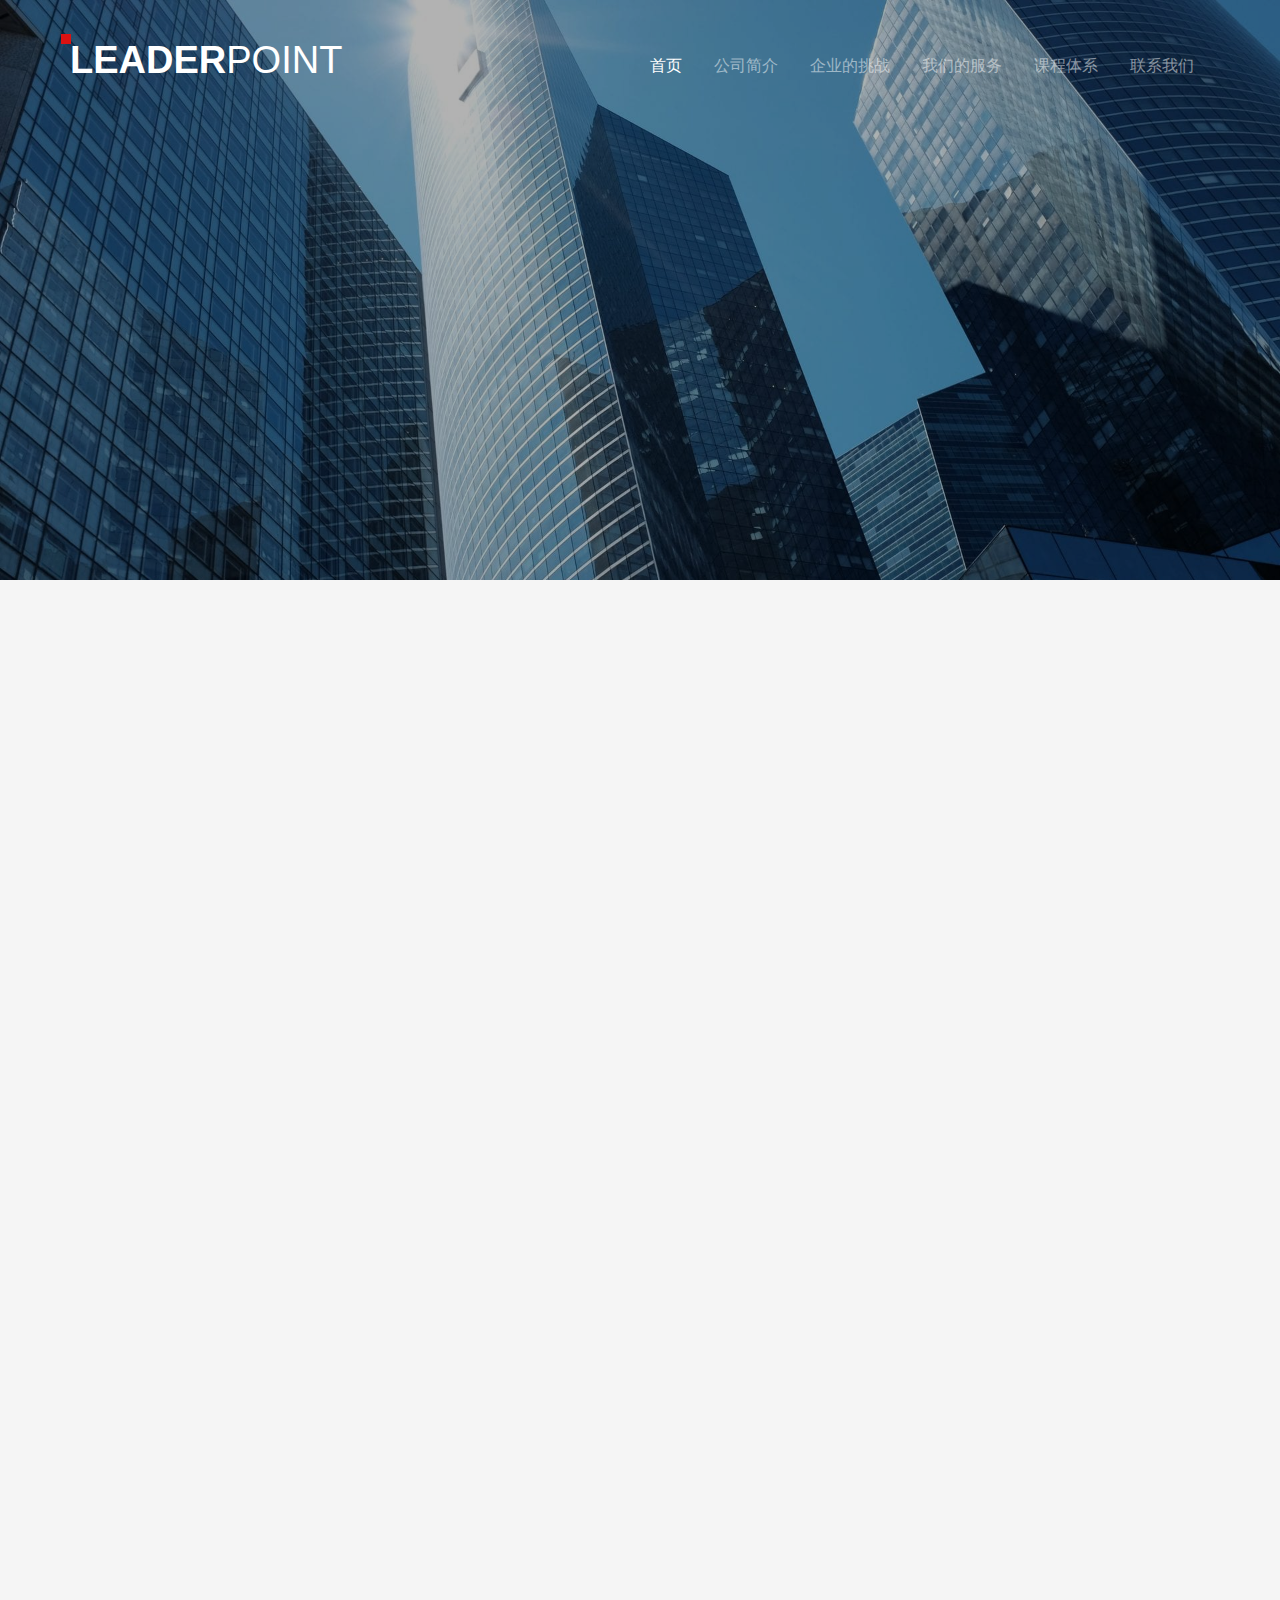
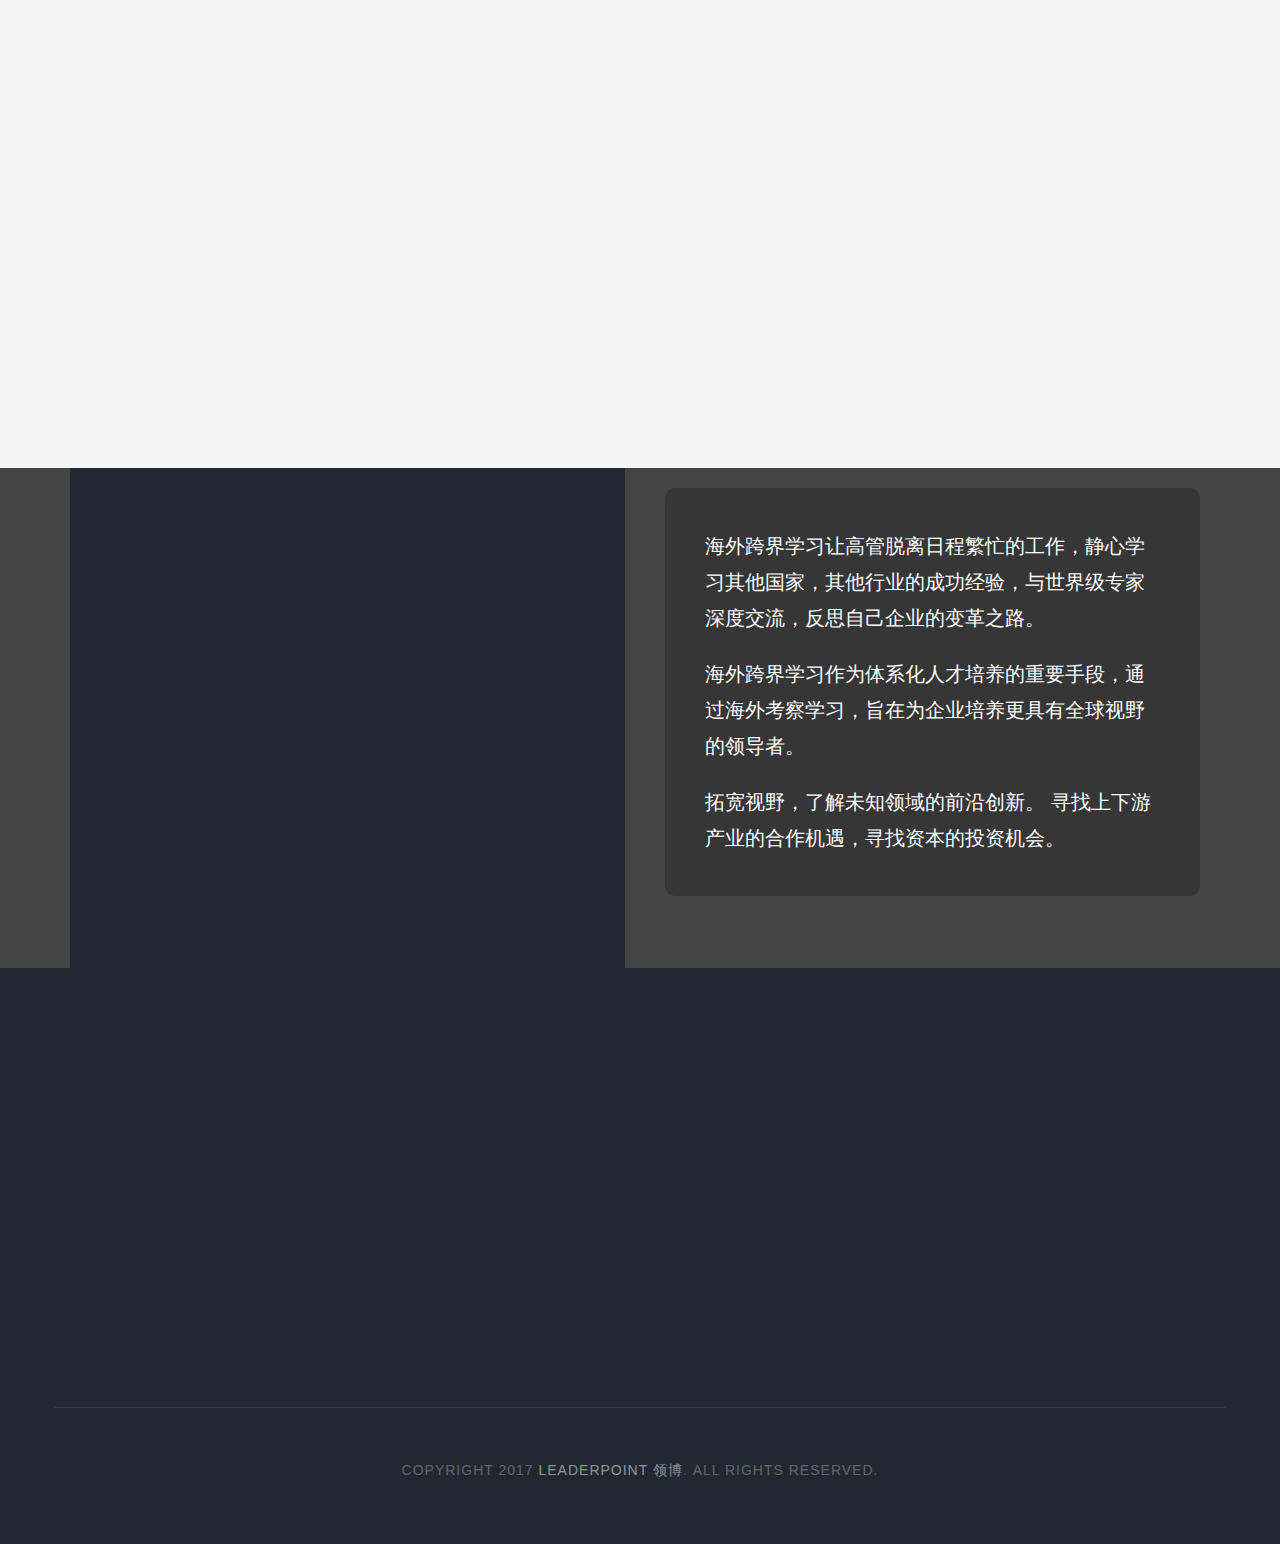
==== index.html @ 2b25ef6a "remove useless code" ====
<!DOCTYPE html>
<!--[if lt IE 7]>      <html class="no-js lt-ie9 lt-ie8 lt-ie7"> <![endif]-->
<!--[if IE 7]>         <html class="no-js lt-ie9 lt-ie8"> <![endif]-->
<!--[if IE 8]>         <html class="no-js lt-ie9"> <![endif]-->
<!--[if gt IE 8]><!-->
<html class="no-js">
<!--<![endif]-->

<head>
	<meta charset="utf-8">
	<meta http-equiv="X-UA-Compatible" content="IE=edge">
	<title>领博顾问公司 - 汇聚全球智慧，助力企业发展 </title>
	<meta name="viewport" content="width=device-width, initial-scale=1">
	<meta name="author" content="http://www.mzh.ren/">
	<link href='https://fonts.proxy.ustclug.org/css?family=Roboto:400,100,300,700,900' rel='stylesheet' type='text/css'>

	<!-- Animate.css -->
	<link rel="stylesheet" href="css/animate.css">
	<!-- Icomoon Icon Fonts-->
	<link rel="stylesheet" href="css/icomoon.css">
	<!-- Bootstrap  -->
	<link rel="stylesheet" href="css/bootstrap.css">
	<!-- Superfish -->
	<link rel="stylesheet" href="css/superfish.css">

	<link rel="stylesheet" href="css/style.css?v=0923">


	<!-- Modernizr JS -->
	<script src="js/modernizr-2.6.2.min.js"></script>
	<!-- FOR IE9 below -->
	<!--[if lt IE 9]>
	<script src="js/respond.min.js"></script>
	<![endif]-->

</head>

<body>
	<div id="fh5co-wrapper">
		<div id="fh5co-page">
			<div id="fh5co-header">
				<header id="fh5co-header-section">
					<div class="container">
						<div class="nav-header">
							<a href="#" class="js-fh5co-nav-toggle fh5co-nav-toggle"><i></i></a>
							<h1 id="fh5co-logo"><a href="index.html">Leader<span>Point</span></a></h1>
							<div id="logo-cover" style="background-image: url(images/logo-cover.png);">

							</div>
							<!-- START #fh5co-menu-wrap -->
							<nav id="fh5co-menu-wrap" role="navigation">
								<ul class="sf-menu" id="fh5co-primary-menu">
									<li class="active"> <a href="index.html">首页</a> </li>
									<li><a href="about.html">公司简介</a></li>
									<li> <a href="challenge.html">企业的挑战</a> </li>
									<li><a href="services.html">我们的服务</a> </li>
									<li><a href="classes.html">课程体系</a> </li>
									<li><a href="contact.html">联系我们</a></li>
								</ul>
							</nav>
						</div>
					</div>
				</header>
			</div>
			<!-- end:fh5co-header -->
			<div class="fh5co-hero">
				<div class="fh5co-overlay"></div>
				<div class="fh5co-cover" data-stellar-background-ratio="0.3" style="background-image: url(images/home-header-6.jpg);">
					<div class="desc animate-box">
						<div class="container">
							<div class="row">
								<div class="col-md-12">
									<h2 class="hero-title"><b class="bold">领</b><b>先行业</b><br><b class="bold">博</b><b>采众长</b></h2>
									<p class="site-desc" id="site-desc">
										领博顾问公司是一家专业管理培训公司，致力于为企业提供量身定做的管理咨询及培训服务。
									</p>
									<span><a class="btn btn-primary" href="services.html">我们的服务</a></span>
								</div>
							</div>
						</div>
					</div>
				</div>
			</div>
			<!-- end:fh5co-hero -->

			<div id="lp-classes-section" class="fh5co-lightgray-section lp-courses">
				<div class="container">
					<div class="row">
						<div class="col-md-8 col-md-offset-2">
							<div class="heading-section text-center animate-box">
								<h2>课程体系</h2>
							</div>
						</div>
					</div>
					<div class="row text-center">
						<div class="col-md-4 col-sm-6">
							<div class="team-section-grid animate-box">
								<img src="images/leadership4.jpg" />
								<h3 class="grid-title">管理技能</h3>
								<div class="overlay-section">
									<div class="desc">
										<h3>管理技能</h3>
										<span class="">《卓越领导力》《变革管理》《执行力》<br>《教练技术：通过教练指导发展员工》<br>《高效团队建设与运作》<br>《新经理的角色转换》<br>《如何做优秀经理人》《项目管理》</span>
										<span><a href="#" title="管理技能" class="btn btn-apply btn-default">申请课程</a></span>
									</div>
								</div>
							</div>
						</div>
						<div class="col-md-4 col-sm-6">
							<div class="team-section-grid animate-box">
								<img src="images/growth.jpg" />
								<h3 class="grid-title">个人成长</h3>
								<div class="overlay-section">
									<div class="desc">
										<h3>个人成长</h3>
										<span>《结构化思维》《时间管理》<br>《实用商务演讲与呈现技巧》<br>《团队建设与团队管理》<br>《跨部门团队沟通与合作》<br>《压力与情绪管理》《商务礼仪》</span>
										<span><a href="#" title="个人成长" class="btn btn-apply btn-default">申请课程</a></span>
									</div>
								</div>
							</div>
						</div>
						<div class="col-md-4 col-sm-6">
							<div class="team-section-grid animate-box">
								<img src="images/shapang2.png" />
								<h3 class="grid-title">沙盘模拟课程</h3>
								<div class="overlay-section">
									<div class="desc">
										<h3>沙盘模拟课程</h3>
										<span>《战略规划及全面运营领导力》<br>《财务引领企业经营改善》<br>《团队决策和冲突管理》<br>《变革中创新思维和流程》<br>《销售和服务业全面运营》<br></span>
										<span><a href="#" title="沙盘模拟课程" class="btn btn-apply btn-default">申请课程</a></span>

									</div>
								</div>
							</div>
						</div>
						<div class="col-md-4 col-sm-6">
							<div class="team-section-grid animate-box">
								<img src="images/hetong.jpg" />
								<h3 class="grid-title">销售</h3>
								<div class="overlay-section">
									<div class="desc">
										<h3>销售</h3>
										<span>《大客户销售：顾问式销售技巧》<br>《销售队伍的管理与发展》<br>《客户关系技巧》《市场营销管理》<br>《让顾客感动的服务策略》</span>
										<span><a href="#" title="销售" class="btn btn-apply btn-default">申请课程</a></span>
									</div>
								</div>
							</div>
						</div>
						<div class="col-md-4 col-sm-6">
							<div class="team-section-grid animate-box">
								<img src="images/gt4.jpg" />
								<h3 class="grid-title">沟通和运用</h3>
								<div class="overlay-section">
									<div class="desc">
										<h3>沟通和运用</h3>
										<span>《沟通和影响技术》<br>《洞察人性的沟通技巧》</span>
										<span><a href="#" title="沟通和运用" class="btn btn-apply btn-default">申请课程</a></span>
									</div>
								</div>
							</div>
						</div>
						<div class="col-md-4 col-sm-6">
							<div class="team-section-grid animate-box">
								<img src="images/workout2.jpg" />
								<h3 class="grid-title">分析和解决问题</h3>

								<div class="overlay-section">
									<div class="desc">
										<h3>分析和解决问题</h3>
										<span>《在合作中解决问题和决策》</span>
										<span><a href="#" title="分析和解决问题" class="btn btn-apply btn-default">申请课程</a></span>
									</div>
								</div>
							</div>
						</div>

						<div class="col-md-4 col-sm-6">
							<div class="team-section-grid animate-box">
								<img src="images/peixun.jpg" />
								<h3 class="grid-title">专业培训技能</h3>

								<div class="overlay-section">
									<div class="desc">
										<h3>专业培训技能</h3>
										<span>《培训培训师》（根据客户需求设计课程）<br>《培训需求分析与设计》</span>
										<span><a href="#" title="专业培训技能" class="btn btn-apply btn-default">申请课程</a></span>
									</div>
								</div>
							</div>
						</div>



						<div class="col-md-4 col-sm-6">
							<div class="team-section-grid animate-box">
								<img src="images/hr2.png" />
								<h3 class="grid-title">人力资源</h3>
								<div class="overlay-section">
									<div class="desc">
										<h3>人力资源</h3>
										<span>《非人力资源的人力资源管理》<br>《人力资源管理在企业中的价值》<br>《绩效管理》 </span>
										<span><a href="#" title="人力资源" class="btn btn-apply btn-default">申请课程</a></span>

									</div>
								</div>
							</div>
						</div>

						<div class="col-md-4 col-sm-6">
							<div class="team-section-grid animate-box">
								<img src="images/mlearning2.jpg" />
								<h3 class="grid-title">移动学习课程</h3>
								<div class="overlay-section">
									<div class="desc">
										<h3>移动学习课程</h3>
										<span>《新任经理人十项修炼课程》<br>《中高管领导力提升课程》</span>
										<span><a href="#" title="移动学习课程" class="btn btn-apply btn-default">申请课程</a></span>
									</div>
								</div>
							</div>
						</div>

					</div>
				</div>
			</div>
			<div class="fh5co-overseas-course fh5co-parallax" style="background-image: url(images/bridge2.jpg);" data-stellar-background-ratio="0.1">
				<div class="overlay"></div>
				<div class="container">
					<div class="row">

						<div class="col-md-6 col-xs-12 col-xs-offset-0 fh5co-table">
							<div class="fh5co-intro fh5co-table-cell box-area">
								<div class="animate-box">
									<h1 id="bigtitle">海外跨界学习项目</h1>
									<p>跨界学习，顾名思义，就是跨越行业、跨越边界、跨越空间的学习。</p>
									<a href="#" title="海外跨界学习项目" class="btn btn-apply btn-primary">申请课程</a>
								</div>
							</div>
						</div>
						<div class="col-md-6 col-xs-12 col-xs-offset-0 fh5co-table">
							<div class="lp-oversea-text">

								<p>
									海外跨界学习让高管脱离日程繁忙的工作，静心学习其他国家，其他行业的成功经验，与世界级专家深度交流，反思自己企业的变革之路。
								</p>
								<p>
									海外跨界学习作为体系化人才培养的重要手段，通过海外考察学习，旨在为企业培养更具有全球视野的领导者。
								</p>
								<p>
									拓宽视野，了解未知领域的前沿创新。 寻找上下游产业的合作机遇，寻找资本的投资机会。
								</p>
							</div>
						</div>
					</div>
				</div>
			</div>
			<!-- end: fh5co-parallax -->


			<!-- fh5co-blog-section -->
			<footer>
				<div id="footer">
					<div class="container">
						<div class="row">
							<div class="col-md-4 animate-box about-box">
								<h3 class="section-title">关于领博</h3>
								<p>领博顾问公司是一家专业管理培训公司，致力于为企业提供量身定做的管理咨询及培训服务。</p>
								<p>
									我们的使命：提升人的能力， 达成组织目标。
								</p>
							</div>

							<div class="col-md-4 animate-box">
								<h3 class="section-title">联系我们</h3>
								<ul class="contact-info">
									<li><i class="icon-map-marker"></i>广州市天河区体育东路114-118号财富广场西塔2007室</li>
									<li><i class="icon-phone"></i>020-28313908</li>
									<li><i class="icon-printer"></i>020-28313577</li>
									<li><i class="icon-envelope"></i><a href="#">leaderpoint@163.com</a></li>
									<li><i class="icon-globe2"></i><a href="#">www.leaderpoint.com.cn</a></li>
								</ul>
							</div>
							<div class="col-md-4 animate-box">
								<h3 class="section-title">留言</h3>
								<form class="contact-form">
									<div class="form-group">
										<label for="name" class="sr-only">姓名</label>
										<input type="name" class="form-control" id="name" placeholder="姓名 (必填)">
									</div>
									<div class="form-group">
										<label for="email" class="sr-only">邮箱</label>
										<input type="email" class="form-control" id="email" placeholder="邮箱 (必填)">
									</div>
									<div class="form-group">
										<label for="message" class="sr-only">内容</label>
										<textarea class="form-control" id="message" rows="3" placeholder="内容 (必填)"></textarea>
									</div>
									<div class="form-group">
										<input type="submit" id="btn-submit" class="btn btn-send-message btn-md" value="发送留言">
									</div>
								</form>
							</div>
						</div>
						<div class="row copy-right">
							<div class="col-md-6 col-md-offset-3 text-center">
								<p>Copyright 2017 <a href="#">LeaderPoint 领博</a>. All Rights Reserved. </p>
							</div>
						</div>
					</div>
				</div>
			</footer>


		</div>
		<!-- END fh5co-page -->

	</div>

	<div id="page-cover"></div>

	<div id="apply-panel">
		<form action="" id="apply-form">
			<h3>申请课程</h3>
			<div class="form-group">
				<label for="name" class="sr-only">姓名</label>
				<input type="name" class="form-control" id="apply-name" placeholder="姓名 (必填)">
			</div>
			<div class="form-group">
				<label for="email" class="sr-only">邮箱</label>
				<input type="email" class="form-control" id="apply-email" placeholder="邮箱 (必填)">
			</div>
			<div class="form-group">
				<label for="message" class="sr-only">内容</label>
				<textarea class="form-control" id="apply-message" rows="4" placeholder="内容 (必填)"></textarea>
			</div>
			<div class="form-group">
				<input type="submit" id="btn-submit-apply" class="btn btn-primary btn-send-message" value="确认申请">
				<input type="button" id="btn-cancel" class="btn btn-cancel" value="取消申请">
			</div>
		</form>

		</form>
	</div>

	<!-- END fh5co-wrapper -->

	<!-- jQuery -->


	<script src="js/jquery.min.js"></script>
	<!-- jQuery Easing -->
	<script src="js/jquery.easing.1.3.js"></script>
	<!-- Bootstrap -->
	<script src="js/bootstrap.min.js"></script>
	<!-- Waypoints -->
	<script src="js/jquery.waypoints.min.js"></script>
	<!-- Stellar -->
	<script src="js/jquery.stellar.min.js"></script>
	<!-- Superfish -->
	<script src="js/hoverIntent.js"></script>
	<script src="js/superfish.js"></script>

	<!-- Main JS (Do not remove) -->
	<script src="js/main.js"></script>

</body>

</html>
---- css/icomoon.css ----
@font-face {
    font-family: 'icomoon';
    src:    url('fonts/icomoon.eot?1oniuf');
    src:    url('fonts/icomoon.eot?1oniuf#iefix') format('embedded-opentype'),
        url('fonts/icomoon.ttf?1oniuf') format('truetype'),
        url('fonts/icomoon.woff?1oniuf') format('woff'),
        url('fonts/icomoon.svg?1oniuf#icomoon') format('svg');
    font-weight: normal;
    font-style: normal;
}

[class^="icon-"], [class*=" icon-"] {
    /* use !important to prevent issues with browser extensions that change fonts */
    font-family: 'icomoon' !important;
    speak: none;
    font-style: normal;
    font-weight: normal;
    font-variant: normal;
    text-transform: none;
    line-height: 1;

    /* Better Font Rendering =========== */
    -webkit-font-smoothing: antialiased;
    -moz-osx-font-smoothing: grayscale;
}

.icon-mobile:before {
    content: "\e000";
}
.icon-laptop:before {
    content: "\e001";
}
.icon-desktop:before {
    content: "\e002";
}
.icon-tablet:before {
    content: "\e003";
}
.icon-phone:before {
    content: "\e004";
}
.icon-document:before {
    content: "\e005";
}
.icon-documents:before {
    content: "\e006";
}
.icon-search:before {
    content: "\e007";
}
.icon-clipboard:before {
    content: "\e008";
}
.icon-newspaper:before {
    content: "\e009";
}
.icon-notebook:before {
    content: "\e00a";
}
.icon-book-open:before {
    content: "\e00b";
}
.icon-browser:before {
    content: "\e00c";
}
.icon-calendar:before {
    content: "\e00d";
}
.icon-presentation:before {
    content: "\e00e";
}
.icon-picture:before {
    content: "\e00f";
}
.icon-pictures:before {
    content: "\e010";
}
.icon-video:before {
    content: "\e011";
}
.icon-camera:before {
    content: "\e012";
}
.icon-printer:before {
    content: "\e013";
}
.icon-toolbox:before {
    content: "\e014";
}
.icon-briefcase:before {
    content: "\e015";
}
.icon-wallet:before {
    content: "\e016";
}
.icon-gift:before {
    content: "\e017";
}
.icon-bargraph:before {
    content: "\e018";
}
.icon-grid:before {
    content: "\e019";
}
.icon-expand:before {
    content: "\e01a";
}
.icon-focus:before {
    content: "\e01b";
}
.icon-edit:before {
    content: "\e01c";
}
.icon-adjustments:before {
    content: "\e01d";
}
.icon-ribbon:before {
    content: "\e01e";
}
.icon-hourglass:before {
    content: "\e01f";
}
.icon-lock:before {
    content: "\e020";
}
.icon-megaphone:before {
    content: "\e021";
}
.icon-shield:before {
    content: "\e022";
}
.icon-trophy:before {
    content: "\e023";
}
.icon-flag:before {
    content: "\e024";
}
.icon-map:before {
    content: "\e025";
}
.icon-puzzle:before {
    content: "\e026";
}
.icon-basket:before {
    content: "\e027";
}
.icon-envelope:before {
    content: "\e028";
}
.icon-streetsign:before {
    content: "\e029";
}
.icon-telescope:before {
    content: "\e02a";
}
.icon-gears:before {
    content: "\e02b";
}
.icon-key:before {
    content: "\e02c";
}
.icon-paperclip:before {
    content: "\e02d";
}
.icon-attachment:before {
    content: "\e02e";
}
.icon-pricetags:before {
    content: "\e02f";
}
.icon-lightbulb:before {
    content: "\e030";
}
.icon-layers:before {
    content: "\e031";
}
.icon-pencil:before {
    content: "\e032";
}
.icon-tools:before {
    content: "\e033";
}
.icon-tools-2:before {
    content: "\e034";
}
.icon-scissors:before {
    content: "\e035";
}
.icon-paintbrush:before {
    content: "\e036";
}
.icon-magnifying-glass:before {
    content: "\e037";
}
.icon-circle-compass:before {
    content: "\e038";
}
.icon-linegraph:before {
    content: "\e039";
}
.icon-mic:before {
    content: "\e03a";
}
.icon-strategy:before {
    content: "\e03b";
}
.icon-beaker:before {
    content: "\e03c";
}
.icon-caution:before {
    content: "\e03d";
}
.icon-recycle:before {
    content: "\e03e";
}
.icon-anchor:before {
    content: "\e03f";
}
.icon-profile-male:before {
    content: "\e040";
}
.icon-profile-female:before {
    content: "\e041";
}
.icon-bike:before {
    content: "\e042";
}
.icon-wine:before {
    content: "\e043";
}
.icon-hotairballoon:before {
    content: "\e044";
}
.icon-globe:before {
    content: "\e045";
}
.icon-genius:before {
    content: "\e046";
}
.icon-map-pin:before {
    content: "\e047";
}
.icon-dial:before {
    content: "\e048";
}
.icon-chat:before {
    content: "\e049";
}
.icon-heart:before {
    content: "\e04a";
}
.icon-cloud:before {
    content: "\e04b";
}
.icon-upload:before {
    content: "\e04c";
}
.icon-download:before {
    content: "\e04d";
}
.icon-target:before {
    content: "\e04e";
}
.icon-hazardous:before {
    content: "\e04f";
}
.icon-piechart:before {
    content: "\e050";
}
.icon-speedometer:before {
    content: "\e051";
}
.icon-global:before {
    content: "\e052";
}
.icon-compass:before {
    content: "\e053";
}
.icon-lifesaver:before {
    content: "\e054";
}
.icon-clock:before {
    content: "\e055";
}
.icon-aperture:before {
    content: "\e056";
}
.icon-quote:before {
    content: "\e057";
}
.icon-scope:before {
    content: "\e058";
}
.icon-alarmclock:before {
    content: "\e059";
}
.icon-refresh:before {
    content: "\e05a";
}
.icon-happy:before {
    content: "\e05b";
}
.icon-sad:before {
    content: "\e05c";
}
.icon-facebook:before {
    content: "\e05d";
}
.icon-twitter:before {
    content: "\e05e";
}
.icon-googleplus:before {
    content: "\e05f";
}
.icon-rss:before {
    content: "\e060";
}
.icon-tumblr:before {
    content: "\e061";
}
.icon-linkedin:before {
    content: "\e062";
}
.icon-dribbble:before {
    content: "\e063";
}
.icon-box2:before {
    content: "\ea82";
}
.icon-write:before {
    content: "\ea83";
}
.icon-clock2:before {
    content: "\ea84";
}
.icon-reply2:before {
    content: "\ea85";
}
.icon-reply-all2:before {
    content: "\ea86";
}
.icon-forward2:before {
    content: "\ea87";
}
.icon-flag2:before {
    content: "\ea88";
}
.icon-search2:before {
    content: "\ea89";
}
.icon-trash2:before {
    content: "\ea8a";
}
.icon-envelope2:before {
    content: "\ea8b";
}
.icon-bubble:before {
    content: "\ea8c";
}
.icon-bubbles:before {
    content: "\ea8d";
}
.icon-user2:before {
    content: "\ea8e";
}
.icon-users2:before {
    content: "\ea8f";
}
.icon-cloud2:before {
    content: "\ea90";
}
.icon-download2:before {
    content: "\ea91";
}
.icon-upload2:before {
    content: "\ea92";
}
.icon-rain:before {
    content: "\ea93";
}
.icon-sun:before {
    content: "\ea94";
}
.icon-moon2:before {
    content: "\ea95";
}
.icon-bell2:before {
    content: "\ea96";
}
.icon-folder2:before {
    content: "\ea97";
}
.icon-pin2:before {
    content: "\ea98";
}
.icon-sound2:before {
    content: "\ea99";
}
.icon-microphone:before {
    content: "\ea9a";
}
.icon-camera2:before {
    content: "\ea9b";
}
.icon-image2:before {
    content: "\ea9c";
}
.icon-cog2:before {
    content: "\ea9d";
}
.icon-calendar2:before {
    content: "\ea9e";
}
.icon-book2:before {
    content: "\ea9f";
}
.icon-map-marker:before {
    content: "\eaa0";
}
.icon-store:before {
    content: "\eaa1";
}
.icon-support:before {
    content: "\eaa2";
}
.icon-tag2:before {
    content: "\eaa3";
}
.icon-heart2:before {
    content: "\eaa4";
}
.icon-video-camera:before {
    content: "\eaa5";
}
.icon-trophy2:before {
    content: "\eaa6";
}
.icon-cart:before {
    content: "\eaa7";
}
.icon-eye2:before {
    content: "\eaa8";
}
.icon-cancel:before {
    content: "\eaa9";
}
.icon-chart:before {
    content: "\eaaa";
}
.icon-target2:before {
    content: "\eaab";
}
.icon-printer2:before {
    content: "\eaac";
}
.icon-location2:before {
    content: "\eaad";
}
.icon-bookmark2:before {
    content: "\eaae";
}
.icon-monitor:before {
    content: "\eaaf";
}
.icon-cross2:before {
    content: "\eab0";
}
.icon-plus2:before {
    content: "\eab1";
}
.icon-left:before {
    content: "\eab2";
}
.icon-up:before {
    content: "\eab3";
}
.icon-browser2:before {
    content: "\eab4";
}
.icon-windows:before {
    content: "\eab5";
}
.icon-switch2:before {
    content: "\eab6";
}
.icon-dashboard:before {
    content: "\eab7";
}
.icon-play:before {
    content: "\eab8";
}
.icon-fast-forward:before {
    content: "\eab9";
}
.icon-next:before {
    content: "\eaba";
}
.icon-refresh2:before {
    content: "\eabb";
}
.icon-film:before {
    content: "\eabc";
}
.icon-home2:before {
    content: "\eabd";
}
.icon-add-to-list:before {
    content: "\e901";
}
.icon-classic-computer:before {
    content: "\e902";
}
.icon-controller-fast-backward:before {
    content: "\e903";
}
.icon-creative-commons-attribution:before {
    content: "\e904";
}
.icon-creative-commons-noderivs:before {
    content: "\e905";
}
.icon-creative-commons-noncommercial-eu:before {
    content: "\e906";
}
.icon-creative-commons-noncommercial-us:before {
    content: "\e907";
}
.icon-creative-commons-public-domain:before {
    content: "\e908";
}
.icon-creative-commons-remix:before {
    content: "\e909";
}
.icon-creative-commons-share:before {
    content: "\e90a";
}
.icon-creative-commons-sharealike:before {
    content: "\e90b";
}
.icon-creative-commons:before {
    content: "\e90c";
}
.icon-document-landscape:before {
    content: "\e90d";
}
.icon-remove-user:before {
    content: "\e90e";
}
.icon-warning:before {
    content: "\e90f";
}
.icon-arrow-bold-down:before {
    content: "\e910";
}
.icon-arrow-bold-left:before {
    content: "\e911";
}
.icon-arrow-bold-right:before {
    content: "\e912";
}
.icon-arrow-bold-up:before {
    content: "\e913";
}
.icon-arrow-down:before {
    content: "\e914";
}
.icon-arrow-left:before {
    content: "\e915";
}
.icon-arrow-long-down:before {
    content: "\e916";
}
.icon-arrow-long-left:before {
    content: "\e917";
}
.icon-arrow-long-right:before {
    content: "\e918";
}
.icon-arrow-long-up:before {
    content: "\e919";
}
.icon-arrow-right:before {
    content: "\e91a";
}
.icon-arrow-up:before {
    content: "\e91b";
}
.icon-arrow-with-circle-down:before {
    content: "\e91c";
}
.icon-arrow-with-circle-left:before {
    content: "\e91d";
}
.icon-arrow-with-circle-right:before {
    content: "\e91e";
}
.icon-arrow-with-circle-up:before {
    content: "\e91f";
}
.icon-bookmark:before {
    content: "\e920";
}
.icon-bookmarks:before {
    content: "\e921";
}
.icon-chevron-down:before {
    content: "\e922";
}
.icon-chevron-left:before {
    content: "\e923";
}
.icon-chevron-right:before {
    content: "\e924";
}
.icon-chevron-small-down:before {
    content: "\e925";
}
.icon-chevron-small-left:before {
    content: "\e926";
}
.icon-chevron-small-right:before {
    content: "\e927";
}
.icon-chevron-small-up:before {
    content: "\e928";
}
.icon-chevron-thin-down:before {
    content: "\e929";
}
.icon-chevron-thin-left:before {
    content: "\e92a";
}
.icon-chevron-thin-right:before {
    content: "\e92b";
}
.icon-chevron-thin-up:before {
    content: "\e92c";
}
.icon-chevron-up:before {
    content: "\e92d";
}
.icon-chevron-with-circle-down:before {
    content: "\e92e";
}
.icon-chevron-with-circle-left:before {
    content: "\e92f";
}
.icon-chevron-with-circle-right:before {
    content: "\e930";
}
.icon-chevron-with-circle-up:before {
    content: "\e931";
}
.icon-cloud3:before {
    content: "\e932";
}
.icon-controller-fast-forward:before {
    content: "\e933";
}
.icon-controller-jump-to-start:before {
    content: "\e934";
}
.icon-controller-next:before {
    content: "\e935";
}
.icon-controller-paus:before {
    content: "\e936";
}
.icon-controller-play:before {
    content: "\e937";
}
.icon-controller-record:before {
    content: "\e938";
}
.icon-controller-stop:before {
    content: "\e939";
}
.icon-controller-volume:before {
    content: "\e93a";
}
.icon-dot-single:before {
    content: "\e93b";
}
.icon-dots-three-horizontal:before {
    content: "\e93c";
}
.icon-dots-three-vertical:before {
    content: "\e93d";
}
.icon-dots-two-horizontal:before {
    content: "\e93e";
}
.icon-dots-two-vertical:before {
    content: "\e93f";
}
.icon-download3:before {
    content: "\e940";
}
.icon-emoji-flirt:before {
    content: "\e941";
}
.icon-flow-branch:before {
    content: "\e942";
}
.icon-flow-cascade:before {
    content: "\e943";
}
.icon-flow-line:before {
    content: "\e944";
}
.icon-flow-parallel:before {
    content: "\e945";
}
.icon-flow-tree:before {
    content: "\e946";
}
.icon-install:before {
    content: "\e947";
}
.icon-layers2:before {
    content: "\e948";
}
.icon-open-book:before {
    content: "\e949";
}
.icon-resize-100:before {
    content: "\e94a";
}
.icon-resize-full-screen:before {
    content: "\e94b";
}
.icon-save:before {
    content: "\e94c";
}
.icon-select-arrows:before {
    content: "\e94d";
}
.icon-sound-mute:before {
    content: "\e94e";
}
.icon-sound:before {
    content: "\e94f";
}
.icon-trash:before {
    content: "\e950";
}
.icon-triangle-down:before {
    content: "\e951";
}
.icon-triangle-left:before {
    content: "\e952";
}
.icon-triangle-right:before {
    content: "\e953";
}
.icon-triangle-up:before {
    content: "\e954";
}
.icon-uninstall:before {
    content: "\e955";
}
.icon-upload-to-cloud:before {
    content: "\e956";
}
.icon-upload3:before {
    content: "\e957";
}
.icon-add-user:before {
    content: "\e958";
}
.icon-address:before {
    content: "\e959";
}
.icon-adjust:before {
    content: "\e95a";
}
.icon-air:before {
    content: "\e95b";
}
.icon-aircraft-landing:before {
    content: "\e95c";
}
.icon-aircraft-take-off:before {
    content: "\e95d";
}
.icon-aircraft:before {
    content: "\e95e";
}
.icon-align-bottom:before {
    content: "\e95f";
}
.icon-align-horizontal-middle:before {
    content: "\e960";
}
.icon-align-left:before {
    content: "\e961";
}
.icon-align-right:before {
    content: "\e962";
}
.icon-align-top:before {
    content: "\e963";
}
.icon-align-vertical-middle:before {
    content: "\e964";
}
.icon-archive:before {
    content: "\e965";
}
.icon-area-graph:before {
    content: "\e966";
}
.icon-attachment2:before {
    content: "\e967";
}
.icon-awareness-ribbon:before {
    content: "\e968";
}
.icon-back-in-time:before {
    content: "\e969";
}
.icon-back:before {
    content: "\e96a";
}
.icon-bar-graph:before {
    content: "\e96b";
}
.icon-battery:before {
    content: "\e96c";
}
.icon-beamed-note:before {
    content: "\e96d";
}
.icon-bell:before {
    content: "\e96e";
}
.icon-blackboard:before {
    content: "\e96f";
}
.icon-block:before {
    content: "\e970";
}
.icon-book:before {
    content: "\e971";
}
.icon-bowl:before {
    content: "\e972";
}
.icon-box:before {
    content: "\e973";
}
.icon-briefcase2:before {
    content: "\e974";
}
.icon-browser3:before {
    content: "\e975";
}
.icon-brush:before {
    content: "\e976";
}
.icon-bucket:before {
    content: "\e977";
}
.icon-cake:before {
    content: "\e978";
}
.icon-calculator:before {
    content: "\e979";
}
.icon-calendar3:before {
    content: "\e97a";
}
.icon-camera3:before {
    content: "\e97b";
}
.icon-ccw:before {
    content: "\e97c";
}
.icon-chat2:before {
    content: "\e97d";
}
.icon-check:before {
    content: "\e97e";
}
.icon-circle-with-cross:before {
    content: "\e97f";
}
.icon-circle-with-minus:before {
    content: "\e980";
}
.icon-circle-with-plus:before {
    content: "\e981";
}
.icon-circle:before {
    content: "\e982";
}
.icon-circular-graph:before {
    content: "\e983";
}
.icon-clapperboard:before {
    content: "\e984";
}
.icon-clipboard2:before {
    content: "\e985";
}
.icon-clock3:before {
    content: "\e986";
}
.icon-code:before {
    content: "\e987";
}
.icon-cog:before {
    content: "\e988";
}
.icon-colours:before {
    content: "\e989";
}
.icon-compass2:before {
    content: "\e98a";
}
.icon-copy:before {
    content: "\e98b";
}
.icon-credit-card:before {
    content: "\e98c";
}
.icon-credit:before {
    content: "\e98d";
}
.icon-cross:before {
    content: "\e98e";
}
.icon-cup:before {
    content: "\e98f";
}
.icon-cw:before {
    content: "\e990";
}
.icon-cycle:before {
    content: "\e991";
}
.icon-database:before {
    content: "\e992";
}
.icon-dial-pad:before {
    content: "\e993";
}
.icon-direction:before {
    content: "\e994";
}
.icon-document2:before {
    content: "\e995";
}
.icon-documents2:before {
    content: "\e996";
}
.icon-drink:before {
    content: "\e997";
}
.icon-drive:before {
    content: "\e998";
}
.icon-drop:before {
    content: "\e999";
}
.icon-edit2:before {
    content: "\e99a";
}
.icon-email:before {
    content: "\e99b";
}
.icon-emoji-happy:before {
    content: "\e99c";
}
.icon-emoji-neutral:before {
    content: "\e99d";
}
.icon-emoji-sad:before {
    content: "\e99e";
}
.icon-erase:before {
    content: "\e99f";
}
.icon-eraser:before {
    content: "\e9a0";
}
.icon-export:before {
    content: "\e9a1";
}
.icon-eye:before {
    content: "\e9a2";
}
.icon-feather:before {
    content: "\e9a3";
}
.icon-flag3:before {
    content: "\e9a4";
}
.icon-flash:before {
    content: "\e9a5";
}
.icon-flashlight:before {
    content: "\e9a6";
}
.icon-flat-brush:before {
    content: "\e9a7";
}
.icon-folder-images:before {
    content: "\e9a8";
}
.icon-folder-music:before {
    content: "\e9a9";
}
.icon-folder-video:before {
    content: "\e9aa";
}
.icon-folder:before {
    content: "\e9ab";
}
.icon-forward:before {
    content: "\e9ac";
}
.icon-funnel:before {
    content: "\e9ad";
}
.icon-game-controller:before {
    content: "\e9ae";
}
.icon-gauge:before {
    content: "\e9af";
}
.icon-globe2:before {
    content: "\e9b0";
}
.icon-graduation-cap:before {
    content: "\e9b1";
}
.icon-grid2:before {
    content: "\e9b2";
}
.icon-hair-cross:before {
    content: "\e9b3";
}
.icon-hand:before {
    content: "\e9b4";
}
.icon-heart-outlined:before {
    content: "\e9b5";
}
.icon-heart3:before {
    content: "\e9b6";
}
.icon-help-with-circle:before {
    content: "\e9b7";
}
.icon-help:before {
    content: "\e9b8";
}
.icon-home:before {
    content: "\e9b9";
}
.icon-hour-glass:before {
    content: "\e9ba";
}
.icon-image-inverted:before {
    content: "\e9bb";
}
.icon-image:before {
    content: "\e9bc";
}
.icon-images:before {
    content: "\e9bd";
}
.icon-inbox:before {
    content: "\e9be";
}
.icon-infinity:before {
    content: "\e9bf";
}
.icon-info-with-circle:before {
    content: "\e9c0";
}
.icon-info:before {
    content: "\e9c1";
}
.icon-key2:before {
    content: "\e9c2";
}
.icon-keyboard:before {
    content: "\e9c3";
}
.icon-lab-flask:before {
    content: "\e9c4";
}
.icon-landline:before {
    content: "\e9c5";
}
.icon-language:before {
    content: "\e9c6";
}
.icon-laptop2:before {
    content: "\e9c7";
}
.icon-leaf:before {
    content: "\e9c8";
}
.icon-level-down:before {
    content: "\e9c9";
}
.icon-level-up:before {
    content: "\e9ca";
}
.icon-lifebuoy:before {
    content: "\e9cb";
}
.icon-light-bulb:before {
    content: "\e9cc";
}
.icon-light-down:before {
    content: "\e9cd";
}
.icon-light-up:before {
    content: "\e9ce";
}
.icon-line-graph:before {
    content: "\e9cf";
}
.icon-link:before {
    content: "\e9d0";
}
.icon-list:before {
    content: "\e9d1";
}
.icon-location-pin:before {
    content: "\e9d2";
}
.icon-location:before {
    content: "\e9d3";
}
.icon-lock-open:before {
    content: "\e9d4";
}
.icon-lock2:before {
    content: "\e9d5";
}
.icon-log-out:before {
    content: "\e9d6";
}
.icon-login:before {
    content: "\e9d7";
}
.icon-loop:before {
    content: "\e9d8";
}
.icon-magnet:before {
    content: "\e9d9";
}
.icon-magnifying-glass2:before {
    content: "\e9da";
}
.icon-mail:before {
    content: "\e9db";
}
.icon-man:before {
    content: "\e9dc";
}
.icon-map2:before {
    content: "\e9dd";
}
.icon-mask:before {
    content: "\e9de";
}
.icon-medal:before {
    content: "\e9df";
}
.icon-megaphone2:before {
    content: "\e9e0";
}
.icon-menu:before {
    content: "\e9e1";
}
.icon-message:before {
    content: "\e9e2";
}
.icon-mic2:before {
    content: "\e9e3";
}
.icon-minus:before {
    content: "\e9e4";
}
.icon-mobile2:before {
    content: "\e9e5";
}
.icon-modern-mic:before {
    content: "\e9e6";
}
.icon-moon:before {
    content: "\e9e7";
}
.icon-mouse:before {
    content: "\e9e8";
}
.icon-music:before {
    content: "\e9e9";
}
.icon-network:before {
    content: "\e9ea";
}
.icon-new-message:before {
    content: "\e9eb";
}
.icon-new:before {
    content: "\e9ec";
}
.icon-news:before {
    content: "\e9ed";
}
.icon-note:before {
    content: "\e9ee";
}
.icon-notification:before {
    content: "\e9ef";
}
.icon-old-mobile:before {
    content: "\e9f0";
}
.icon-old-phone:before {
    content: "\e9f1";
}
.icon-palette:before {
    content: "\e9f2";
}
.icon-paper-plane:before {
    content: "\e9f3";
}
.icon-pencil2:before {
    content: "\e9f4";
}
.icon-phone2:before {
    content: "\e9f5";
}
.icon-pie-chart:before {
    content: "\e9f6";
}
.icon-pin:before {
    content: "\e9f7";
}
.icon-plus:before {
    content: "\e9f8";
}
.icon-popup:before {
    content: "\e9f9";
}
.icon-power-plug:before {
    content: "\e9fa";
}
.icon-price-ribbon:before {
    content: "\e9fb";
}
.icon-price-tag:before {
    content: "\e9fc";
}
.icon-print:before {
    content: "\e9fd";
}
.icon-progress-empty:before {
    content: "\e9fe";
}
.icon-progress-full:before {
    content: "\e9ff";
}
.icon-progress-one:before {
    content: "\ea00";
}
.icon-progress-two:before {
    content: "\ea01";
}
.icon-publish:before {
    content: "\ea02";
}
.icon-quote2:before {
    content: "\ea03";
}
.icon-radio:before {
    content: "\ea04";
}
.icon-reply-all:before {
    content: "\ea05";
}
.icon-reply:before {
    content: "\ea06";
}
.icon-retweet:before {
    content: "\ea07";
}
.icon-rocket:before {
    content: "\ea08";
}
.icon-round-brush:before {
    content: "\ea09";
}
.icon-rss2:before {
    content: "\ea0a";
}
.icon-ruler:before {
    content: "\ea0b";
}
.icon-scissors2:before {
    content: "\ea0c";
}
.icon-share-alternitive:before {
    content: "\ea0d";
}
.icon-share:before {
    content: "\ea0e";
}
.icon-shareable:before {
    content: "\ea0f";
}
.icon-shield2:before {
    content: "\ea10";
}
.icon-shop:before {
    content: "\ea11";
}
.icon-shopping-bag:before {
    content: "\ea12";
}
.icon-shopping-basket:before {
    content: "\ea13";
}
.icon-shopping-cart:before {
    content: "\ea14";
}
.icon-shuffle:before {
    content: "\ea15";
}
.icon-signal:before {
    content: "\ea16";
}
.icon-sound-mix:before {
    content: "\ea17";
}
.icon-sports-club:before {
    content: "\ea18";
}
.icon-spreadsheet:before {
    content: "\ea19";
}
.icon-squared-cross:before {
    content: "\ea1a";
}
.icon-squared-minus:before {
    content: "\ea1b";
}
.icon-squared-plus:before {
    content: "\ea1c";
}
.icon-star-outlined:before {
    content: "\ea1d";
}
.icon-star:before {
    content: "\ea1e";
}
.icon-stopwatch:before {
    content: "\ea1f";
}
.icon-suitcase:before {
    content: "\ea20";
}
.icon-swap:before {
    content: "\ea21";
}
.icon-sweden:before {
    content: "\ea22";
}
.icon-switch:before {
    content: "\ea23";
}
.icon-tablet2:before {
    content: "\ea24";
}
.icon-tag:before {
    content: "\ea25";
}
.icon-text-document-inverted:before {
    content: "\ea26";
}
.icon-text-document:before {
    content: "\ea27";
}
.icon-text:before {
    content: "\ea28";
}
.icon-thermometer:before {
    content: "\ea29";
}
.icon-thumbs-down:before {
    content: "\ea2a";
}
.icon-thumbs-up:before {
    content: "\ea2b";
}
.icon-thunder-cloud:before {
    content: "\ea2c";
}
.icon-ticket:before {
    content: "\ea2d";
}
.icon-time-slot:before {
    content: "\ea2e";
}
.icon-tools2:before {
    content: "\ea2f";
}
.icon-traffic-cone:before {
    content: "\ea30";
}
.icon-tree:before {
    content: "\ea31";
}
.icon-trophy3:before {
    content: "\ea32";
}
.icon-tv:before {
    content: "\ea33";
}
.icon-typing:before {
    content: "\ea34";
}
.icon-unread:before {
    content: "\ea35";
}
.icon-untag:before {
    content: "\ea36";
}
.icon-user:before {
    content: "\ea37";
}
.icon-users:before {
    content: "\ea38";
}
.icon-v-card:before {
    content: "\ea39";
}
.icon-video2:before {
    content: "\ea3a";
}
.icon-vinyl:before {
    content: "\ea3b";
}
.icon-voicemail:before {
    content: "\ea3c";
}
.icon-wallet2:before {
    content: "\ea3d";
}
.icon-water:before {
    content: "\ea3e";
}
.icon-500px-with-circle:before {
    content: "\ea3f";
}
.icon-500px:before {
    content: "\ea40";
}
.icon-basecamp:before {
    content: "\ea41";
}
.icon-behance:before {
    content: "\ea42";
}
.icon-creative-cloud:before {
    content: "\ea43";
}
.icon-dropbox:before {
    content: "\ea44";
}
.icon-evernote:before {
    content: "\ea45";
}
.icon-flattr:before {
    content: "\ea46";
}
.icon-foursquare:before {
    content: "\ea47";
}
.icon-google-drive:before {
    content: "\ea48";
}
.icon-google-hangouts:before {
    content: "\ea49";
}
.icon-grooveshark:before {
    content: "\ea4a";
}
.icon-icloud:before {
    content: "\ea4b";
}
.icon-mixi:before {
    content: "\ea4c";
}
.icon-onedrive:before {
    content: "\ea4d";
}
.icon-paypal:before {
    content: "\ea4e";
}
.icon-picasa:before {
    content: "\ea4f";
}
.icon-qq:before {
    content: "\ea50";
}
.icon-rdio-with-circle:before {
    content: "\ea51";
}
.icon-renren:before {
    content: "\ea52";
}
.icon-scribd:before {
    content: "\ea53";
}
.icon-sina-weibo:before {
    content: "\ea54";
}
.icon-skype-with-circle:before {
    content: "\ea55";
}
.icon-skype:before {
    content: "\ea56";
}
.icon-slideshare:before {
    content: "\ea57";
}
.icon-smashing:before {
    content: "\ea58";
}
.icon-soundcloud:before {
    content: "\ea59";
}
.icon-spotify-with-circle:before {
    content: "\ea5a";
}
.icon-spotify:before {
    content: "\ea5b";
}
.icon-swarm:before {
    content: "\ea5c";
}
.icon-vine-with-circle:before {
    content: "\ea5d";
}
.icon-vine:before {
    content: "\ea5e";
}
.icon-vk-alternitive:before {
    content: "\ea5f";
}
.icon-vk-with-circle:before {
    content: "\ea60";
}
.icon-vk:before {
    content: "\ea61";
}
.icon-xing-with-circle:before {
    content: "\ea62";
}
.icon-xing:before {
    content: "\ea63";
}
.icon-yelp:before {
    content: "\ea64";
}
.icon-dribbble-with-circle:before {
    content: "\ea65";
}
.icon-dribbble2:before {
    content: "\ea66";
}
.icon-facebook-with-circle:before {
    content: "\ea67";
}
.icon-facebook2:before {
    content: "\ea68";
}
.icon-flickr-with-circle:before {
    content: "\ea69";
}
.icon-flickr:before {
    content: "\ea6a";
}
.icon-github-with-circle:before {
    content: "\ea6b";
}
.icon-github:before {
    content: "\ea6c";
}
.icon-google-with-circle:before {
    content: "\ea6d";
}
.icon-google:before {
    content: "\ea6e";
}
.icon-instagram-with-circle:before {
    content: "\ea6f";
}
.icon-instagram:before {
    content: "\ea70";
}
.icon-lastfm-with-circle:before {
    content: "\ea71";
}
.icon-lastfm:before {
    content: "\ea72";
}
.icon-linkedin-with-circle:before {
    content: "\ea73";
}
.icon-linkedin2:before {
    content: "\ea74";
}
.icon-pinterest-with-circle:before {
    content: "\ea75";
}
.icon-pinterest:before {
    content: "\ea76";
}
.icon-rdio:before {
    content: "\ea77";
}
.icon-stumbleupon-with-circle:before {
    content: "\ea78";
}
.icon-stumbleupon:before {
    content: "\ea79";
}
.icon-tumblr-with-circle:before {
    content: "\ea7a";
}
.icon-tumblr2:before {
    content: "\ea7b";
}
.icon-twitter-with-circle:before {
    content: "\ea7c";
}
.icon-twitter2:before {
    content: "\ea7d";
}
.icon-vimeo-with-circle:before {
    content: "\ea7e";
}
.icon-vimeo:before {
    content: "\ea7f";
}
.icon-youtube-with-circle:before {
    content: "\ea80";
}
.icon-youtube:before {
    content: "\ea81";
}
.icon-home3:before {
    content: "\eabe";
}
.icon-home22:before {
    content: "\eabf";
}
.icon-home32:before {
    content: "\eac0";
}
.icon-office:before {
    content: "\eac1";
}
.icon-newspaper2:before {
    content: "\eac2";
}
.icon-pencil3:before {
    content: "\eac3";
}
.icon-pencil22:before {
    content: "\eac4";
}
.icon-quill:before {
    content: "\eac5";
}
.icon-pen:before {
    content: "\eac6";
}
.icon-blog:before {
    content: "\eac7";
}
.icon-eyedropper:before {
    content: "\eac8";
}
.icon-droplet:before {
    content: "\eac9";
}
.icon-paint-format:before {
    content: "\eaca";
}
.icon-image3:before {
    content: "\eacb";
}
.icon-images2:before {
    content: "\eacc";
}
.icon-camera4:before {
    content: "\eacd";
}
.icon-headphones:before {
    content: "\eace";
}
.icon-music2:before {
    content: "\eacf";
}
.icon-play2:before {
    content: "\ead0";
}
.icon-film2:before {
    content: "\ead1";
}
.icon-video-camera2:before {
    content: "\ead2";
}
.icon-dice:before {
    content: "\ead3";
}
.icon-pacman:before {
    content: "\ead4";
}
.icon-spades:before {
    content: "\ead5";
}
.icon-clubs:before {
    content: "\ead6";
}
.icon-diamonds:before {
    content: "\ead7";
}
.icon-bullhorn:before {
    content: "\ead8";
}
.icon-connection:before {
    content: "\ead9";
}
.icon-podcast:before {
    content: "\eada";
}
.icon-feed:before {
    content: "\eadb";
}
.icon-mic3:before {
    content: "\eadc";
}
.icon-book3:before {
    content: "\eadd";
}
.icon-books:before {
    content: "\eade";
}
.icon-library:before {
    content: "\eadf";
}
.icon-file-text:before {
    content: "\eae0";
}
.icon-profile:before {
    content: "\eae1";
}
.icon-file-empty:before {
    content: "\eae2";
}
.icon-files-empty:before {
    content: "\eae3";
}
.icon-file-text2:before {
    content: "\eae4";
}
.icon-file-picture:before {
    content: "\eae5";
}
.icon-file-music:before {
    content: "\eae6";
}
.icon-file-play:before {
    content: "\eae7";
}
.icon-file-video:before {
    content: "\eae8";
}
.icon-file-zip:before {
    content: "\eae9";
}
.icon-copy2:before {
    content: "\eaea";
}
.icon-paste:before {
    content: "\eaeb";
}
.icon-stack:before {
    content: "\eaec";
}
.icon-folder3:before {
    content: "\eaed";
}
.icon-folder-open:before {
    content: "\eaee";
}
.icon-folder-plus:before {
    content: "\eaef";
}
.icon-folder-minus:before {
    content: "\eaf0";
}
.icon-folder-download:before {
    content: "\eaf1";
}
.icon-folder-upload:before {
    content: "\eaf2";
}
.icon-price-tag2:before {
    content: "\eaf3";
}
.icon-price-tags:before {
    content: "\eaf4";
}
.icon-barcode:before {
    content: "\eaf5";
}
.icon-qrcode:before {
    content: "\eaf6";
}
.icon-ticket2:before {
    content: "\eaf7";
}
.icon-cart2:before {
    content: "\eaf8";
}
.icon-coin-dollar:before {
    content: "\eaf9";
}
.icon-coin-euro:before {
    content: "\eafa";
}
.icon-coin-pound:before {
    content: "\eafb";
}
.icon-coin-yen:before {
    content: "\eafc";
}
.icon-credit-card2:before {
    content: "\eafd";
}
.icon-calculator2:before {
    content: "\eafe";
}
.icon-lifebuoy2:before {
    content: "\eaff";
}
.icon-phone3:before {
    content: "\eb00";
}
.icon-phone-hang-up:before {
    content: "\eb01";
}
.icon-address-book:before {
    content: "\eb02";
}
.icon-envelop:before {
    content: "\eb03";
}
.icon-pushpin:before {
    content: "\eb04";
}
.icon-location3:before {
    content: "\eb05";
}
.icon-location22:before {
    content: "\eb06";
}
.icon-compass3:before {
    content: "\eb07";
}
.icon-compass22:before {
    content: "\eb08";
}
.icon-map3:before {
    content: "\eb09";
}
.icon-map22:before {
    content: "\eb0a";
}
.icon-history:before {
    content: "\eb0b";
}
.icon-clock4:before {
    content: "\eb0c";
}
.icon-clock22:before {
    content: "\eb0d";
}
.icon-alarm:before {
    content: "\eb0e";
}
.icon-bell3:before {
    content: "\eb0f";
}
.icon-stopwatch2:before {
    content: "\eb10";
}
.icon-calendar4:before {
    content: "\eb11";
}
.icon-printer3:before {
    content: "\eb12";
}
.icon-keyboard2:before {
    content: "\eb13";
}
.icon-display:before {
    content: "\eb14";
}
.icon-laptop3:before {
    content: "\eb15";
}
.icon-mobile3:before {
    content: "\eb16";
}
.icon-mobile22:before {
    content: "\eb17";
}
.icon-tablet3:before {
    content: "\eb18";
}
.icon-tv2:before {
    content: "\eb19";
}
.icon-drawer:before {
    content: "\eb1a";
}
.icon-drawer2:before {
    content: "\eb1b";
}
.icon-box-add:before {
    content: "\eb1c";
}
.icon-box-remove:before {
    content: "\eb1d";
}
.icon-download4:before {
    content: "\eb1e";
}
.icon-upload4:before {
    content: "\eb1f";
}
.icon-floppy-disk:before {
    content: "\eb20";
}
.icon-drive2:before {
    content: "\eb21";
}
.icon-database2:before {
    content: "\eb22";
}
.icon-undo:before {
    content: "\eb23";
}
.icon-redo:before {
    content: "\eb24";
}
.icon-undo2:before {
    content: "\eb25";
}
.icon-redo2:before {
    content: "\eb26";
}
.icon-forward3:before {
    content: "\eb27";
}
.icon-reply3:before {
    content: "\eb28";
}
.icon-bubble2:before {
    content: "\eb29";
}
.icon-bubbles2:before {
    content: "\eb2a";
}
.icon-bubbles22:before {
    content: "\eb2b";
}
.icon-bubble22:before {
    content: "\eb2c";
}
.icon-bubbles3:before {
    content: "\eb2d";
}
.icon-bubbles4:before {
    content: "\eb2e";
}
.icon-user3:before {
    content: "\eb2f";
}
.icon-users3:before {
    content: "\eb30";
}
.icon-user-plus:before {
    content: "\eb31";
}
.icon-user-minus:before {
    content: "\eb32";
}
.icon-user-check:before {
    content: "\eb33";
}
.icon-user-tie:before {
    content: "\eb34";
}
.icon-quotes-left:before {
    content: "\eb35";
}
.icon-quotes-right:before {
    content: "\eb36";
}
.icon-hour-glass2:before {
    content: "\eb37";
}
.icon-spinner:before {
    content: "\eb38";
}
.icon-spinner2:before {
    content: "\eb39";
}
.icon-spinner3:before {
    content: "\eb3a";
}
.icon-spinner4:before {
    content: "\eb3b";
}
.icon-spinner5:before {
    content: "\eb3c";
}
.icon-spinner6:before {
    content: "\eb3d";
}
.icon-spinner7:before {
    content: "\eb3e";
}
.icon-spinner8:before {
    content: "\eb3f";
}
.icon-spinner9:before {
    content: "\eb40";
}
.icon-spinner10:before {
    content: "\eb41";
}
.icon-spinner11:before {
    content: "\eb42";
}
.icon-binoculars:before {
    content: "\eb43";
}
.icon-search3:before {
    content: "\eb44";
}
.icon-zoom-in:before {
    content: "\eb45";
}
.icon-zoom-out:before {
    content: "\eb46";
}
.icon-enlarge:before {
    content: "\eb47";
}
.icon-shrink:before {
    content: "\eb48";
}
.icon-enlarge2:before {
    content: "\eb49";
}
.icon-shrink2:before {
    content: "\eb4a";
}
.icon-key3:before {
    content: "\eb4b";
}
.icon-key22:before {
    content: "\eb4c";
}
.icon-lock3:before {
    content: "\eb4d";
}
.icon-unlocked:before {
    content: "\eb4e";
}
.icon-wrench:before {
    content: "\eb4f";
}
.icon-equalizer:before {
    content: "\eb50";
}
.icon-equalizer2:before {
    content: "\eb51";
}
.icon-cog3:before {
    content: "\eb52";
}
.icon-cogs:before {
    content: "\eb53";
}
.icon-hammer:before {
    content: "\eb54";
}
.icon-magic-wand:before {
    content: "\eb55";
}
.icon-aid-kit:before {
    content: "\eb56";
}
.icon-bug:before {
    content: "\eb57";
}
.icon-pie-chart2:before {
    content: "\eb58";
}
.icon-stats-dots:before {
    content: "\eb59";
}
.icon-stats-bars:before {
    content: "\eb5a";
}
.icon-stats-bars2:before {
    content: "\eb5b";
}
.icon-trophy4:before {
    content: "\eb5c";
}
.icon-gift2:before {
    content: "\eb5d";
}
.icon-glass:before {
    content: "\eb5e";
}
.icon-glass2:before {
    content: "\eb5f";
}
.icon-mug:before {
    content: "\eb60";
}
.icon-spoon-knife:before {
    content: "\eb61";
}
.icon-leaf2:before {
    content: "\eb62";
}
.icon-rocket2:before {
    content: "\eb63";
}
.icon-meter:before {
    content: "\eb64";
}
.icon-meter2:before {
    content: "\eb65";
}
.icon-hammer2:before {
    content: "\eb66";
}
.icon-fire:before {
    content: "\eb67";
}
.icon-lab:before {
    content: "\eb68";
}
.icon-magnet2:before {
    content: "\eb69";
}
.icon-bin:before {
    content: "\eb6a";
}
.icon-bin2:before {
    content: "\eb6b";
}
.icon-briefcase3:before {
    content: "\eb6c";
}
.icon-airplane:before {
    content: "\eb6d";
}
.icon-truck:before {
    content: "\eb6e";
}
.icon-road:before {
    content: "\eb6f";
}
.icon-accessibility:before {
    content: "\eb70";
}
.icon-target3:before {
    content: "\eb71";
}
.icon-shield3:before {
    content: "\eb72";
}
.icon-power:before {
    content: "\eb73";
}
.icon-switch3:before {
    content: "\eb74";
}
.icon-power-cord:before {
    content: "\eb75";
}
.icon-clipboard3:before {
    content: "\eb76";
}
.icon-list-numbered:before {
    content: "\eb77";
}
.icon-list2:before {
    content: "\eb78";
}
.icon-list22:before {
    content: "\eb79";
}
.icon-tree2:before {
    content: "\eb7a";
}
.icon-menu2:before {
    content: "\eb7b";
}
.icon-menu22:before {
    content: "\eb7c";
}
.icon-menu3:before {
    content: "\eb7d";
}
.icon-menu4:before {
    content: "\eb7e";
}
.icon-cloud4:before {
    content: "\eb7f";
}
.icon-cloud-download:before {
    content: "\eb80";
}
.icon-cloud-upload:before {
    content: "\eb81";
}
.icon-cloud-check:before {
    content: "\eb82";
}
.icon-download22:before {
    content: "\eb83";
}
.icon-upload22:before {
    content: "\eb84";
}
.icon-download32:before {
    content: "\eb85";
}
.icon-upload32:before {
    content: "\eb86";
}
.icon-sphere:before {
    content: "\eb87";
}
.icon-earth:before {
    content: "\eb88";
}
.icon-link2:before {
    content: "\eb89";
}
.icon-flag4:before {
    content: "\eb8a";
}
.icon-attachment3:before {
    content: "\eb8b";
}
.icon-eye3:before {
    content: "\eb8c";
}
.icon-eye-plus:before {
    content: "\eb8d";
}
.icon-eye-minus:before {
    content: "\eb8e";
}
.icon-eye-blocked:before {
    content: "\eb8f";
}
.icon-bookmark3:before {
    content: "\eb90";
}
.icon-bookmarks2:before {
    content: "\eb91";
}
.icon-sun2:before {
    content: "\eb92";
}
.icon-contrast:before {
    content: "\eb93";
}
.icon-brightness-contrast:before {
    content: "\eb94";
}
.icon-star-empty:before {
    content: "\eb95";
}
.icon-star-half:before {
    content: "\eb96";
}
.icon-star-full:before {
    content: "\eb97";
}
.icon-heart4:before {
    content: "\eb98";
}
.icon-heart-broken:before {
    content: "\eb99";
}
.icon-man2:before {
    content: "\eb9a";
}
.icon-woman:before {
    content: "\eb9b";
}
.icon-man-woman:before {
    content: "\eb9c";
}
.icon-happy2:before {
    content: "\eb9d";
}
.icon-happy22:before {
    content: "\eb9e";
}
.icon-smile:before {
    content: "\eb9f";
}
.icon-smile2:before {
    content: "\eba0";
}
.icon-tongue:before {
    content: "\eba1";
}
.icon-tongue2:before {
    content: "\eba2";
}
.icon-sad2:before {
    content: "\eba3";
}
.icon-sad22:before {
    content: "\eba4";
}
.icon-wink:before {
    content: "\eba5";
}
.icon-wink2:before {
    content: "\eba6";
}
.icon-grin:before {
    content: "\eba7";
}
.icon-grin2:before {
    content: "\eba8";
}
.icon-cool:before {
    content: "\eba9";
}
.icon-cool2:before {
    content: "\ebaa";
}
.icon-angry:before {
    content: "\ebab";
}
.icon-angry2:before {
    content: "\ebac";
}
.icon-evil:before {
    content: "\ebad";
}
.icon-evil2:before {
    content: "\ebae";
}
.icon-shocked:before {
    content: "\ebaf";
}
.icon-shocked2:before {
    content: "\ebb0";
}
.icon-baffled:before {
    content: "\ebb1";
}
.icon-baffled2:before {
    content: "\ebb2";
}
.icon-confused:before {
    content: "\ebb3";
}
.icon-confused2:before {
    content: "\ebb4";
}
.icon-neutral:before {
    content: "\ebb5";
}
.icon-neutral2:before {
    content: "\ebb6";
}
.icon-hipster:before {
    content: "\ebb7";
}
.icon-hipster2:before {
    content: "\ebb8";
}
.icon-wondering:before {
    content: "\ebb9";
}
.icon-wondering2:before {
    content: "\ebba";
}
.icon-sleepy:before {
    content: "\ebbb";
}
.icon-sleepy2:before {
    content: "\ebbc";
}
.icon-frustrated:before {
    content: "\ebbd";
}
.icon-frustrated2:before {
    content: "\ebbe";
}
.icon-crying:before {
    content: "\ebbf";
}
.icon-crying2:before {
    content: "\ebc0";
}
.icon-point-up:before {
    content: "\ebc1";
}
.icon-point-right:before {
    content: "\ebc2";
}
.icon-point-down:before {
    content: "\ebc3";
}
.icon-point-left:before {
    content: "\ebc4";
}
.icon-warning2:before {
    content: "\ebc5";
}
.icon-notification2:before {
    content: "\ebc6";
}
.icon-question:before {
    content: "\ebc7";
}
.icon-plus3:before {
    content: "\ebc8";
}
.icon-minus2:before {
    content: "\ebc9";
}
.icon-info2:before {
    content: "\ebca";
}
.icon-cancel-circle:before {
    content: "\ebcb";
}
.icon-blocked:before {
    content: "\ebcc";
}
.icon-cross3:before {
    content: "\ebcd";
}
.icon-checkmark:before {
    content: "\ebce";
}
.icon-checkmark2:before {
    content: "\ebcf";
}
.icon-spell-check:before {
    content: "\ebd0";
}
.icon-enter:before {
    content: "\ebd1";
}
.icon-exit:before {
    content: "\ebd2";
}
.icon-play22:before {
    content: "\ebd3";
}
.icon-pause:before {
    content: "\ebd4";
}
.icon-stop:before {
    content: "\ebd5";
}
.icon-previous:before {
    content: "\ebd6";
}
.icon-next2:before {
    content: "\ebd7";
}
.icon-backward:before {
    content: "\ebd8";
}
.icon-forward22:before {
    content: "\ebd9";
}
.icon-play3:before {
    content: "\ebda";
}
.icon-pause2:before {
    content: "\ebdb";
}
.icon-stop2:before {
    content: "\ebdc";
}
.icon-backward2:before {
    content: "\ebdd";
}
.icon-forward32:before {
    content: "\ebde";
}
.icon-first:before {
    content: "\ebdf";
}
.icon-last:before {
    content: "\ebe0";
}
.icon-previous2:before {
    content: "\ebe1";
}
.icon-next22:before {
    content: "\ebe2";
}
.icon-eject:before {
    content: "\ebe3";
}
.icon-volume-high:before {
    content: "\ebe4";
}
.icon-volume-medium:before {
    content: "\ebe5";
}
.icon-volume-low:before {
    content: "\ebe6";
}
.icon-volume-mute:before {
    content: "\ebe7";
}
.icon-volume-mute2:before {
    content: "\ebe8";
}
.icon-volume-increase:before {
    content: "\ebe9";
}
.icon-volume-decrease:before {
    content: "\ebea";
}
.icon-loop2:before {
    content: "\ebeb";
}
.icon-loop22:before {
    content: "\ebec";
}
.icon-infinite:before {
    content: "\ebed";
}
.icon-shuffle2:before {
    content: "\ebee";
}
.icon-arrow-up-left:before {
    content: "\ebef";
}
.icon-arrow-up2:before {
    content: "\ebf0";
}
.icon-arrow-up-right:before {
    content: "\ebf1";
}
.icon-arrow-right2:before {
    content: "\ebf2";
}
.icon-arrow-down-right:before {
    content: "\ebf3";
}
.icon-arrow-down2:before {
    content: "\ebf4";
}
.icon-arrow-down-left:before {
    content: "\ebf5";
}
.icon-arrow-left2:before {
    content: "\ebf6";
}
.icon-arrow-up-left2:before {
    content: "\ebf7";
}
.icon-arrow-up22:before {
    content: "\ebf8";
}
.icon-arrow-up-right2:before {
    content: "\ebf9";
}
.icon-arrow-right22:before {
    content: "\ebfa";
}
.icon-arrow-down-right2:before {
    content: "\ebfb";
}
.icon-arrow-down22:before {
    content: "\ebfc";
}
.icon-arrow-down-left2:before {
    content: "\ebfd";
}
.icon-arrow-left22:before {
    content: "\ebfe";
}
.icon-circle-up:before {
    content: "\e900";
}
.icon-circle-right:before {
    content: "\ebff";
}
.icon-circle-down:before {
    content: "\ec00";
}
.icon-circle-left:before {
    content: "\ec01";
}
.icon-tab:before {
    content: "\ec02";
}
.icon-move-up:before {
    content: "\ec03";
}
.icon-move-down:before {
    content: "\ec04";
}
.icon-sort-alpha-asc:before {
    content: "\ec05";
}
.icon-sort-alpha-desc:before {
    content: "\ec06";
}
.icon-sort-numeric-asc:before {
    content: "\ec07";
}
.icon-sort-numberic-desc:before {
    content: "\ec08";
}
.icon-sort-amount-asc:before {
    content: "\ec09";
}
.icon-sort-amount-desc:before {
    content: "\ec0a";
}
.icon-command:before {
    content: "\ec0b";
}
.icon-shift:before {
    content: "\ec0c";
}
.icon-ctrl:before {
    content: "\ec0d";
}
.icon-opt:before {
    content: "\ec0e";
}
.icon-checkbox-checked:before {
    content: "\ec0f";
}
.icon-checkbox-unchecked:before {
    content: "\ec10";
}
.icon-radio-checked:before {
    content: "\ec11";
}
.icon-radio-checked2:before {
    content: "\ec12";
}
.icon-radio-unchecked:before {
    content: "\ec13";
}
.icon-crop:before {
    content: "\ec14";
}
.icon-make-group:before {
    content: "\ec15";
}
.icon-ungroup:before {
    content: "\ec16";
}
.icon-scissors3:before {
    content: "\ec17";
}
.icon-filter:before {
    content: "\ec18";
}
.icon-font:before {
    content: "\ec19";
}
.icon-ligature:before {
    content: "\ec1a";
}
.icon-ligature2:before {
    content: "\ec1b";
}
.icon-text-height:before {
    content: "\ec1c";
}
.icon-text-width:before {
    content: "\ec1d";
}
.icon-font-size:before {
    content: "\ec1e";
}
.icon-bold:before {
    content: "\ec1f";
}
.icon-underline:before {
    content: "\ec20";
}
.icon-italic:before {
    content: "\ec21";
}
.icon-strikethrough:before {
    content: "\ec22";
}
.icon-omega:before {
    content: "\ec23";
}
.icon-sigma:before {
    content: "\ec24";
}
.icon-page-break:before {
    content: "\ec25";
}
.icon-superscript:before {
    content: "\ec26";
}
.icon-subscript:before {
    content: "\ec27";
}
.icon-superscript2:before {
    content: "\ec28";
}
.icon-subscript2:before {
    content: "\ec29";
}
.icon-text-color:before {
    content: "\ec2a";
}
.icon-pagebreak:before {
    content: "\ec2b";
}
.icon-clear-formatting:before {
    content: "\ec2c";
}
.icon-table:before {
    content: "\ec2d";
}
.icon-table2:before {
    content: "\ec2e";
}
.icon-insert-template:before {
    content: "\ec2f";
}
.icon-pilcrow:before {
    content: "\ec30";
}
.icon-ltr:before {
    content: "\ec31";
}
.icon-rtl:before {
    content: "\ec32";
}
.icon-section:before {
    content: "\ec33";
}
.icon-paragraph-left:before {
    content: "\ec34";
}
.icon-paragraph-center:before {
    content: "\ec35";
}
.icon-paragraph-right:before {
    content: "\ec36";
}
.icon-paragraph-justify:before {
    content: "\ec37";
}
.icon-indent-increase:before {
    content: "\ec38";
}
.icon-indent-decrease:before {
    content: "\ec39";
}
.icon-share2:before {
    content: "\ec3a";
}
.icon-new-tab:before {
    content: "\ec3b";
}
.icon-embed:before {
    content: "\ec3c";
}
.icon-embed2:before {
    content: "\ec3d";
}
.icon-terminal:before {
    content: "\ec3e";
}
.icon-share22:before {
    content: "\ec3f";
}
.icon-mail2:before {
    content: "\ec40";
}
.icon-mail22:before {
    content: "\ec41";
}
.icon-mail3:before {
    content: "\ec42";
}
.icon-mail4:before {
    content: "\ec43";
}
.icon-amazon:before {
    content: "\ec44";
}
.icon-google2:before {
    content: "\ec45";
}
.icon-google22:before {
    content: "\ec46";
}
.icon-google3:before {
    content: "\ec47";
}
.icon-google-plus:before {
    content: "\ec48";
}
.icon-google-plus2:before {
    content: "\ec49";
}
.icon-google-plus3:before {
    content: "\ec4a";
}
.icon-hangouts:before {
    content: "\ec4b";
}
.icon-google-drive2:before {
    content: "\ec4c";
}
.icon-facebook3:before {
    content: "\ec4d";
}
.icon-facebook22:before {
    content: "\ec4e";
}
.icon-instagram2:before {
    content: "\ec4f";
}
.icon-whatsapp:before {
    content: "\ec50";
}
.icon-spotify2:before {
    content: "\ec51";
}
.icon-telegram:before {
    content: "\ec52";
}
.icon-twitter3:before {
    content: "\ec53";
}
.icon-vine2:before {
    content: "\ec54";
}
.icon-vk2:before {
    content: "\ec55";
}
.icon-renren2:before {
    content: "\ec56";
}
.icon-sina-weibo2:before {
    content: "\ec57";
}
.icon-rss3:before {
    content: "\ec58";
}
.icon-rss22:before {
    content: "\ec59";
}
.icon-youtube2:before {
    content: "\ec5a";
}
.icon-youtube22:before {
    content: "\ec5b";
}
.icon-twitch:before {
    content: "\ec5c";
}
.icon-vimeo2:before {
    content: "\ec5d";
}
.icon-vimeo22:before {
    content: "\ec5e";
}
.icon-lanyrd:before {
    content: "\ec5f";
}
.icon-flickr2:before {
    content: "\ec60";
}
.icon-flickr22:before {
    content: "\ec61";
}
.icon-flickr3:before {
    content: "\ec62";
}
.icon-flickr4:before {
    content: "\ec63";
}
.icon-dribbble3:before {
    content: "\ec64";
}
.icon-behance2:before {
    content: "\ec65";
}
.icon-behance22:before {
    content: "\ec66";
}
.icon-deviantart:before {
    content: "\ec67";
}
.icon-500px2:before {
    content: "\ec68";
}
.icon-steam:before {
    content: "\ec69";
}
.icon-steam2:before {
    content: "\ec6a";
}
.icon-dropbox2:before {
    content: "\ec6b";
}
.icon-onedrive2:before {
    content: "\ec6c";
}
.icon-github2:before {
    content: "\ec6d";
}
.icon-npm:before {
    content: "\ec6e";
}
.icon-basecamp2:before {
    content: "\ec6f";
}
.icon-trello:before {
    content: "\ec70";
}
.icon-wordpress:before {
    content: "\ec71";
}
.icon-joomla:before {
    content: "\ec72";
}
.icon-ello:before {
    content: "\ec73";
}
.icon-blogger:before {
    content: "\ec74";
}
.icon-blogger2:before {
    content: "\ec75";
}
.icon-tumblr3:before {
    content: "\ec76";
}
.icon-tumblr22:before {
    content: "\ec77";
}
.icon-yahoo:before {
    content: "\ec78";
}
.icon-yahoo2:before {
    content: "\ec79";
}
.icon-tux:before {
    content: "\ec7a";
}
.icon-appleinc:before {
    content: "\ec7b";
}
.icon-finder:before {
    content: "\ec7c";
}
.icon-android:before {
    content: "\ec7d";
}
.icon-windows2:before {
    content: "\ec7e";
}
.icon-windows8:before {
    content: "\ec7f";
}
.icon-soundcloud2:before {
    content: "\ec80";
}
.icon-soundcloud22:before {
    content: "\ec81";
}
.icon-skype2:before {
    content: "\ec82";
}
.icon-reddit:before {
    content: "\ec83";
}
.icon-hackernews:before {
    content: "\ec84";
}
.icon-wikipedia:before {
    content: "\ec85";
}
.icon-linkedin3:before {
    content: "\ec86";
}
.icon-linkedin22:before {
    content: "\ec87";
}
.icon-lastfm2:before {
    content: "\ec88";
}
.icon-lastfm22:before {
    content: "\ec89";
}
.icon-delicious:before {
    content: "\ec8a";
}
.icon-stumbleupon2:before {
    content: "\ec8b";
}
.icon-stumbleupon22:before {
    content: "\ec8c";
}
.icon-stackoverflow:before {
    content: "\ec8d";
}
.icon-pinterest2:before {
    content: "\ec8e";
}
.icon-pinterest22:before {
    content: "\ec8f";
}
.icon-xing2:before {
    content: "\ec90";
}
.icon-xing22:before {
    content: "\ec91";
}
.icon-flattr2:before {
    content: "\ec92";
}
.icon-foursquare2:before {
    content: "\ec93";
}
.icon-yelp2:before {
    content: "\ec94";
}
.icon-paypal2:before {
    content: "\ec95";
}
.icon-chrome:before {
    content: "\ec96";
}
.icon-firefox:before {
    content: "\ec97";
}
.icon-IE:before {
    content: "\ec98";
}
.icon-edge:before {
    content: "\ec99";
}
.icon-safari:before {
    content: "\ec9a";
}
.icon-opera:before {
    content: "\ec9b";
}
.icon-file-pdf:before {
    content: "\ec9c";
}
.icon-file-openoffice:before {
    content: "\ec9d";
}
.icon-file-word:before {
    content: "\ec9e";
}
.icon-file-excel:before {
    content: "\ec9f";
}
.icon-libreoffice:before {
    content: "\eca0";
}
.icon-html-five:before {
    content: "\eca1";
}
.icon-html-five2:before {
    content: "\eca2";
}
.icon-css3:before {
    content: "\eca3";
}
.icon-git:before {
    content: "\eca4";
}
.icon-codepen:before {
    content: "\eca5";
}
.icon-svg:before {
    content: "\eca6";
}
.icon-IcoMoon:before {
    content: "\eca7";
}
---- css/superfish.css ----
/*** ESSENTIAL STYLES ***/
.sf-menu, .sf-menu * {
	margin: 0;
	padding: 0;
	list-style: none;
}
.sf-menu li {
	position: relative;
}
.sf-menu ul {
	position: absolute;
	display: none;
	top: 100%;
	right: 0;
	
	z-index: 99;
}
.sf-menu > li {
	float: left;
}
.sf-menu li:hover > ul,
.sf-menu li.sfHover > ul {
	display: block;
}

.sf-menu a {
	display: block;
	position: relative;
}
.sf-menu ul ul {
	top: 0;
	left: 100%;
}


/*** DEMO SKIN ***/
.sf-menu {
	float: left;
	margin-bottom: 1em;
}
.sf-menu ul {
	box-shadow: 2px 2px 6px rgba(0,0,0,.2);
	min-width: 12em; /* allow long menu items to determine submenu width */
	*width: 12em; /* no auto sub width for IE7, see white-space comment below */
}
.sf-menu a {
	border-left: 1px solid #fff;
	border-top: 1px solid #dFeEFF; /* fallback colour must use full shorthand */
	border-top: 1px solid rgba(255,255,255,.5);
	padding: .75em 1em;
	text-decoration: none;
	zoom: 1; /* IE7 */
}
.sf-menu a {
	color: #13a;
}
.sf-menu li {
	background: #BDD2FF;
	white-space: nowrap; /* no need for Supersubs plugin */
	*white-space: normal; /* ...unless you support IE7 (let it wrap) */
	-webkit-transition: background .2s;
	transition: background .2s;
}
.sf-menu ul li {
	background: #AABDE6;
}
.sf-menu ul ul li {
	background: #9AAEDB;
}
.sf-menu li:hover,
.sf-menu li.sfHover {
	background: #CFDEFF;
	/* only transition out, not in */
	-webkit-transition: none;
	transition: none;
}

/*** arrows (for all except IE7) **/
.sf-arrows .sf-with-ul {
	padding-right: 2.5em;
	*padding-right: 1em; /* no CSS arrows for IE7 (lack pseudo-elements) */
}
/* styling for both css and generated arrows */
.sf-arrows .sf-with-ul:after {
	content: '';
	position: absolute;
	top: 50%;
	right: 1em;
	margin-top: -3px;
	height: 0;
	width: 0;
	/* order of following 3 rules important for fallbacks to work */
	border: 5px solid transparent;
	border-top-color: #dFeEFF; /* edit this to suit design (no rgba in IE8) */
	border-top-color: rgba(255,255,255,.5);
}
.sf-arrows > li > .sf-with-ul:focus:after,
.sf-arrows > li:hover > .sf-with-ul:after,
.sf-arrows > .sfHover > .sf-with-ul:after {
	border-top-color: white; /* IE8 fallback colour */
}
/* styling for right-facing arrows */
.sf-arrows ul .sf-with-ul:after {
	margin-top: -5px;
	/*margin-right: -3px;*/
	border-color: transparent;
	border-left-color: #dFeEFF; /* edit this to suit design (no rgba in IE8) */
	border-left-color: rgba(255,255,255,.5);
}
.sf-arrows ul li > .sf-with-ul:focus:after,
.sf-arrows ul li:hover > .sf-with-ul:after,
.sf-arrows ul .sfHover > .sf-with-ul:after {
	border-left-color: white;
}
---- css/style.css ----
@font-face {
  font-family: 'icomoon';
  src: url("../fonts/icomoon/icomoon.eot?srf3rx");
  src: url("../fonts/icomoon/icomoon.eot?srf3rx#iefix") format("embedded-opentype"), url("../fonts/icomoon/icomoon.ttf?srf3rx") format("truetype"), url("../fonts/icomoon/icomoon.woff?srf3rx") format("woff"), url("../fonts/icomoon/icomoon.svg?srf3rx#icomoon") format("svg");
  font-weight: normal;
  font-style: normal;
}
/* =======================================================
*
* 	Template Style 
*	Edit this section
*
* ======================================================= */
body {
  font-family: "Roboto", Arial, sans-serif;
  line-height: 1.8;
  font-size: 16px;
  background: #fff;
  color: #848484;
  font-weight: 300;
  overflow-x: hidden;
}
body.fh5co-offcanvas {
  overflow: hidden;
}

a {
  color: #4CB648;
  -webkit-transition: 0.5s;
  -o-transition: 0.5s;
  transition: 0.5s;
}
a:hover {
  text-decoration: none !important;
  color: #4CB648 !important;
}

p, ul, ol {
  margin-bottom: 1.5em;
  font-size: 20px;
  color: #848484;
  font-family: "Roboto", Arial, sans-serif;
}

h1, h2, h3, h4, h5, h6 {
  color: #212121;
  font-family: "Roboto", Arial, sans-serif;
  font-weight: 400;
  margin: 0 0 30px 0;
}

figure {
  margin-bottom: 2em;
}

::-webkit-selection {
  color: #fcfcfc;
  background: #4CB648;
}

::-moz-selection {
  color: #fcfcfc;
  background: #4CB648;
}

::selection {
  color: #fcfcfc;
  background: #4CB648;
}

#fh5co-header {
  position: relative;
  margin-bottom: 0;
  z-index: 9999999;
}

.fh5co-cover,
.fh5co-hero {
  position: relative;
  height: 800px;
  height: 580px;
  text-align: center;
}
@media screen and (max-width: 768px) {
  .fh5co-cover,
  .fh5co-hero {
    height: 700px;
    height: 580px;
  }
}
.fh5co-cover.fh5co-hero-2,
.fh5co-hero.fh5co-hero-2 {
  height: 600px;
}
.fh5co-cover.fh5co-hero-2 .fh5co-overlay,
.fh5co-hero.fh5co-hero-2 .fh5co-overlay {
  position: absolute !important;
  width: 100%;
  top: 0;
  left: 0;
  bottom: 0;
  right: 0;
  z-index: 1;
  background: rgba(0, 0, 0, 0.7);
}

.fh5co-overlay {
  position: absolute !important;
  width: 100%;
  top: 0;
  left: 0;
  bottom: 0;
  right: 0;
  z-index: 1;
  background: rgba(0, 0, 0, 0.3);
}

.fh5co-cover {
  background-size: cover;
  position: relative;
}
@media screen and (max-width: 768px) {
  .fh5co-cover {
    heifght: inherit;
    padding: 3em 0;
  }
}
.fh5co-cover .btn {
  padding: 1em 2em;
  opacity: .9;
  -webkit-border-radius: 30px;
  -moz-border-radius: 30px;
  -ms-border-radius: 30px;
  border-radius: 30px;
}
.fh5co-cover.fh5co-cover_2 {
  height: 600px;
}
@media screen and (max-width: 768px) {
  .fh5co-cover.fh5co-cover_2 {
    heifght: inherit;
    padding: 3em 0;
  }
}
.fh5co-cover .desc {
  top: 50%;
  position: absolute;
  width: 100%;
  margin-top: -100px;
  z-index: 2;
  color: #fff;
}
@media screen and (max-width: 768px) {
  .fh5co-cover .desc {
    padding-left: 15px;
    padding-right: 15px;
  }
}
.fh5co-cover .desc h2 {
  color: #fff;
  font-size: 55px;
  font-weight: 300;
  margin-bottom: 10px;
  line-height: 60px;
  letter-spacing: 1px;
}
@media screen and (max-width: 768px) {
  .fh5co-cover .desc h2 {
    font-size: 40px;
    line-height: 50px;
  }
}
.fh5co-cover .desc span {
  display: block;
  margin-bottom: 25px;
  font-size: 24px;
  letter-spacing: 1px;
  color: rgba(255, 255, 255, 0.8);
}
.fh5co-cover .desc span i {
  color: #DA1212;
}
.fh5co-cover .desc span a {
  color: rgba(255, 255, 255, 0.8);
}
.fh5co-cover .desc span a:hover, .fh5co-cover .desc span a:focus {
  color: #fff !important;
}
.fh5co-cover .desc span a.fh5co-site-name {
  padding-bottom: 2px;
  border-bottom: 1px solid rgba(255, 255, 255, 0.7);
}

/* Superfish Override Menu */
.sf-menu {
  margin: 0 !important;
}

.sf-menu {
  float: right;
}

.sf-menu ul {
  box-shadow: none;
  border: transparent;
  min-width: 12em;
  *width: 12em;
}

.sf-menu a {
  color: rgba(255, 255, 255, 0.5);
  padding: 0.75em 1em !important;
  font-weight: normal;
  border-left: none;
  border-top: none;
  border-top: none;
  text-decoration: none;
  zoom: 1;
  font-size: 16px;
  border-bottom: none !important;
  font-weight: 300;
}
.sf-menu a:hover, .sf-menu a:focus {
  color: #fff !important;
}

.sf-menu li.active a:hover, .sf-menu li.active a:focus {
  /*color: #fff;*/
  color:#da1212;
}

.sf-menu li,
.sf-menu ul li,
.sf-menu ul ul li,
.sf-menu li:hover,
.sf-menu li.sfHover {
  background: transparent;
}

.sf-menu ul li a,
.sf-menu ul ul li a {
  text-transform: none;
  padding: 0.25em 1em !important;
  letter-spacing: 1px;
}

.sf-menu li:hover a,
.sf-menu li.sfHover a,
.sf-menu ul li:hover a,
.sf-menu ul li.sfHover a,
.sf-menu li.active a {
  color: #fff;
}

.sf-menu ul li:hover,
.sf-menu ul li.sfHover {
  background: transparent;
}

.sf-menu ul li {
  background: transparent;
}

.sf-arrows .sf-with-ul {
  padding-right: 2.5em;
  *padding-right: 1em;
}

.sf-arrows .sf-with-ul:after {
  content: '';
  position: absolute;
  top: 50%;
  right: 1em;
  margin-top: -3px;
  height: 0;
  width: 0;
  border: 5px solid transparent;
  border-top-color: #ccc;
}

.sf-arrows > li > .sf-with-ul:focus:after,
.sf-arrows > li:hover > .sf-with-ul:after,
.sf-arrows > .sfHover > .sf-with-ul:after {
  border-top-color: #ccc;
}

.sf-arrows ul .sf-with-ul:after {
  margin-top: -5px;
  margin-right: -3px;
  border-color: transparent;
  border-left-color: #ccc;
}

.sf-arrows ul li > .sf-with-ul:focus:after,
.sf-arrows ul li:hover > .sf-with-ul:after,
.sf-arrows ul .sfHover > .sf-with-ul:after {
  border-left-color: #ccc;
}

#fh5co-header-section {
  padding: 0;
  position: absolute;
  top: 0;
  left: 0;
  width: 100%;
  z-index: 2;
}

.nav-header {
  margin-top: 40px;
  position: relative;
  float: left;
  width: 100%;
}

#fh5co-logo {
  z-index: 2;
  font-size: 38px;
  text-transform: uppercase;
  font-weight: 900;
  float: left;
  margin-bottom: 0;
  margin-top: 0;
}
#fh5co-logo a {
  position: relative;
}
#fh5co-logo a:after {
  position: absolute;
  content: '';
  top: -5px;
  left: -9px;
  background: #DA1212;
  width: 10px;
  height: 10px;
}
#fh5co-logo span {
  padding: 0;
  margin: 0;
  font-weight: 100;
}
@media screen and (max-width: 768px) {
  #fh5co-logo {
    width: 100%;
    float: none;
    text-align: center;
  }
}
#fh5co-logo a {
  color: #fff;
}
#fh5co-logo a:hover, #fh5co-logo a:focus {
  color: #fff !important;
}

#fh5co-menu-wrap {
  position: relative;
  z-index: 2;
  display: block;
  float: right;
}

#fh5co-primary-menu > li > ul li.active > a {
  color: #4CB648 !important;
}
#fh5co-primary-menu > li > .sf-with-ul:after {
  border: none !important;
  font-family: 'icomoon';
  speak: none;
  font-style: normal;
  font-weight: normal;
  font-variant: normal;
  text-transform: none;
  line-height: 1;
  /* Better Font Rendering =========== */
  -webkit-font-smoothing: antialiased;
  -moz-osx-font-smoothing: grayscale;
  position: absolute;
  float: right;
  margin-right: -5px;
  top: 50%;
  margin-top: -7px;
  content: "\e922";
  color: rgba(255, 255, 255, 0.5);
}
#fh5co-primary-menu > li > ul li {
  position: relative;
}
#fh5co-primary-menu > li > ul li > .sf-with-ul:after {
  border: none !important;
  font-family: 'icomoon';
  speak: none;
  font-style: normal;
  font-weight: normal;
  font-variant: normal;
  text-transform: none;
  line-height: 1;
  /* Better Font Rendering =========== */
  -webkit-font-smoothing: antialiased;
  -moz-osx-font-smoothing: grayscale;
  position: absolute;
  float: right;
  margin-right: 10px;
  top: 20px;
  font-size: 16px;
  content: "\e924";
  color: rgba(0, 0, 0, 0.5);
}

#fh5co-primary-menu .fh5co-sub-menu {
  padding: 10px 7px 10px;
  background: #fff;
  left: 0;
  -webkit-border-radius: 5px;
  -moz-border-radius: 5px;
  -ms-border-radius: 5px;
  border-radius: 5px;
  -webkit-box-shadow: 0 5px 15px rgba(0, 0, 0, 0.15);
  -moz-box-shadow: 0 5px 15px rgba(0, 0, 0, 0.15);
  -ms-box-shadow: 0 5px 15px rgba(0, 0, 0, 0.15);
  -o-box-shadow: 0 5px 15px rgba(0, 0, 0, 0.15);
  box-shadow: 0 5px 15px rgba(0, 0, 0, 0.15);
}
#fh5co-primary-menu .fh5co-sub-menu > li > .fh5co-sub-menu {
  left: 100%;
}

#fh5co-primary-menu .fh5co-sub-menu:before {
  position: absolute;
  top: -9px;
  left: 20px;
  width: 0;
  height: 0;
  content: '';
}

#fh5co-primary-menu .fh5co-sub-menu:after {
  position: absolute;
  top: -8px;
  left: 30px;
  width: 0;
  height: 0;
  border-right: 8px solid transparent;
  border-bottom: 8px solid #fff;
  border-left: 8px solid transparent;
  content: '';
}

#fh5co-primary-menu .fh5co-sub-menu .fh5co-sub-menu:before {
  top: 6px;
  left: 100%;
}

#fh5co-primary-menu .fh5co-sub-menu .fh5co-sub-menu:after {
  top: 7px;
  right: 100%;
  border: none !important;
}

.site-header.has-image #primary-menu .sub-menu {
  border-color: #ebebeb;
  -webkit-box-shadow: 0 5px 15px 4px rgba(0, 0, 0, 0.09);
  -moz-box-shadow: 0 5px 15px 4px rgba(0, 0, 0, 0.09);
  -ms-box-shadow: 0 5px 15px 4px rgba(0, 0, 0, 0.09);
  -o-box-shadow: 0 5px 15px 4px rgba(0, 0, 0, 0.09);
  box-shadow: 0 5px 15px 4px rgba(0, 0, 0, 0.09);
}
.site-header.has-image #primary-menu .sub-menu:before {
  display: none;
}

#fh5co-primary-menu .fh5co-sub-menu a {
  letter-spacing: 0;
  padding: 0 15px;
  font-size: 18px;
  line-height: 34px;
  color: #575757 !important;
  text-transform: none;
  background: none;
}
#fh5co-primary-menu .fh5co-sub-menu a:hover {
  color: #4CB648 !important;
}

#fh5co-programs-section,
#fh5co-schedule-section,
#fh5co-team-section,
#fh5co-blog-section,
#fh5co-contact {
  padding: 5em 0;
}
@media screen and (max-width: 768px) {
  #fh5co-programs-section,
  #fh5co-schedule-section,
  #fh5co-team-section,
  #fh5co-blog-section,
  #fh5co-contact {
    padding: 4em 0;
  }
}

.fh5co-lightgray-section {
  background: rgba(0, 0, 0, 0.04);
}

.heading-section {
  margin-bottom: 4em;
}
.heading-section h2 {
  font-size: 36px;
  letter-spacing: 1px;
  text-transform: uppercase;
  position: relative;
  font-weight: 900;
}

.program {
  margin-bottom: 4em;
}
.program img {
  color: red;
  width: 70px;
  margin-bottom: 30px;
}
.program h3 {
  font-size: 20px;
}
.program.program-schedule {
  margin-bottom: 2em;
  padding: 40px;
  background: #fff;
  -webkit-border-radius: 4px;
  -moz-border-radius: 4px;
  -ms-border-radius: 4px;
  border-radius: 4px;
  -webkit-transition: 0.3s;
  -o-transition: 0.3s;
  transition: 0.3s;
}
.program.program-schedule img {
  width: 40px !important;
}
.program.program-schedule h3 {
  margin-bottom: 0;
}
.program.program-schedule small {
  display: block;
  font-size: 12px;
}
.program.program-schedule:hover, .program.program-schedule:focus {
  -webkit-box-shadow: 0px 6px 55px -23px rgba(0, 0, 0, 0.72);
  -moz-box-shadow: 0px 6px 55px -23px rgba(0, 0, 0, 0.72);
  box-shadow: 0px 6px 55px -23px rgba(0, 0, 0, 0.72);
}

.schedule {
  padding: 0;
  margin: 0 0 40px 0;
}
.schedule li {
  display: -moz-inline-stack;
  display: inline-block;
  zoom: 1;
  *display: inline;
  font-size: 16px;
}
.schedule li a {
  color: rgba(0, 0, 0, 0.5);
  padding: 5px 20px;
  cursor: pointer;
}
.schedule li a:active, .schedule li a:focus {
  text-decoration: none;
}
.schedule li a.active {
  background: #4CB648;
  color: #fff !important;
  -webkit-border-radius: 30px;
  -moz-border-radius: 30px;
  -ms-border-radius: 30px;
  border-radius: 30px;
}
@media screen and (max-width: 768px) {
  .schedule li {
    display: -moz-inline-stack;
    display: inline-block;
    zoom: 1;
    *display: inline;
    margin-bottom: 10px;
    font-size: 18px;
  }
}

.schedule-content {
  position: absolute;
  top: 0;
  left: 0;
  width: 100%;
  opacity: 0;
  visibility: hidden;
  -webkit-transition: 0.3s;
  -o-transition: 0.3s;
  transition: 0.3s;
}
.schedule-content.active {
  opacity: 1;
  visibility: visible;
}

.fh5co-table,
.fh5co-table-cell,
.fh5co-parallax {
  height: 500px;
}

.fh5co-parallax {
  background-color: #555;
  background-attachment: fixed;
  background-size: cover;
  position: relative;
  background-position: center center!important;
}
.fh5co-parallax .overlay {
  position: absolute;
  top: 0;
  left: 0;
  right: 0;
  bottom: 0;
  background: black;
  opacity: .2;
}

@media screen and (max-width: 768px) {
  .fh5co-parallax {
    height: inherit;
    /* padding: 4em 0; */
  }
}
.fh5co-parallax .fh5co-intro h1 {
  color: #fff;
  font-size: 70px;
  font-weight: 300;
  margin-bottom: 10px;
}
@media screen and (max-width: 768px) {
  .fh5co-parallax .fh5co-intro h1 {
    font-size: 30px;
  }
}
.fh5co-parallax .fh5co-intro p {
  color: #fff;
}
.fh5co-parallax .fh5co-intro p a {
  color: #fff;
  border-bottom: 2px solid rgba(255, 255, 255, 0.2);
}
.fh5co-parallax .fh5co-intro p a:hover {
  color: #fff;
}
.fh5co-parallax .fh5co-intro.box-area {
  padding: 40px;
  background: #222831;
}

.fh5co-table {
  display: table;
}

.fh5co-table-cell {
  display: table-cell;
  vertical-align: middle;
}

.fh5co-pricing {
  padding: 7em 0;
}
@media screen and (max-width: 768px) {
  .fh5co-pricing {
    padding: 3em 0;
  }
}
.fh5co-pricing .pricing {
  display: block;
  float: left;
  margin-bottom: 30px;
}
.fh5co-pricing .price-box {
  text-align: center;
  padding: 30px;
  background: #fff;
  -webkit-border-radius: 5px;
  -moz-border-radius: 5px;
  -ms-border-radius: 5px;
  border-radius: 5px;
  margin-bottom: 40px;
  position: relative;
}
.fh5co-pricing .price-box.popular .btn-select-plan {
  background: #4CB648;
}
.fh5co-pricing .price-box.popular .price {
  color: #4CB648;
}
.fh5co-pricing .price-box .btn-select-plan {
  padding: 10px 20px;
  background: #5bc0de;
  color: #fff;
}
.fh5co-pricing .price-box .classes {
  padding: 0;
}
.fh5co-pricing .price-box .classes li {
  display: block;
  list-style: none;
  margin: 0;
  font-size: 16px;
  padding: 8px 10px;
}
.fh5co-pricing .price-box .classes li.color {
  background: rgba(0, 0, 0, 0.04);
}
.fh5co-pricing .pricing-plan {
  margin: 0 0 50px 0;
  padding: 0;
  font-size: 13px;
  letter-spacing: 2px;
  text-transform: uppercase;
  font-weight: 700;
  color: #888f94;
}
.fh5co-pricing .pricing-plan.pricing-plan-offer {
  margin-bottom: 24px;
}
.fh5co-pricing .pricing-plan span {
  display: block;
  margin-top: 10px;
  margin-bottom: 0;
  color: #d5d8db;
}
.fh5co-pricing .price {
  font-size: 72px;
  color: #6d6d6d;
  line-height: 50px;
}
.fh5co-pricing .price .currency {
  font-size: 30px;
  top: -0.9em;
  padding-right: 10px;
}
.fh5co-pricing .price small {
  font-size: 13px;
  display: block;
  text-transform: uppercase;
  color: #888f94;
}

.team-section-grid {
  position: relative;
  margin-bottom: 30px;
  overflow: hidden;
  background-position: center center;
}
.team-section-grid .overlay-section {
  position: absolute;
  top: 0;
  bottom: -450px;
  left: 0;
  right: 0;
  opacity: 0;
  background: rgba(0, 0, 0, 0.5);
  -webkit-transition: 0.6s;
  -o-transition: 0.6s;
  transition: 0.6s;
}
.team-section-grid .overlay-section h3 {
  color: #fff;
  margin-bottom: 10px;
  font-size: 20px;
  text-transform: uppercase;
  letter-spacing: 3px;
}
.team-section-grid .overlay-section span {
  display: block;
  margin-bottom: 15px;
}
.team-section-grid .overlay-section p {
  color: rgba(255, 255, 255, 0.7);
}
.team-section-grid .overlay-section p.fh5co-social-icons a:hover, .team-section-grid .overlay-section p.fh5co-social-icons a:focus {
  text-decoration: none !important;
}
.team-section-grid .overlay-section p.fh5co-social-icons i {
  font-size: 40px;
  color: #fff;
}
.team-section-grid .overlay-section span {
  color: #fff;
  display: block;
}
.team-section-grid .overlay-section .desc {
  position: absolute;
  bottom: 0;
  left: 0;
  right: 0;
  /*padding: 30px;*/
  padding: 10px;
}
.team-section-grid:hover .overlay-section {
  bottom: 0;
  opacity: 1;
}

.about {
  padding-bottom: 5em;
}
.about img {
  margin-bottom: 50px;
}

#fh5co-contact .contact-info {
  margin: 0;
  padding: 0;
}
#fh5co-contact .contact-info li {
  list-style: none;
  margin: 0 0 20px 0;
  position: relative;
  padding-left: 40px;
}
#fh5co-contact .contact-info li i {
  position: absolute;
  top: .3em;
  left: 0;
  font-size: 22px;
  color: rgba(0, 0, 0, 0.2);
}
#fh5co-contact .contact-info li a {
  font-weight: 400 !important;
  color: rgba(0, 0, 0, 0.3);
}
#fh5co-contact .form-control {
  -webkit-box-shadow: none;
  -moz-box-shadow: none;
  -ms-box-shadow: none;
  -o-box-shadow: none;
  box-shadow: none;
  border: none;
  border: 1px solid rgba(0, 0, 0, 0.1);
  font-size: 18px;
  font-weight: 400;
  -webkit-border-radius: 0px;
  -moz-border-radius: 0px;
  -ms-border-radius: 0px;
  border-radius: 0px;
}
#fh5co-contact .form-control:focus, #fh5co-contact .form-control:active {
  border-bottom: 1px solid rgba(0, 0, 0, 0.5);
}
#fh5co-contact input[type="text"] {
  height: 50px;
}
#fh5co-contact .form-group {
  margin-bottom: 30px;
}

.section-title {
  font-weight: 900;
  text-transform: uppercase;
}

.fh5co-blog {
  margin-bottom: 50px;
  position: relative;
}
.fh5co-blog .inner-post {
  position: absolute;
  top: 0;
  left: 0;
  width: 200px;
  height: 150px;
}
.fh5co-blog .inner-post img {
  -webkit-border-radius: 4px;
  -moz-border-radius: 4px;
  -ms-border-radius: 4px;
  border-radius: 4px;
}
@media screen and (max-width: 768px) {
  .fh5co-blog .inner-post {
    width: 100%;
    position: relative !important;
    height: inherit !important;
    margin-bottom: 30px;
  }
}
.fh5co-blog .desc {
  padding-left: 230px;
}
@media screen and (max-width: 768px) {
  .fh5co-blog .desc {
    padding-left: 0;
  }
}
.fh5co-blog .desc h3 {
  font-size: 22px;
  margin-bottom: 10px;
  line-height: 32px;
}
.fh5co-blog .desc h3 a {
  color: rgba(0, 0, 0, 0.7);
}
.fh5co-blog .desc span {
  display: inline-block;
  margin-bottom: 15px;
  margin-right: 20px;
}
.fh5co-blog .desc.desc2 {
  padding-left: 100px;
}
@media screen and (max-width: 768px) {
  .fh5co-blog .desc.desc2 {
    padding-left: 0;
  }
}
.fh5co-blog .meta-date {
  position: absolute;
  top: 0;
  left: 0;
  padding: 10px 20px;
  background: #4CB648;
}
@media screen and (max-width: 768px) {
  .fh5co-blog .meta-date {
    position: relative;
    float: left;
    width: 100%;
    margin-bottom: 20px;
  }
}
.fh5co-blog .meta-date p {
  margin: 0;
  display: block;
  color: #fff;
}
.fh5co-blog .meta-date p span {
  display: block;
  font-size: 14px;
}
@media screen and (max-width: 768px) {
  .fh5co-blog .meta-date p span {
    float: left;
    margin-right: 10px;
    margin-top: 8px;
  }
}
.fh5co-blog .meta-date p span.date {
  font-size: 30px;
  font-weight: 900;
  line-height: 28px;
}
@media screen and (max-width: 768px) {
  .fh5co-blog .meta-date p span.date {
    display: -moz-inline-stack;
    display: inline-block;
    zoom: 1;
    *display: inline;
    float: left;
    margin-right: 10px;
    margin-top: 8px;
  }
}

#map {
  width: 100%;
  height: 500px;
  position: relative;
}
@media screen and (max-width: 768px) {
  #map {
    height: 200px;
  }
}

.fh5co-social-icons > a {
  padding: 4px 10px;
  color: #4CB648;
}
.fh5co-social-icons > a i {
  font-size: 26px;
}
.fh5co-social-icons > a:hover, .fh5co-social-icons > a:focus, .fh5co-social-icons > a:active {
  text-decoration: none;
  color: #212121;
}

#footer {
  background: #222831;
  padding: 60px 0 40px;
}
#footer .section-title {
  color: rgba(255, 255, 255, 0.8);
}
#footer .contact-info {
  margin: 0 0 20px 0;
  padding: 0;
}
#footer .contact-info li {
  list-style: none;
  margin: 0 0 20px 0;
  position: relative;
  padding-left: 40px;
}
#footer .contact-info li i {
  position: absolute;
  top: 5px;
  left: 0;
  font-size: 22px;
  color: rgba(255, 255, 255, 0.7);
}
#footer .contact-info li a {
  color: rgba(255, 255, 255, 0.6);
}
#footer .contact-form .form-group input[type="name"],
#footer .contact-form .form-group input[type="text"],
#footer .contact-form .form-group input[type="email"],
#footer .contact-form .form-group textarea {
  font-size: 16px;
}
#footer .contact-form .form-group input[type="name"]::-webkit-input-placeholder,
#footer .contact-form .form-group input[type="text"]::-webkit-input-placeholder,
#footer .contact-form .form-group input[type="email"]::-webkit-input-placeholder,
#footer .contact-form .form-group textarea::-webkit-input-placeholder {
  color: rgba(255, 255, 255, 0.5);
}
#footer .contact-form .form-group input[type="name"]:-moz-placeholder,
#footer .contact-form .form-group input[type="text"]:-moz-placeholder,
#footer .contact-form .form-group input[type="email"]:-moz-placeholder,
#footer .contact-form .form-group textarea:-moz-placeholder {
  /* Firefox 18- */
  color: rgba(255, 255, 255, 0.5);
}
#footer .contact-form .form-group input[type="name"]::-moz-placeholder,
#footer .contact-form .form-group input[type="text"]::-moz-placeholder,
#footer .contact-form .form-group input[type="email"]::-moz-placeholder,
#footer .contact-form .form-group textarea::-moz-placeholder {
  /* Firefox 19+ */
  color: rgba(255, 255, 255, 0.5);
}
#footer .contact-form .form-group input[type="name"]:-ms-input-placeholder,
#footer .contact-form .form-group input[type="text"]:-ms-input-placeholder,
#footer .contact-form .form-group input[type="email"]:-ms-input-placeholder,
#footer .contact-form .form-group textarea:-ms-input-placeholder {
  color: rgba(255, 255, 255, 0.5);
}
#footer .contact-form .form-group input {
  color: rgba(255, 255, 255, 0.5);
  background: transparent;
  border: none;
  background: rgba(0, 0, 0, 0.2);
  box-shadow: none;
}
#footer .contact-form .form-group textarea {
  color: rgba(255, 255, 255, 0.5);
  background: transparent;
  border: none;
  background: rgba(0, 0, 0, 0.2);
  box-shadow: none;
}
#footer #btn-submit {
  color: rgba(255, 255, 255, 0.9) !important;
  background: #4CB648 !important;
}
#footer .copy-right {
  border-top: 1px solid rgba(255, 255, 255, 0.1);
  padding-top: 50px;
  margin-top: 50px;
}
#footer .copy-right p {
  color: rgba(255, 255, 255, 0.3);
  letter-spacing: 1px;
  font-size: 14px;
  text-transform: uppercase;
}
#footer .copy-right p a {
  color: rgba(255, 255, 255, 0.5);
}

.btn {
  -webkit-transition: 0.3s;
  -o-transition: 0.3s;
  transition: 0.3s;
}

.btn {
  text-transform: uppercase;
  letter-spacing: 2px;
  -webkit-transition: 0.3s;
  -o-transition: 0.3s;
  transition: 0.3s;
}
.btn.btn-primary {
  background: #4CB648;
  color: #fff;
  border: none !important;
  border: 2px solid transparent !important;
}
.btn.btn-primary:hover, .btn.btn-primary:active, .btn.btn-primary:focus {
  box-shadow: none;
  background: #4CB648;
  color: #fff !important;
}
.btn:hover, .btn:active, .btn:focus {
  background: #393e46 !important;
  color: #fff !important;
  outline: none !important;
}
.btn.btn-default:hover, .btn.btn-default:focus, .btn.btn-default:active {
  border-color: transparent;
}

.js .animate-box {
  opacity: 0;
}

#fh5co-wrapper {
  overflow-x: hidden;
  position: relative;
}

.fh5co-offcanvas {
  overflow: hidden;
}
.fh5co-offcanvas #fh5co-wrapper {
  overflow: hidden !important;
}

#fh5co-page {
  position: relative;
  -webkit-transition: 0.5s;
  -o-transition: 0.5s;
  transition: 0.5s;
}
.fh5co-offcanvas #fh5co-page {
  -moz-transform: translateX(-240px);
  -webkit-transform: translateX(-240px);
  -ms-transform: translateX(-240px);
  -o-transform: translateX(-240px);
  transform: translateX(-240px);
}

@media screen and (max-width: 768px) {
  #fh5co-menu-wrap {
    display: none;
  }
}

#offcanvas-menu {
  position: absolute;
  top: 0;
  bottom: 0;
  z-index: 99;
  background: #222;
  right: -240px;
  width: 240px;
  padding: 20px;
  overflow-y: scroll !important;
}
#offcanvas-menu ul {
  padding: 0;
  margin: 0;
}
#offcanvas-menu ul li {
  padding: 0;
  margin: 0 0 10px 0;
  list-style: none;
}
#offcanvas-menu ul li a {
  font-size: 18px;
  color: rgba(255, 255, 255, 0.4);
}
#offcanvas-menu ul li a:hover {
  color: #4CB648;
}
#offcanvas-menu ul li > .fh5co-sub-menu {
  margin-top: 9px;
  padding-left: 20px;
}
#offcanvas-menu ul li.active > a {
  color: #4CB648;
}
#offcanvas-menu ul .fh5co-sub-menu {
  display: block !important;
}

.fh5co-nav-toggle {
  cursor: pointer;
  text-decoration: none;
}
.fh5co-nav-toggle.active i::before, .fh5co-nav-toggle.active i::after {
  background: #fff;
}
.fh5co-nav-toggle.dark.active i::before, .fh5co-nav-toggle.dark.active i::after {
  background: #fff;
}
.fh5co-nav-toggle:hover, .fh5co-nav-toggle:focus, .fh5co-nav-toggle:active {
  outline: none;
  border-bottom: none !important;
}
.fh5co-nav-toggle i {
  position: relative;
  display: -moz-inline-stack;
  display: inline-block;
  zoom: 1;
  *display: inline;
  width: 30px;
  height: 2px;
  color: #fff;
  font: bold 14px/.4 Helvetica;
  text-transform: uppercase;
  text-indent: -55px;
  background: #fff;
  transition: all .2s ease-out;
}
.fh5co-nav-toggle i::before, .fh5co-nav-toggle i::after {
  content: '';
  width: 30px;
  height: 2px;
  background: #fff;
  position: absolute;
  left: 0;
  -webkit-transition: 0.2s;
  -o-transition: 0.2s;
  transition: 0.2s;
}
.fh5co-nav-toggle.dark i {
  position: relative;
  color: #000;
  background: #000;
  transition: all .2s ease-out;
}
.fh5co-nav-toggle.dark i::before, .fh5co-nav-toggle.dark i::after {
  background: #000;
  -webkit-transition: 0.2s;
  -o-transition: 0.2s;
  transition: 0.2s;
}

.fh5co-nav-toggle i::before {
  top: -7px;
}

.fh5co-nav-toggle i::after {
  bottom: -7px;
}

.fh5co-nav-toggle:hover i::before {
  top: -10px;
}

.fh5co-nav-toggle:hover i::after {
  bottom: -10px;
}

.fh5co-nav-toggle.active i {
  background: transparent;
}

.fh5co-nav-toggle.active i::before {
  top: 0;
  -webkit-transform: rotateZ(45deg);
  -moz-transform: rotateZ(45deg);
  -ms-transform: rotateZ(45deg);
  -o-transform: rotateZ(45deg);
  transform: rotateZ(45deg);
}

.fh5co-nav-toggle.active i::after {
  bottom: 0;
  -webkit-transform: rotateZ(-45deg);
  -moz-transform: rotateZ(-45deg);
  -ms-transform: rotateZ(-45deg);
  -o-transform: rotateZ(-45deg);
  transform: rotateZ(-45deg);
}

.fh5co-nav-toggle {
  position: absolute;
  top: 0px;
  right: 0px;
  z-index: 9999;
  display: block;
  margin: 0 auto;
  display: none;
  cursor: pointer;
}
@media screen and (max-width: 768px) {
  .fh5co-nav-toggle {
    display: block;
    top: 0px;
  }
}

@media screen and (max-width: 480px) {
  .col-xxs-12 {
    float: none;
    width: 100%;
  }
}

.row-bottom-padded-lg {
  padding-bottom: 7em;
}
@media screen and (max-width: 768px) {
  .row-bottom-padded-lg {
    padding-bottom: 2em;
  }
}

.row-top-padded-lg {
  padding-top: 7em;
}
@media screen and (max-width: 768px) {
  .row-top-padded-lg {
    padding-top: 2em;
  }
}

.row-bottom-padded-md {
  padding-bottom: 4em;
}
@media screen and (max-width: 768px) {
  .row-bottom-padded-md {
    padding-bottom: 2em;
  }
}

.row-top-padded-md {
  padding-top: 4em;
}
@media screen and (max-width: 768px) {
  .row-top-padded-md {
    padding-top: 2em;
  }
}

.row-bottom-padded-sm {
  padding-bottom: 2em;
}
@media screen and (max-width: 768px) {
  .row-bottom-padded-sm {
    padding-bottom: 2em;
  }
}

.row-top-padded-sm {
  padding-top: 2em;
}
@media screen and (max-width: 768px) {
  .row-top-padded-sm {
    padding-top: 2em;
  }
}

.border-bottom {
  border-bottom: 1px solid rgba(0, 0, 0, 0.06);
}

.lead {
  line-height: 1.8;
}

.no-js #loader {
  display: none;
}

.js #loader {
  display: block;
  position: absolute;
  left: 100px;
  top: 0;
}

.fh5co-loader {
  position: fixed;
  left: 0px;
  top: 0px;
  width: 100%;
  height: 100%;
  z-index: 9999;
  background: url(../images/hourglass.svg) center no-repeat #222222;
}

/*# sourceMappingURL=style.css.map */



h2.hero-title{
  text-align: center;
  font-weight: bold;
}

.hero-title b{
  font-weight: normal;
}

.hero-title b.bold{
  font-weight: 900;
}

.lp-oversea-text{
  margin: 10px;
  margin-top:20px;
  padding: 20px;
  background: rgba(0, 0, 0, 0.2);
  border-radius: 10px;
  color:#fff;
}

.lp-oversea-text p{
  color:#fff;
  margin: 20px;
}


#logo-cover{
  position: absolute;
  background-repeat: no-repeat;
  width:400px;
  height: 400px;
  left:-210px;
  top:-10px;
  pointer-events: none;
}

@media(max-width:1600px){
  #logo-cover{
    display: none;
  }
  .hero-title b.bold{
    color:#DA1212;
  }
}

#lp-classes-section{
  padding:5em 0;
}

##fh5co-logo{
  position: relative;
  z-index: 9999;
}




.team-section-grid{
   margin-bottom: 2em;
  padding: 10px;
  background: #fff;
    -webkit-border-radius: 4px;
    -moz-border-radius: 4px;
    -ms-border-radius: 4px;
    border-radius: 4px;
    -webkit-transition: 0.3s;
    -o-transition: 0.3s;
    transition: 0.3s;
}

.team-section-grid:hover, .team-section-grid:focus {
  -webkit-box-shadow: 0px 6px 55px -23px rgba(0, 0, 0, 0.72);
  -moz-box-shadow: 0px 6px 55px -23px rgba(0, 0, 0, 0.72);
  box-shadow: 0px 6px 55px -23px rgba(0, 0, 0, 0.72);
}

.team-section-grid img{
  width: 100%;
}

h3.grid-title{
  margin: 10px 0 0 0;
  line-height: 40px;
  height: 40px;
  overflow: hidden;
}

.lp-advantage .paras{
  padding: 10px;
  margin-bottom: 10px;
}

.alist{
  margin-top: 10px;
  margin-right: 10px;
  margin-left: 0;
  font-size: 14px;
  line-height: 24px;
  text-align: left;
}

.alist li{
  border-bottom: 1px dashed lightblue;
  margin: 5px 0;
}

h3.a-title{
  margin-bottom: 10px;
  margin-top: 5px;
}

.a-grid{
  min-height: 560px;
}

@media(max-width:400px) {
  #fh5co-logo{
    font-size: 24px;
  }
}

#lp-classes-section p,
#fh5co-team-section p{
  text-indent: 2em;
}

#fh5co-team-section blockquote p{
  text-indent: 0;
}

#fh5co-team-section blockquote{
  margin-left: 2em;
}


#fh5co-logo img{
  max-width: 200px;
  margin-top: -10px;
  margin-left: 10px;
}

.smallfont{
  font-size: 11px;
}

.site-desc{
  margin: 20px auto;
  color:#fff;
  max-width: 550px;
}


@media(max-width:1199px){
  .team-section-grid .overlay-section span{
    font-size: 14px;
    line-height: 1.5;
  }

 
  .lp-oversea-text p{
    font-size: 17px;
  }

  h3.c-title{
    font-size: 20px;
  }
}
@media(max-width:340px){
  h3.c-title{
    font-size: 16px;
  }
}


#footer ul,
  #footer p{
    font-size: 16px;
  }

   h1#bigtitle{
    font-size: 40px;
  }


  #page-cover{
    display: none;
    position: fixed;
    top:0;
    right:0;
    bottom: 0;
    left: 0;
    background: gray;
    opacity: 0.5;
    filter: alpha(opacity=50);
    z-index: 998;
  }

  #apply-panel{
    width:400px;
    height: 400px;
    border: 10px solid #888f94;
    border-radius: 10px;
    position: fixed;
    top:45%;
    left: 50%;
    margin-left: -200px;
    margin-top: -200px;
    background: #fff;
    z-index: 999;
    display: none;
  }

  #apply-form{
    padding: 30px;
  }

@media(max-width:500px){
  #apply-panel{
    width:90%;
    left:5%;
    margin-left: 0;    
  }
}
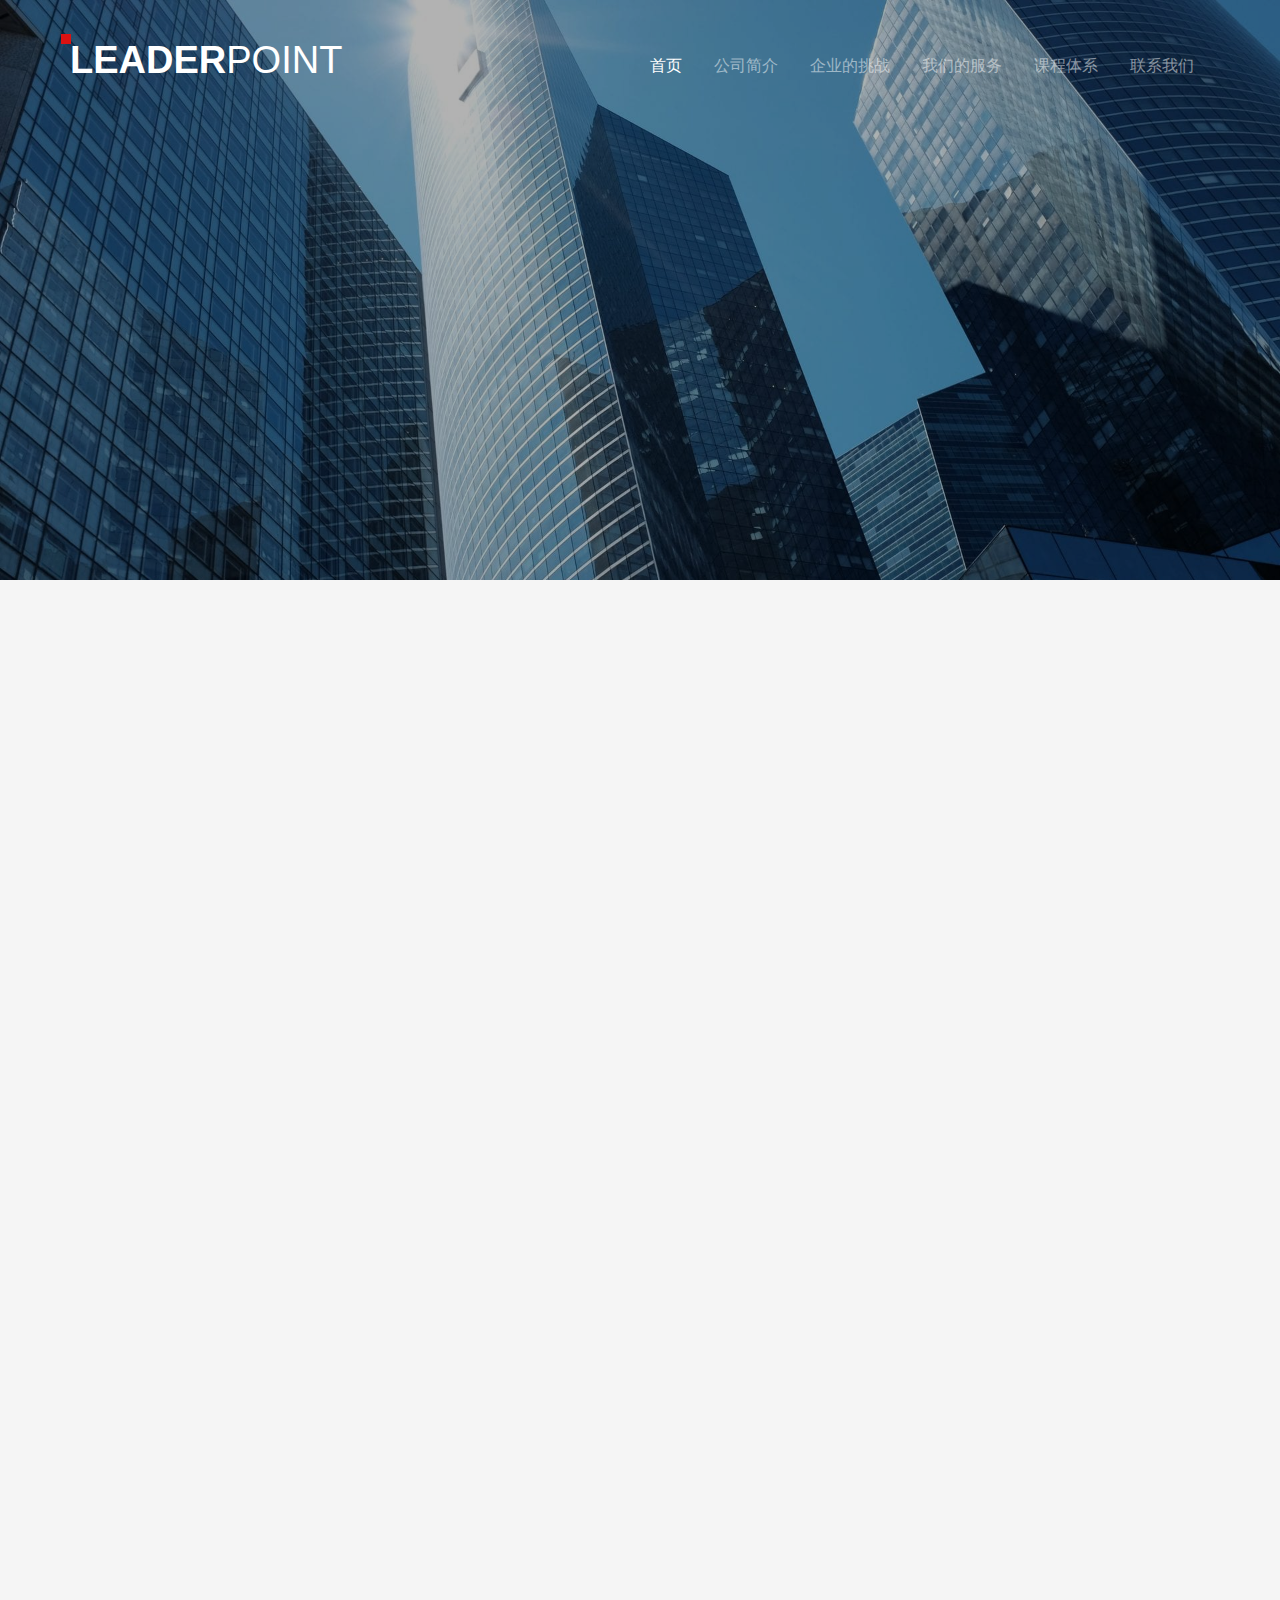
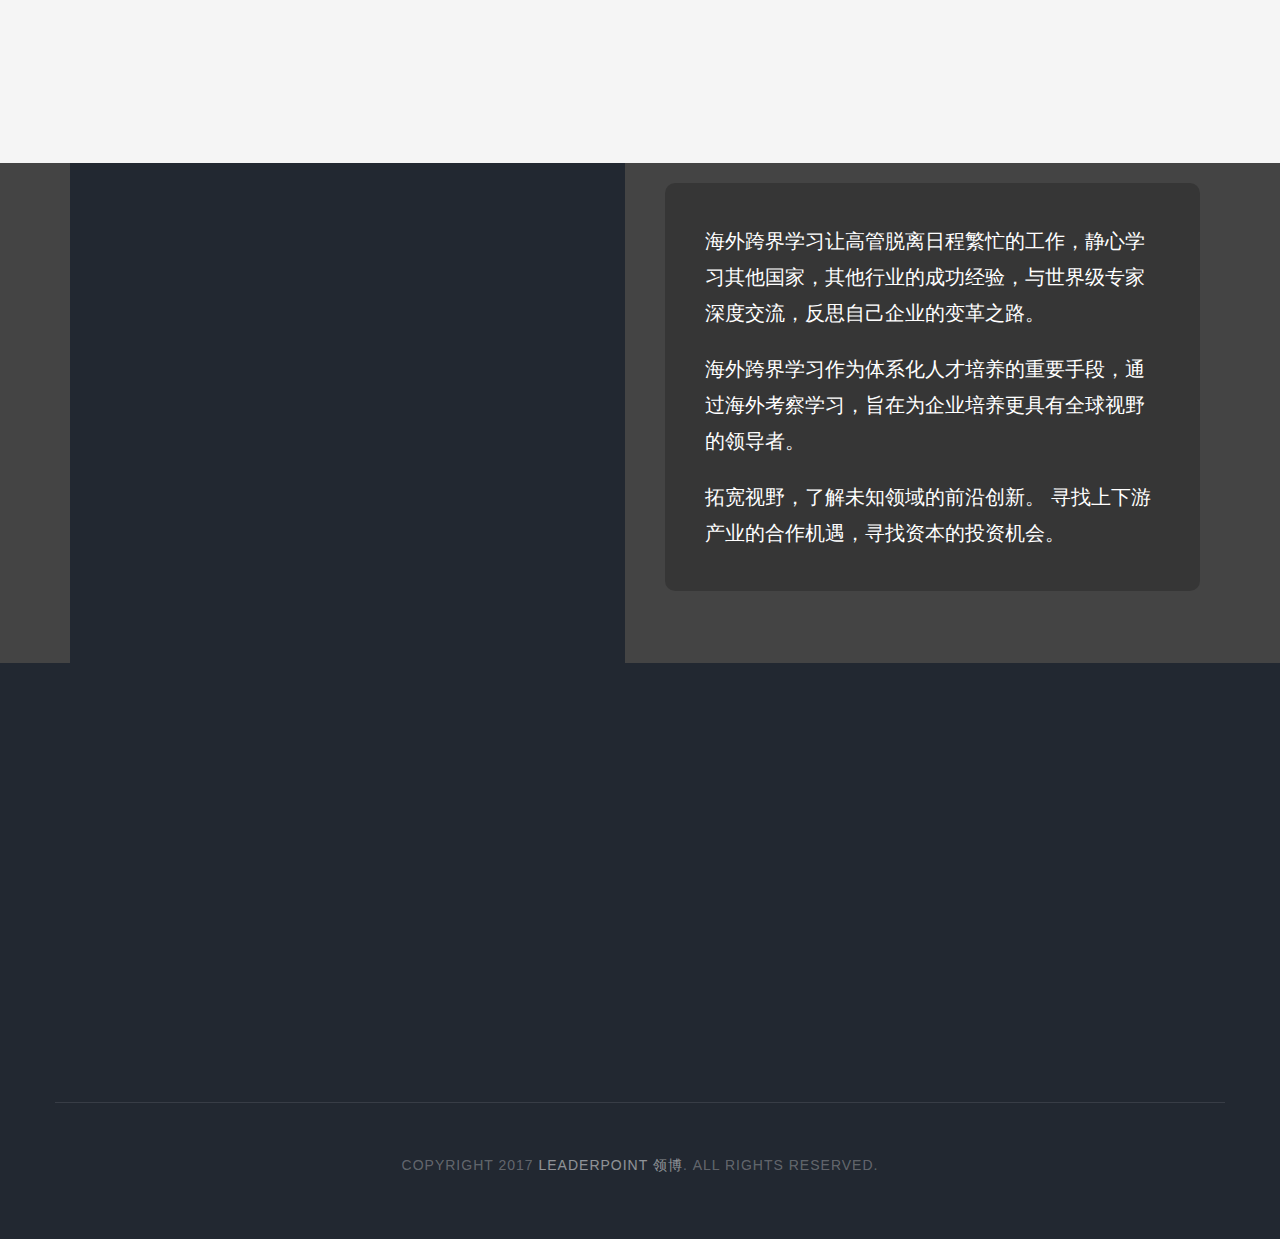
==== commit 536e7891: "change class pic" ====
--- a/index.html
+++ b/index.html
@@ -121,7 +121,7 @@
 						</div>
 						<div class="col-md-4 col-sm-6">
 							<div class="team-section-grid animate-box">
-								<img src="images/shapang2.png" />
+								<img src="images/shizhang.jpg" />
 								<h3 class="grid-title">沙盘模拟课程</h3>
 								<div class="overlay-section">
 									<div class="desc">
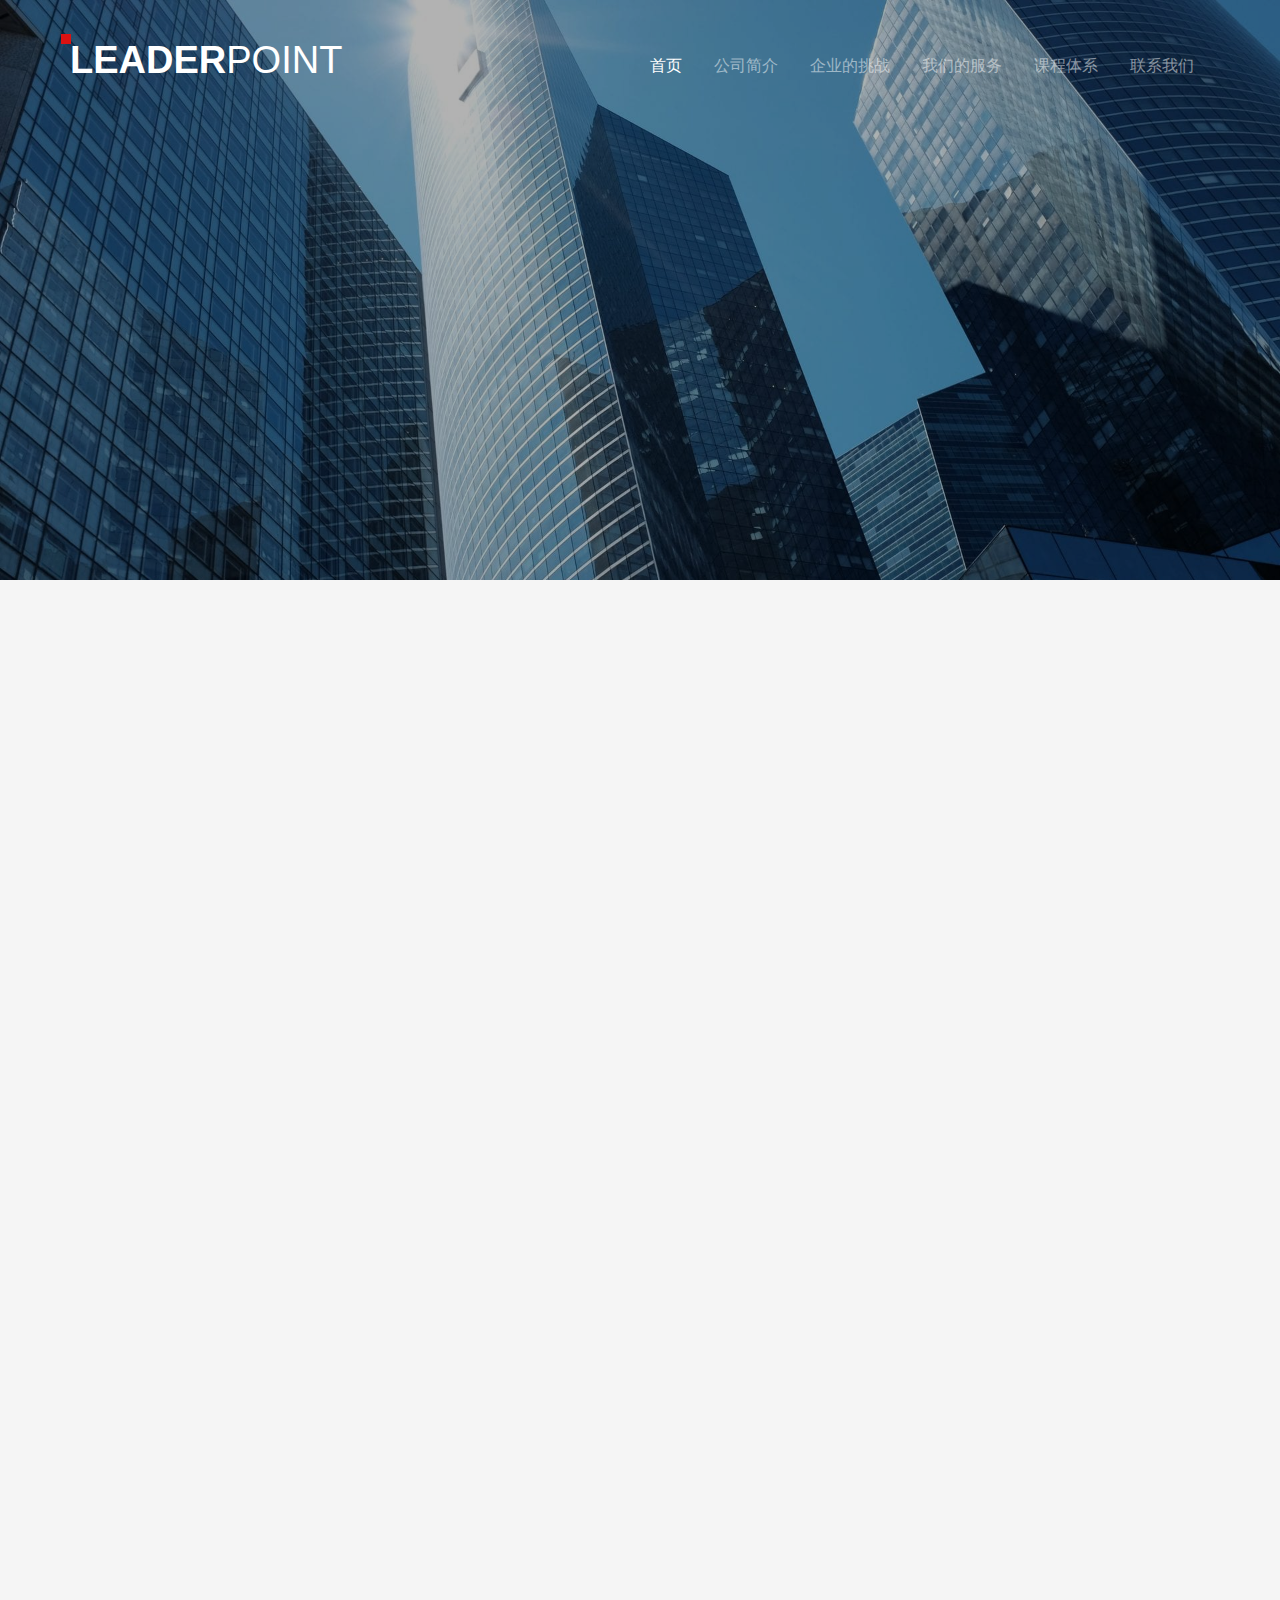
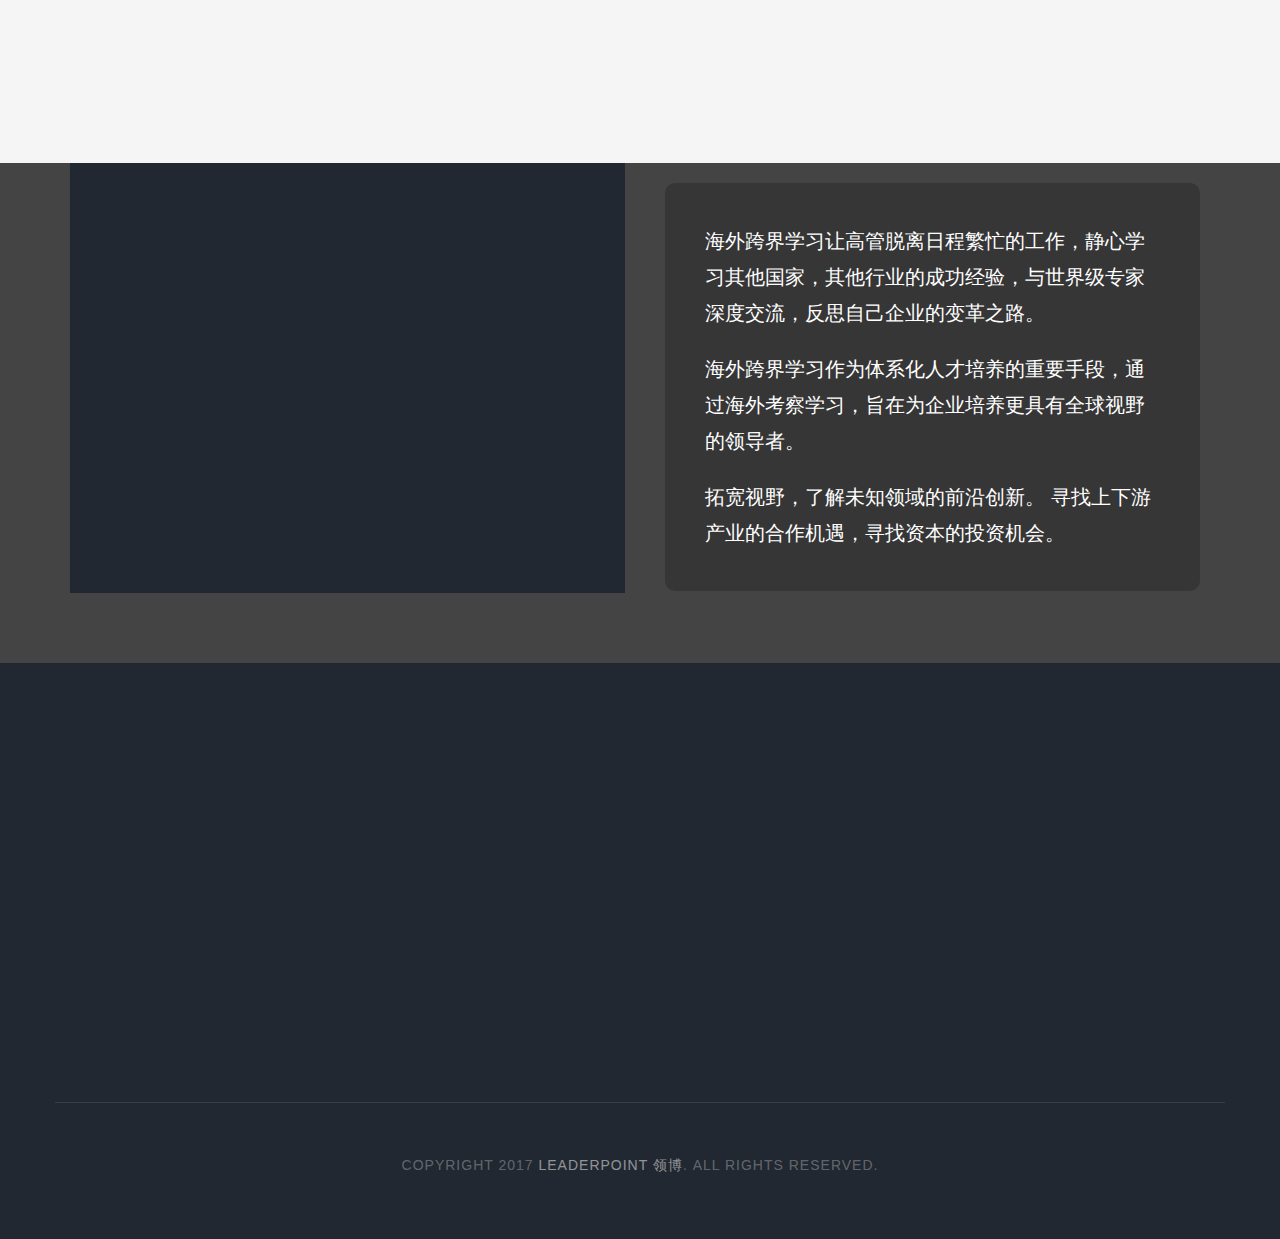
==== commit 00a9d78b: "change text" ====
--- a/index.html
+++ b/index.html
@@ -228,8 +228,8 @@
 				<div class="container">
 					<div class="row">
 
-						<div class="col-md-6 col-xs-12 col-xs-offset-0 fh5co-table">
-							<div class="fh5co-intro fh5co-table-cell box-area">
+						<div class="col-md-6 col-xs-12 col-xs-offset-0 fh5co-table" id="hwproject">
+							<div class="fh5co-intro  box-area">
 								<div class="animate-box">
 									<h1 id="bigtitle">海外跨界学习项目</h1>
 									<p>跨界学习，顾名思义，就是跨越行业、跨越边界、跨越空间的学习。</p>
@@ -252,11 +252,11 @@
 							</div>
 						</div>
 					</div>
+
 				</div>
 			</div>
 			<!-- end: fh5co-parallax -->
-
-
+			
 			<!-- fh5co-blog-section -->
 			<footer>
 				<div id="footer">
--- a/css/style.css
+++ b/css/style.css
@@ -636,6 +636,9 @@
     /* padding: 4em 0; */
   }
 }
+.fh5co-parallax .fh5co-intro{
+  height: 430px;
+}
 .fh5co-parallax .fh5co-intro h1 {
   color: #fff;
   font-size: 70px;
@@ -1618,4 +1621,10 @@
     left:5%;
     margin-left: 0;    
   }
+}
+
+
+.cutter{
+  clear: both;
+  height: 20px;
 }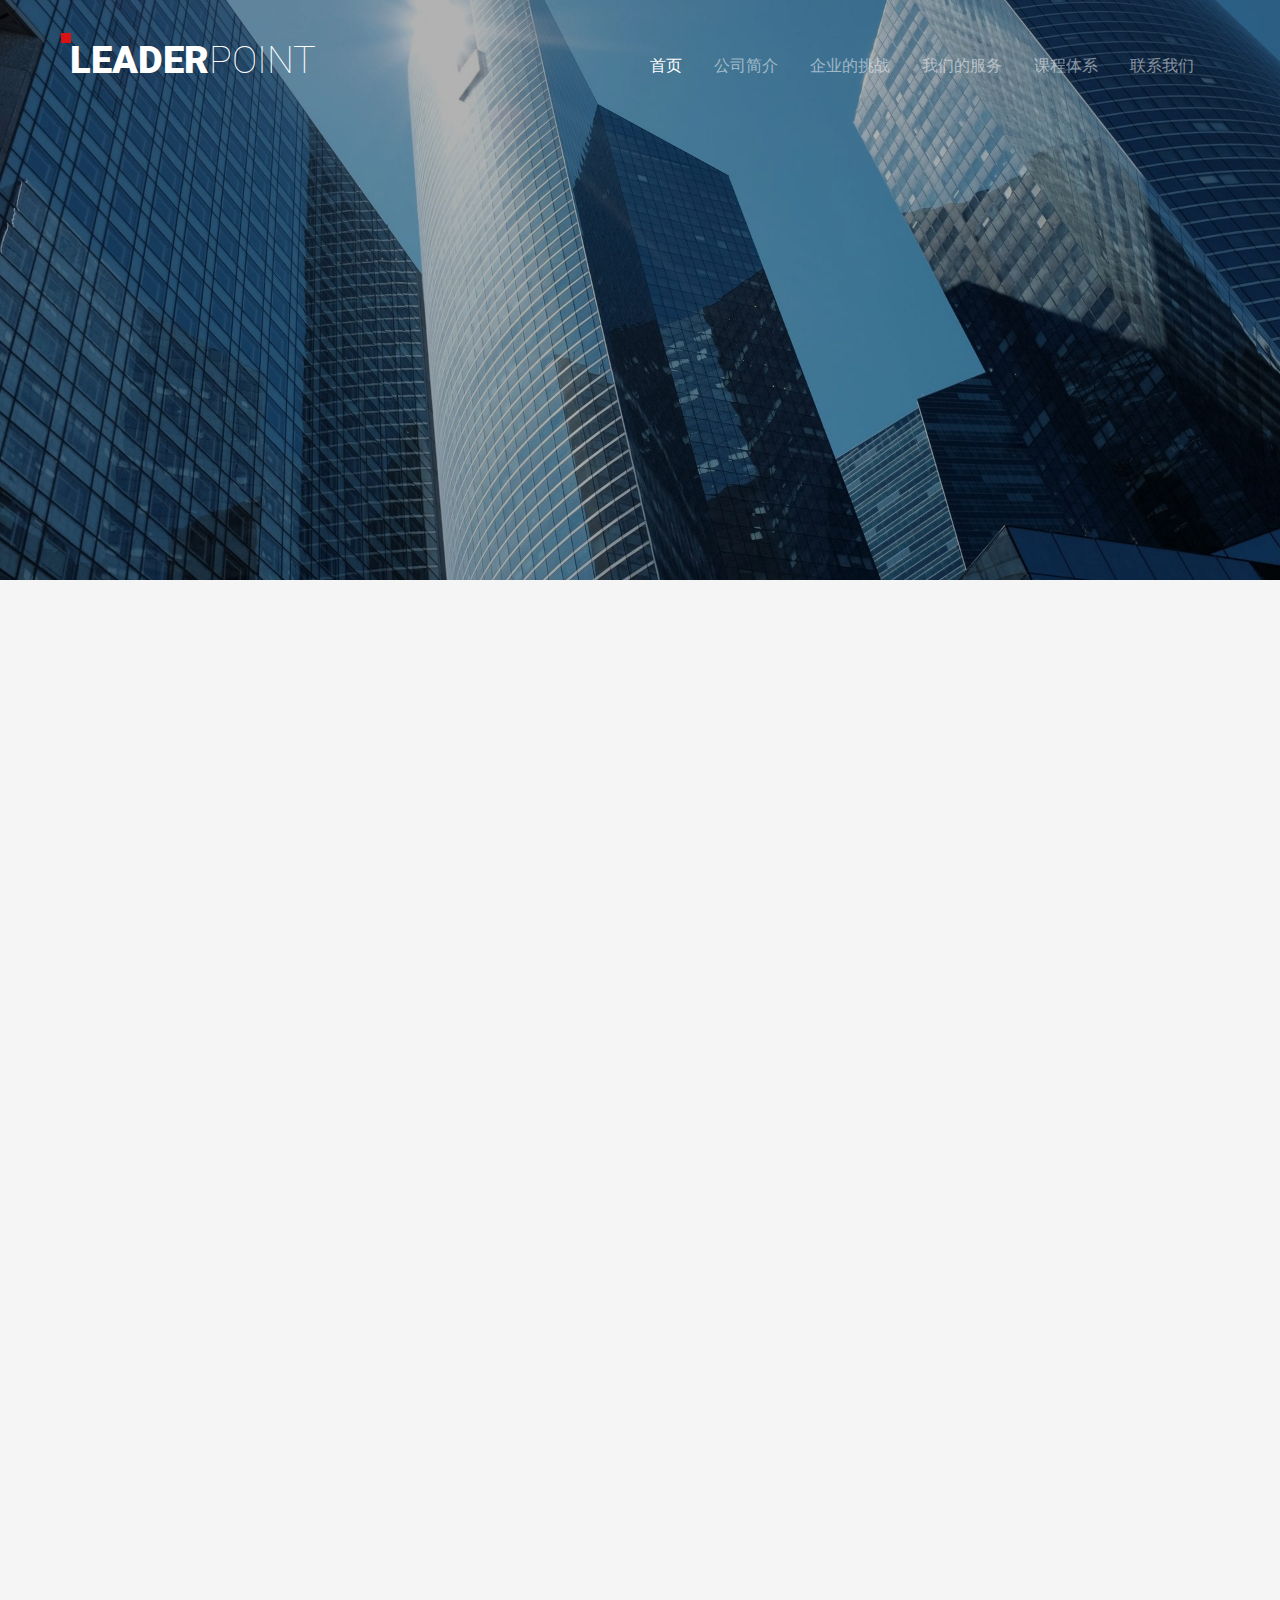
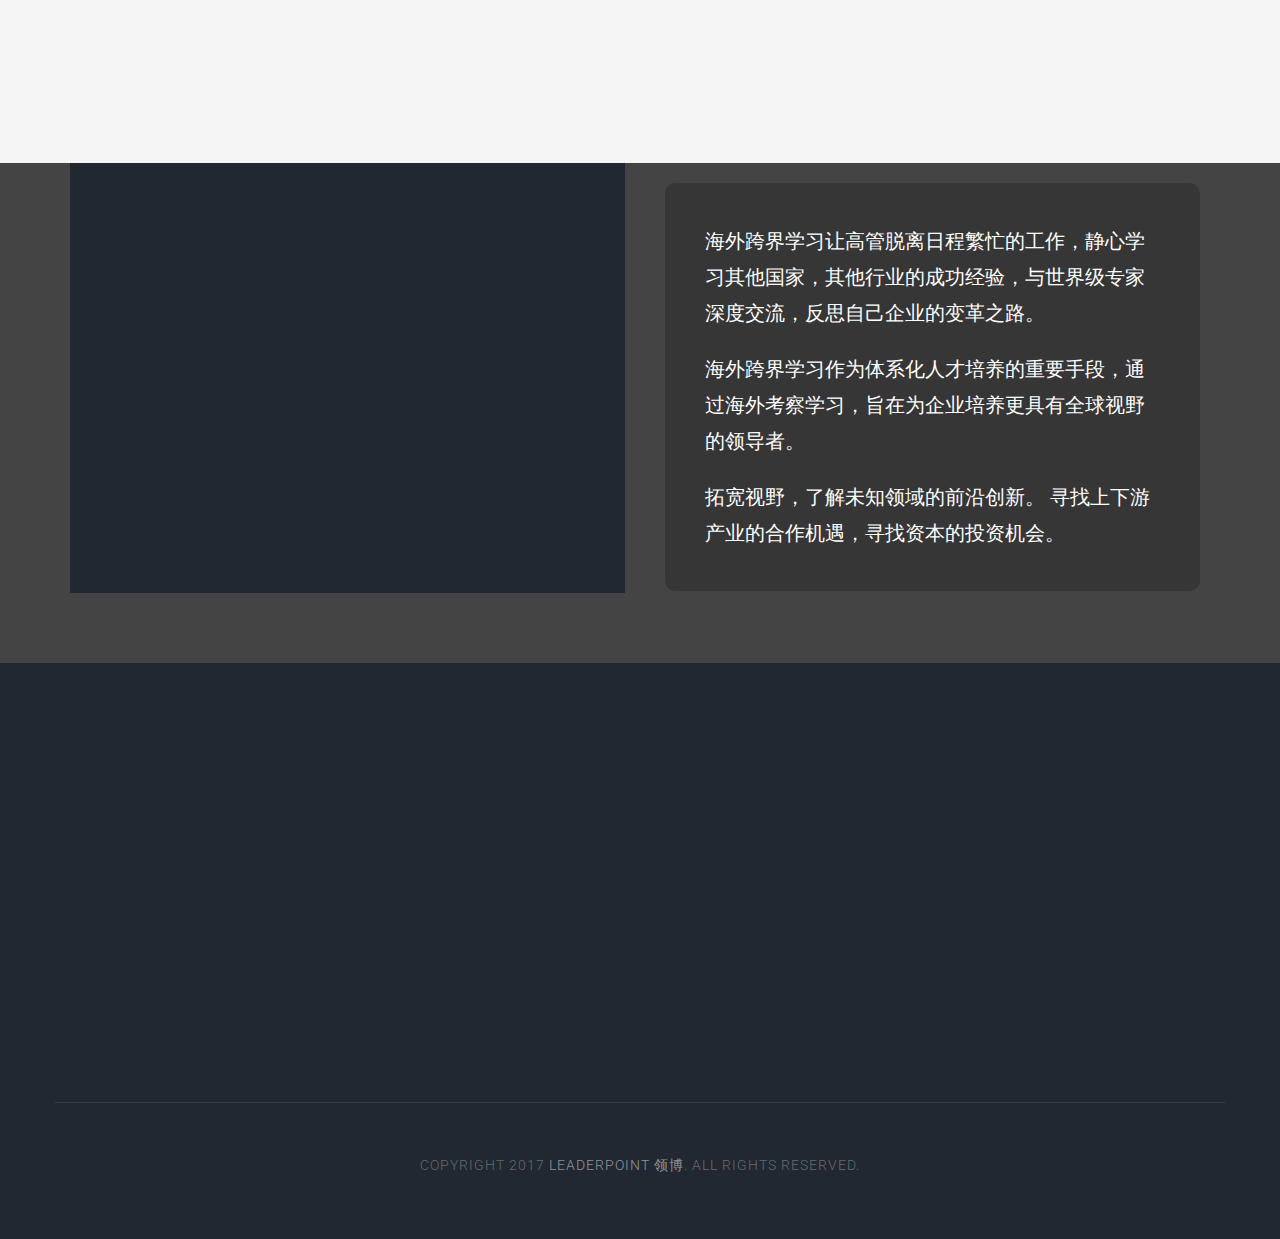
==== commit b916879b: "change font url" ====
--- a/index.html
+++ b/index.html
@@ -12,7 +12,8 @@
 	<title>领博顾问公司 - 汇聚全球智慧，助力企业发展 </title>
 	<meta name="viewport" content="width=device-width, initial-scale=1">
 	<meta name="author" content="http://www.mzh.ren/">
-	<link href='https://fonts.proxy.ustclug.org/css?family=Roboto:400,100,300,700,900' rel='stylesheet' type='text/css'>
+	<meta name="keywords" content="领博顾问,领博,领博顾问公司,领博培训">
+	<link href='https://fonts.loli.net/css?family=Roboto:400,100,300,700,900' rel='stylesheet' type='text/css'>
 
 	<!-- Animate.css -->
 	<link rel="stylesheet" href="css/animate.css">
@@ -273,8 +274,8 @@
 							<div class="col-md-4 animate-box">
 								<h3 class="section-title">联系我们</h3>
 								<ul class="contact-info">
-									<li><i class="icon-map-marker"></i>广州市天河区体育东路114-118号财富广场西塔2007室</li>
-									<li><i class="icon-phone"></i>020-28313908</li>
+									<li><i class="icon-map-marker"></i>广州市天河区林和西路9号耀中广场B座4115室</li>
+									<li><i class="icon-phone"></i>020-38012476</li>
 									<li><i class="icon-printer"></i>020-28313577</li>
 									<li><i class="icon-envelope"></i><a href="#">leaderpoint@163.com</a></li>
 									<li><i class="icon-globe2"></i><a href="#">www.leaderpoint.com.cn</a></li>
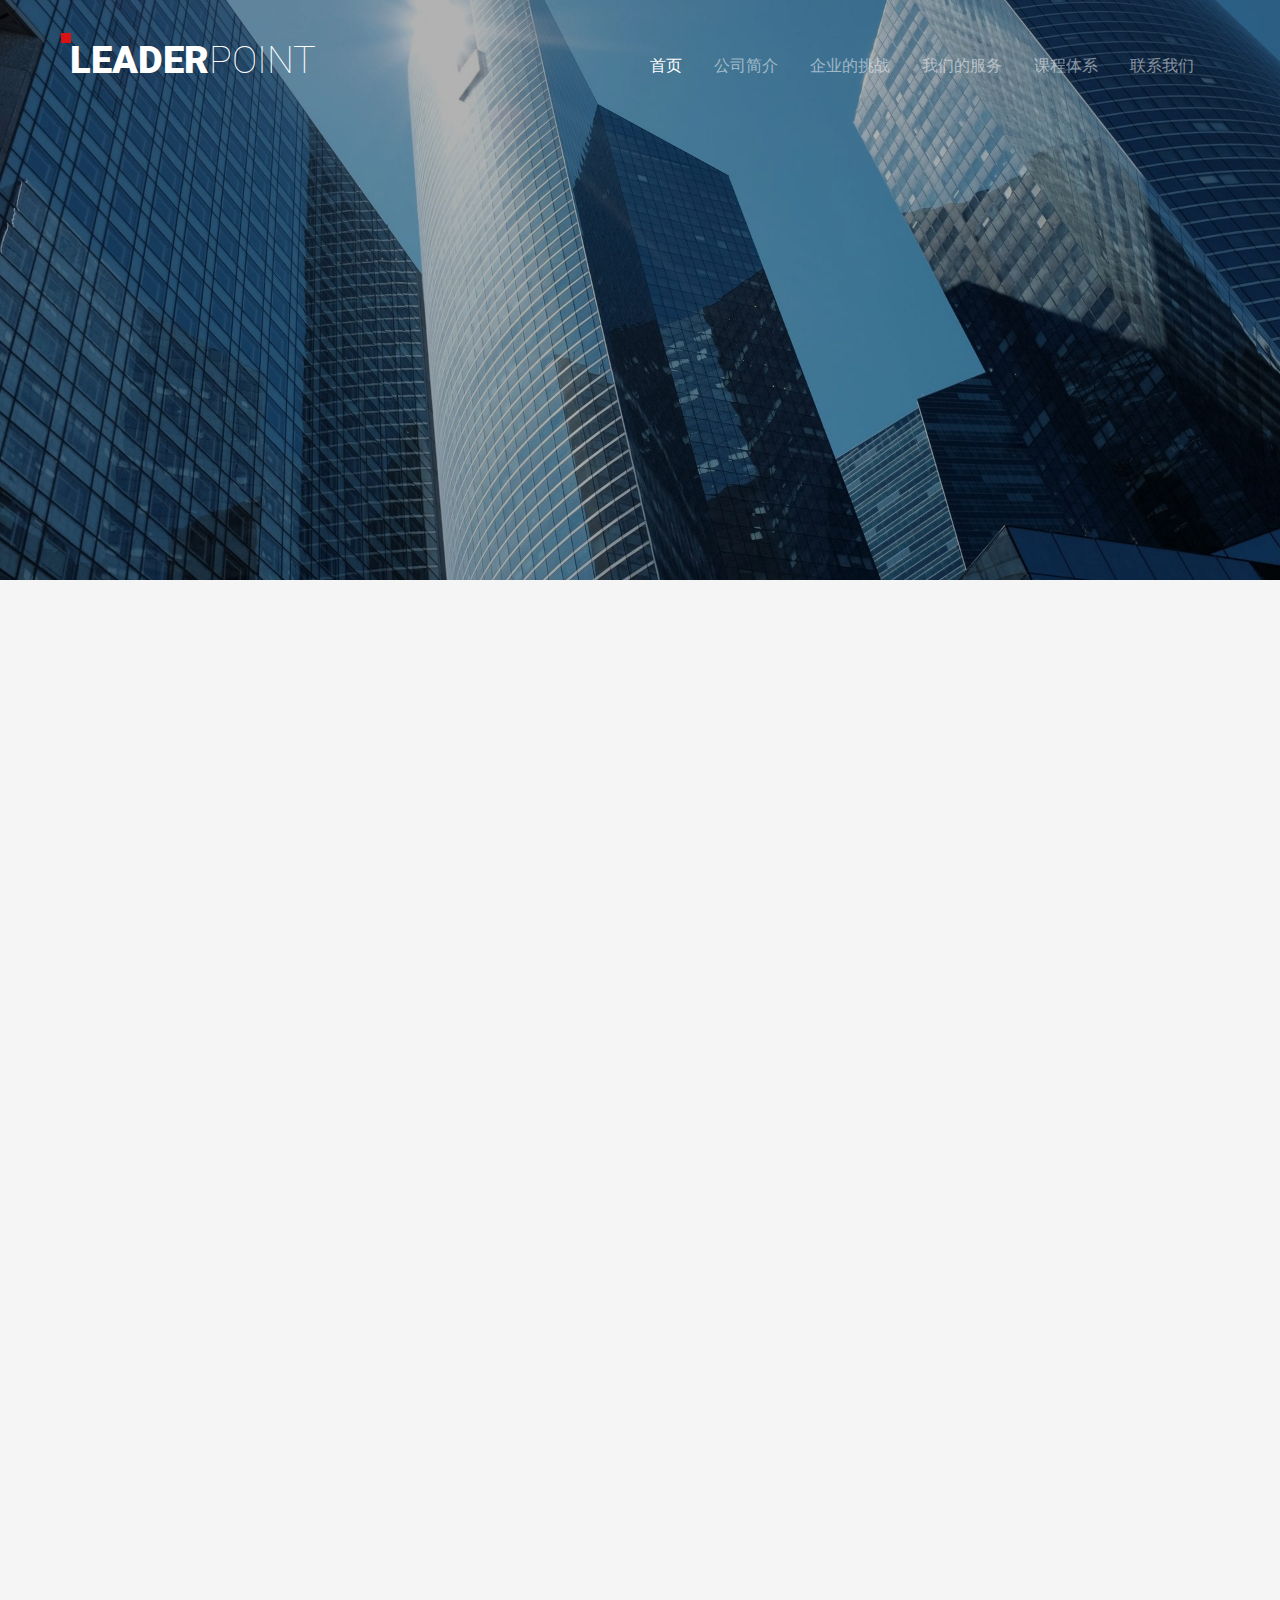
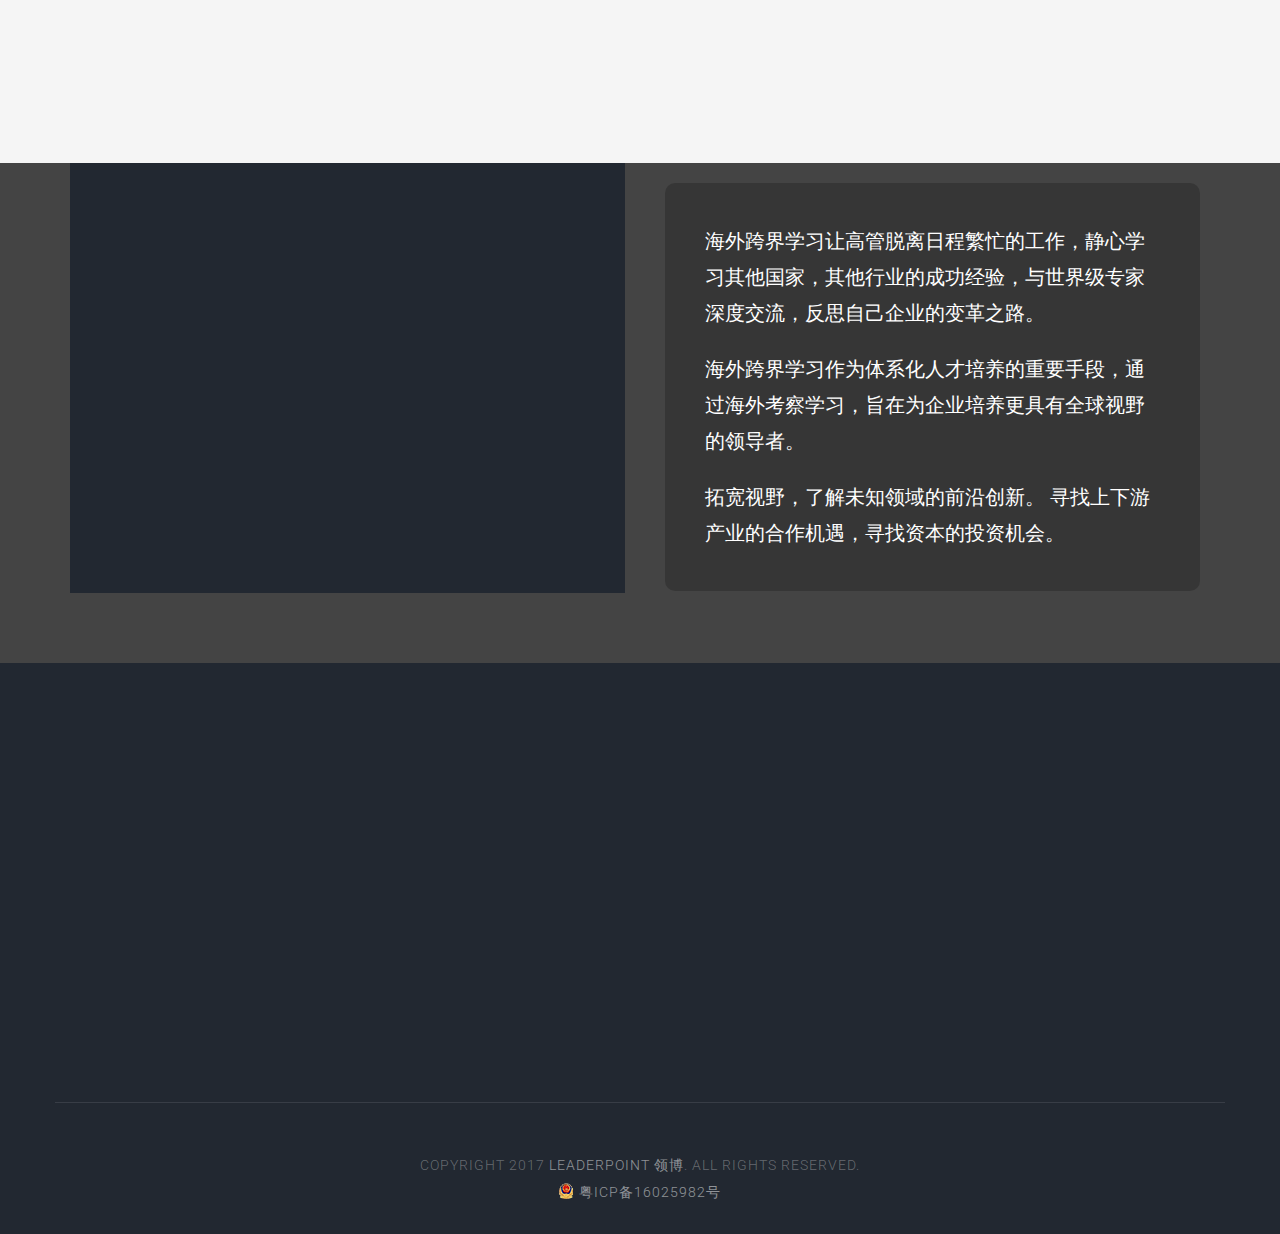
==== commit e8b0bf14: "add beian" ====
--- a/index.html
+++ b/index.html
@@ -24,7 +24,7 @@
 	<!-- Superfish -->
 	<link rel="stylesheet" href="css/superfish.css">
 
-	<link rel="stylesheet" href="css/style.css?v=0923">
+	<link rel="stylesheet" href="css/style.css?v=20190911">
 
 
 	<!-- Modernizr JS -->
@@ -71,7 +71,7 @@
 						<div class="container">
 							<div class="row">
 								<div class="col-md-12">
-									<h2 class="hero-title"><b class="bold">领</b><b>先行业</b><br><b class="bold">博</b><b>采众长</b></h2>
+									<h2 class="hero-title"><b class="bold">领</b><b>略行业</b><br><b class="bold">博</b><b>采众长</b></h2>
 									<p class="site-desc" id="site-desc">
 										领博顾问公司是一家专业管理培训公司，致力于为企业提供量身定做的管理咨询及培训服务。
 									</p>
@@ -305,10 +305,12 @@
 						<div class="row copy-right">
 							<div class="col-md-6 col-md-offset-3 text-center">
 								<p>Copyright 2017 <a href="#">LeaderPoint 领博</a>. All Rights Reserved. </p>
+								<p class="recordcode"><a href="http://www.beian.miit.gov.cn/" target="_blank"><i></i>粤ICP备16025982号</a></p>
 							</div>
 						</div>
 					</div>
 				</div>
+				
 			</footer>
 
 
--- a/css/style.css
+++ b/css/style.css
@@ -5,12 +5,14 @@
   font-weight: normal;
   font-style: normal;
 }
+
 /* =======================================================
 *
 * 	Template Style 
 *	Edit this section
 *
 * ======================================================= */
+
 body {
   font-family: "Roboto", Arial, sans-serif;
   line-height: 1.8;
@@ -20,6 +22,7 @@
   font-weight: 300;
   overflow-x: hidden;
 }
+
 body.fh5co-offcanvas {
   overflow: hidden;
 }
@@ -30,6 +33,7 @@
   -o-transition: 0.5s;
   transition: 0.5s;
 }
+
 a:hover {
   text-decoration: none !important;
   color: #4CB648 !important;
@@ -74,26 +78,25 @@
   z-index: 9999999;
 }
 
-.fh5co-cover,
-.fh5co-hero {
+.fh5co-cover, .fh5co-hero {
   position: relative;
   height: 800px;
   height: 580px;
   text-align: center;
 }
-@media screen and (max-width: 768px) {
-  .fh5co-cover,
-  .fh5co-hero {
+
+@media screen and (max-width: 768px) {
+  .fh5co-cover, .fh5co-hero {
     height: 700px;
     height: 580px;
   }
 }
-.fh5co-cover.fh5co-hero-2,
-.fh5co-hero.fh5co-hero-2 {
+
+.fh5co-cover.fh5co-hero-2, .fh5co-hero.fh5co-hero-2 {
   height: 600px;
 }
-.fh5co-cover.fh5co-hero-2 .fh5co-overlay,
-.fh5co-hero.fh5co-hero-2 .fh5co-overlay {
+
+.fh5co-cover.fh5co-hero-2 .fh5co-overlay, .fh5co-hero.fh5co-hero-2 .fh5co-overlay {
   position: absolute !important;
   width: 100%;
   top: 0;
@@ -119,12 +122,14 @@
   background-size: cover;
   position: relative;
 }
+
 @media screen and (max-width: 768px) {
   .fh5co-cover {
     heifght: inherit;
     padding: 3em 0;
   }
 }
+
 .fh5co-cover .btn {
   padding: 1em 2em;
   opacity: .9;
@@ -133,15 +138,18 @@
   -ms-border-radius: 30px;
   border-radius: 30px;
 }
+
 .fh5co-cover.fh5co-cover_2 {
   height: 600px;
 }
+
 @media screen and (max-width: 768px) {
   .fh5co-cover.fh5co-cover_2 {
     heifght: inherit;
     padding: 3em 0;
   }
 }
+
 .fh5co-cover .desc {
   top: 50%;
   position: absolute;
@@ -150,12 +158,14 @@
   z-index: 2;
   color: #fff;
 }
+
 @media screen and (max-width: 768px) {
   .fh5co-cover .desc {
     padding-left: 15px;
     padding-right: 15px;
   }
 }
+
 .fh5co-cover .desc h2 {
   color: #fff;
   font-size: 55px;
@@ -164,12 +174,14 @@
   line-height: 60px;
   letter-spacing: 1px;
 }
+
 @media screen and (max-width: 768px) {
   .fh5co-cover .desc h2 {
     font-size: 40px;
     line-height: 50px;
   }
 }
+
 .fh5co-cover .desc span {
   display: block;
   margin-bottom: 25px;
@@ -177,21 +189,26 @@
   letter-spacing: 1px;
   color: rgba(255, 255, 255, 0.8);
 }
+
 .fh5co-cover .desc span i {
   color: #DA1212;
 }
+
 .fh5co-cover .desc span a {
   color: rgba(255, 255, 255, 0.8);
 }
+
 .fh5co-cover .desc span a:hover, .fh5co-cover .desc span a:focus {
   color: #fff !important;
 }
+
 .fh5co-cover .desc span a.fh5co-site-name {
   padding-bottom: 2px;
   border-bottom: 1px solid rgba(255, 255, 255, 0.7);
 }
 
 /* Superfish Override Menu */
+
 .sf-menu {
   margin: 0 !important;
 }
@@ -220,40 +237,31 @@
   border-bottom: none !important;
   font-weight: 300;
 }
+
 .sf-menu a:hover, .sf-menu a:focus {
   color: #fff !important;
 }
 
 .sf-menu li.active a:hover, .sf-menu li.active a:focus {
   /*color: #fff;*/
-  color:#da1212;
-}
-
-.sf-menu li,
-.sf-menu ul li,
-.sf-menu ul ul li,
-.sf-menu li:hover,
-.sf-menu li.sfHover {
+  color: #da1212;
+}
+
+.sf-menu li, .sf-menu ul li, .sf-menu ul ul li, .sf-menu li:hover, .sf-menu li.sfHover {
   background: transparent;
 }
 
-.sf-menu ul li a,
-.sf-menu ul ul li a {
+.sf-menu ul li a, .sf-menu ul ul li a {
   text-transform: none;
   padding: 0.25em 1em !important;
   letter-spacing: 1px;
 }
 
-.sf-menu li:hover a,
-.sf-menu li.sfHover a,
-.sf-menu ul li:hover a,
-.sf-menu ul li.sfHover a,
-.sf-menu li.active a {
+.sf-menu li:hover a, .sf-menu li.sfHover a, .sf-menu ul li:hover a, .sf-menu ul li.sfHover a, .sf-menu li.active a {
   color: #fff;
 }
 
-.sf-menu ul li:hover,
-.sf-menu ul li.sfHover {
+.sf-menu ul li:hover, .sf-menu ul li.sfHover {
   background: transparent;
 }
 
@@ -278,9 +286,7 @@
   border-top-color: #ccc;
 }
 
-.sf-arrows > li > .sf-with-ul:focus:after,
-.sf-arrows > li:hover > .sf-with-ul:after,
-.sf-arrows > .sfHover > .sf-with-ul:after {
+.sf-arrows>li>.sf-with-ul:focus:after, .sf-arrows>li:hover>.sf-with-ul:after, .sf-arrows>.sfHover>.sf-with-ul:after {
   border-top-color: #ccc;
 }
 
@@ -291,9 +297,7 @@
   border-left-color: #ccc;
 }
 
-.sf-arrows ul li > .sf-with-ul:focus:after,
-.sf-arrows ul li:hover > .sf-with-ul:after,
-.sf-arrows ul .sfHover > .sf-with-ul:after {
+.sf-arrows ul li>.sf-with-ul:focus:after, .sf-arrows ul li:hover>.sf-with-ul:after, .sf-arrows ul .sfHover>.sf-with-ul:after {
   border-left-color: #ccc;
 }
 
@@ -322,9 +326,11 @@
   margin-bottom: 0;
   margin-top: 0;
 }
+
 #fh5co-logo a {
   position: relative;
 }
+
 #fh5co-logo a:after {
   position: absolute;
   content: '';
@@ -334,11 +340,13 @@
   width: 10px;
   height: 10px;
 }
+
 #fh5co-logo span {
   padding: 0;
   margin: 0;
   font-weight: 100;
 }
+
 @media screen and (max-width: 768px) {
   #fh5co-logo {
     width: 100%;
@@ -346,9 +354,11 @@
     text-align: center;
   }
 }
+
 #fh5co-logo a {
   color: #fff;
 }
+
 #fh5co-logo a:hover, #fh5co-logo a:focus {
   color: #fff !important;
 }
@@ -360,10 +370,11 @@
   float: right;
 }
 
-#fh5co-primary-menu > li > ul li.active > a {
+#fh5co-primary-menu>li>ul li.active>a {
   color: #4CB648 !important;
 }
-#fh5co-primary-menu > li > .sf-with-ul:after {
+
+#fh5co-primary-menu>li>.sf-with-ul:after {
   border: none !important;
   font-family: 'icomoon';
   speak: none;
@@ -383,10 +394,12 @@
   content: "\e922";
   color: rgba(255, 255, 255, 0.5);
 }
-#fh5co-primary-menu > li > ul li {
-  position: relative;
-}
-#fh5co-primary-menu > li > ul li > .sf-with-ul:after {
+
+#fh5co-primary-menu>li>ul li {
+  position: relative;
+}
+
+#fh5co-primary-menu>li>ul li>.sf-with-ul:after {
   border: none !important;
   font-family: 'icomoon';
   speak: none;
@@ -421,7 +434,8 @@
   -o-box-shadow: 0 5px 15px rgba(0, 0, 0, 0.15);
   box-shadow: 0 5px 15px rgba(0, 0, 0, 0.15);
 }
-#fh5co-primary-menu .fh5co-sub-menu > li > .fh5co-sub-menu {
+
+#fh5co-primary-menu .fh5co-sub-menu>li>.fh5co-sub-menu {
   left: 100%;
 }
 
@@ -465,6 +479,7 @@
   -o-box-shadow: 0 5px 15px 4px rgba(0, 0, 0, 0.09);
   box-shadow: 0 5px 15px 4px rgba(0, 0, 0, 0.09);
 }
+
 .site-header.has-image #primary-menu .sub-menu:before {
   display: none;
 }
@@ -478,23 +493,17 @@
   text-transform: none;
   background: none;
 }
+
 #fh5co-primary-menu .fh5co-sub-menu a:hover {
   color: #4CB648 !important;
 }
 
-#fh5co-programs-section,
-#fh5co-schedule-section,
-#fh5co-team-section,
-#fh5co-blog-section,
-#fh5co-contact {
+#fh5co-programs-section, #fh5co-schedule-section, #fh5co-team-section, #fh5co-blog-section, #fh5co-contact {
   padding: 5em 0;
 }
-@media screen and (max-width: 768px) {
-  #fh5co-programs-section,
-  #fh5co-schedule-section,
-  #fh5co-team-section,
-  #fh5co-blog-section,
-  #fh5co-contact {
+
+@media screen and (max-width: 768px) {
+  #fh5co-programs-section, #fh5co-schedule-section, #fh5co-team-section, #fh5co-blog-section, #fh5co-contact {
     padding: 4em 0;
   }
 }
@@ -506,6 +515,7 @@
 .heading-section {
   margin-bottom: 4em;
 }
+
 .heading-section h2 {
   font-size: 36px;
   letter-spacing: 1px;
@@ -517,14 +527,17 @@
 .program {
   margin-bottom: 4em;
 }
+
 .program img {
   color: red;
   width: 70px;
   margin-bottom: 30px;
 }
+
 .program h3 {
   font-size: 20px;
 }
+
 .program.program-schedule {
   margin-bottom: 2em;
   padding: 40px;
@@ -537,16 +550,20 @@
   -o-transition: 0.3s;
   transition: 0.3s;
 }
+
 .program.program-schedule img {
   width: 40px !important;
 }
+
 .program.program-schedule h3 {
   margin-bottom: 0;
 }
+
 .program.program-schedule small {
   display: block;
   font-size: 12px;
 }
+
 .program.program-schedule:hover, .program.program-schedule:focus {
   -webkit-box-shadow: 0px 6px 55px -23px rgba(0, 0, 0, 0.72);
   -moz-box-shadow: 0px 6px 55px -23px rgba(0, 0, 0, 0.72);
@@ -557,6 +574,7 @@
   padding: 0;
   margin: 0 0 40px 0;
 }
+
 .schedule li {
   display: -moz-inline-stack;
   display: inline-block;
@@ -564,14 +582,17 @@
   *display: inline;
   font-size: 16px;
 }
+
 .schedule li a {
   color: rgba(0, 0, 0, 0.5);
   padding: 5px 20px;
   cursor: pointer;
 }
+
 .schedule li a:active, .schedule li a:focus {
   text-decoration: none;
 }
+
 .schedule li a.active {
   background: #4CB648;
   color: #fff !important;
@@ -580,6 +601,7 @@
   -ms-border-radius: 30px;
   border-radius: 30px;
 }
+
 @media screen and (max-width: 768px) {
   .schedule li {
     display: -moz-inline-stack;
@@ -602,14 +624,13 @@
   -o-transition: 0.3s;
   transition: 0.3s;
 }
+
 .schedule-content.active {
   opacity: 1;
   visibility: visible;
 }
 
-.fh5co-table,
-.fh5co-table-cell,
-.fh5co-parallax {
+.fh5co-table, .fh5co-table-cell, .fh5co-parallax {
   height: 500px;
 }
 
@@ -620,6 +641,7 @@
   position: relative;
   background-position: center center!important;
 }
+
 .fh5co-parallax .overlay {
   position: absolute;
   top: 0;
@@ -636,30 +658,37 @@
     /* padding: 4em 0; */
   }
 }
-.fh5co-parallax .fh5co-intro{
+
+.fh5co-parallax .fh5co-intro {
   height: 430px;
 }
+
 .fh5co-parallax .fh5co-intro h1 {
   color: #fff;
   font-size: 70px;
   font-weight: 300;
   margin-bottom: 10px;
 }
+
 @media screen and (max-width: 768px) {
   .fh5co-parallax .fh5co-intro h1 {
     font-size: 30px;
   }
 }
+
 .fh5co-parallax .fh5co-intro p {
   color: #fff;
 }
+
 .fh5co-parallax .fh5co-intro p a {
   color: #fff;
   border-bottom: 2px solid rgba(255, 255, 255, 0.2);
 }
+
 .fh5co-parallax .fh5co-intro p a:hover {
   color: #fff;
 }
+
 .fh5co-parallax .fh5co-intro.box-area {
   padding: 40px;
   background: #222831;
@@ -677,16 +706,19 @@
 .fh5co-pricing {
   padding: 7em 0;
 }
+
 @media screen and (max-width: 768px) {
   .fh5co-pricing {
     padding: 3em 0;
   }
 }
+
 .fh5co-pricing .pricing {
   display: block;
   float: left;
   margin-bottom: 30px;
 }
+
 .fh5co-pricing .price-box {
   text-align: center;
   padding: 30px;
@@ -698,20 +730,25 @@
   margin-bottom: 40px;
   position: relative;
 }
+
 .fh5co-pricing .price-box.popular .btn-select-plan {
   background: #4CB648;
 }
+
 .fh5co-pricing .price-box.popular .price {
   color: #4CB648;
 }
+
 .fh5co-pricing .price-box .btn-select-plan {
   padding: 10px 20px;
   background: #5bc0de;
   color: #fff;
 }
+
 .fh5co-pricing .price-box .classes {
   padding: 0;
 }
+
 .fh5co-pricing .price-box .classes li {
   display: block;
   list-style: none;
@@ -719,9 +756,11 @@
   font-size: 16px;
   padding: 8px 10px;
 }
+
 .fh5co-pricing .price-box .classes li.color {
   background: rgba(0, 0, 0, 0.04);
 }
+
 .fh5co-pricing .pricing-plan {
   margin: 0 0 50px 0;
   padding: 0;
@@ -731,25 +770,30 @@
   font-weight: 700;
   color: #888f94;
 }
+
 .fh5co-pricing .pricing-plan.pricing-plan-offer {
   margin-bottom: 24px;
 }
+
 .fh5co-pricing .pricing-plan span {
   display: block;
   margin-top: 10px;
   margin-bottom: 0;
   color: #d5d8db;
 }
+
 .fh5co-pricing .price {
   font-size: 72px;
   color: #6d6d6d;
   line-height: 50px;
 }
+
 .fh5co-pricing .price .currency {
   font-size: 30px;
   top: -0.9em;
   padding-right: 10px;
 }
+
 .fh5co-pricing .price small {
   font-size: 13px;
   display: block;
@@ -763,6 +807,7 @@
   overflow: hidden;
   background-position: center center;
 }
+
 .team-section-grid .overlay-section {
   position: absolute;
   top: 0;
@@ -775,6 +820,7 @@
   -o-transition: 0.6s;
   transition: 0.6s;
 }
+
 .team-section-grid .overlay-section h3 {
   color: #fff;
   margin-bottom: 10px;
@@ -782,24 +828,30 @@
   text-transform: uppercase;
   letter-spacing: 3px;
 }
+
 .team-section-grid .overlay-section span {
   display: block;
   margin-bottom: 15px;
 }
+
 .team-section-grid .overlay-section p {
   color: rgba(255, 255, 255, 0.7);
 }
+
 .team-section-grid .overlay-section p.fh5co-social-icons a:hover, .team-section-grid .overlay-section p.fh5co-social-icons a:focus {
   text-decoration: none !important;
 }
+
 .team-section-grid .overlay-section p.fh5co-social-icons i {
   font-size: 40px;
   color: #fff;
 }
+
 .team-section-grid .overlay-section span {
   color: #fff;
   display: block;
 }
+
 .team-section-grid .overlay-section .desc {
   position: absolute;
   bottom: 0;
@@ -808,6 +860,7 @@
   /*padding: 30px;*/
   padding: 10px;
 }
+
 .team-section-grid:hover .overlay-section {
   bottom: 0;
   opacity: 1;
@@ -816,6 +869,7 @@
 .about {
   padding-bottom: 5em;
 }
+
 .about img {
   margin-bottom: 50px;
 }
@@ -824,12 +878,14 @@
   margin: 0;
   padding: 0;
 }
+
 #fh5co-contact .contact-info li {
   list-style: none;
   margin: 0 0 20px 0;
   position: relative;
   padding-left: 40px;
 }
+
 #fh5co-contact .contact-info li i {
   position: absolute;
   top: .3em;
@@ -837,10 +893,12 @@
   font-size: 22px;
   color: rgba(0, 0, 0, 0.2);
 }
+
 #fh5co-contact .contact-info li a {
   font-weight: 400 !important;
   color: rgba(0, 0, 0, 0.3);
 }
+
 #fh5co-contact .form-control {
   -webkit-box-shadow: none;
   -moz-box-shadow: none;
@@ -856,12 +914,15 @@
   -ms-border-radius: 0px;
   border-radius: 0px;
 }
+
 #fh5co-contact .form-control:focus, #fh5co-contact .form-control:active {
   border-bottom: 1px solid rgba(0, 0, 0, 0.5);
 }
+
 #fh5co-contact input[type="text"] {
   height: 50px;
 }
+
 #fh5co-contact .form-group {
   margin-bottom: 30px;
 }
@@ -875,6 +936,7 @@
   margin-bottom: 50px;
   position: relative;
 }
+
 .fh5co-blog .inner-post {
   position: absolute;
   top: 0;
@@ -882,12 +944,14 @@
   width: 200px;
   height: 150px;
 }
+
 .fh5co-blog .inner-post img {
   -webkit-border-radius: 4px;
   -moz-border-radius: 4px;
   -ms-border-radius: 4px;
   border-radius: 4px;
 }
+
 @media screen and (max-width: 768px) {
   .fh5co-blog .inner-post {
     width: 100%;
@@ -896,35 +960,43 @@
     margin-bottom: 30px;
   }
 }
+
 .fh5co-blog .desc {
   padding-left: 230px;
 }
+
 @media screen and (max-width: 768px) {
   .fh5co-blog .desc {
     padding-left: 0;
   }
 }
+
 .fh5co-blog .desc h3 {
   font-size: 22px;
   margin-bottom: 10px;
   line-height: 32px;
 }
+
 .fh5co-blog .desc h3 a {
   color: rgba(0, 0, 0, 0.7);
 }
+
 .fh5co-blog .desc span {
   display: inline-block;
   margin-bottom: 15px;
   margin-right: 20px;
 }
+
 .fh5co-blog .desc.desc2 {
   padding-left: 100px;
 }
+
 @media screen and (max-width: 768px) {
   .fh5co-blog .desc.desc2 {
     padding-left: 0;
   }
 }
+
 .fh5co-blog .meta-date {
   position: absolute;
   top: 0;
@@ -932,6 +1004,7 @@
   padding: 10px 20px;
   background: #4CB648;
 }
+
 @media screen and (max-width: 768px) {
   .fh5co-blog .meta-date {
     position: relative;
@@ -940,15 +1013,18 @@
     margin-bottom: 20px;
   }
 }
+
 .fh5co-blog .meta-date p {
   margin: 0;
   display: block;
   color: #fff;
 }
+
 .fh5co-blog .meta-date p span {
   display: block;
   font-size: 14px;
 }
+
 @media screen and (max-width: 768px) {
   .fh5co-blog .meta-date p span {
     float: left;
@@ -956,11 +1032,13 @@
     margin-top: 8px;
   }
 }
+
 .fh5co-blog .meta-date p span.date {
   font-size: 30px;
   font-weight: 900;
   line-height: 28px;
 }
+
 @media screen and (max-width: 768px) {
   .fh5co-blog .meta-date p span.date {
     display: -moz-inline-stack;
@@ -978,20 +1056,23 @@
   height: 500px;
   position: relative;
 }
+
 @media screen and (max-width: 768px) {
   #map {
     height: 200px;
   }
 }
 
-.fh5co-social-icons > a {
+.fh5co-social-icons>a {
   padding: 4px 10px;
   color: #4CB648;
 }
-.fh5co-social-icons > a i {
+
+.fh5co-social-icons>a i {
   font-size: 26px;
 }
-.fh5co-social-icons > a:hover, .fh5co-social-icons > a:focus, .fh5co-social-icons > a:active {
+
+.fh5co-social-icons>a:hover, .fh5co-social-icons>a:focus, .fh5co-social-icons>a:active {
   text-decoration: none;
   color: #212121;
 }
@@ -1000,19 +1081,23 @@
   background: #222831;
   padding: 60px 0 40px;
 }
+
 #footer .section-title {
   color: rgba(255, 255, 255, 0.8);
 }
+
 #footer .contact-info {
   margin: 0 0 20px 0;
   padding: 0;
 }
+
 #footer .contact-info li {
   list-style: none;
   margin: 0 0 20px 0;
   position: relative;
   padding-left: 40px;
 }
+
 #footer .contact-info li i {
   position: absolute;
   top: 5px;
@@ -1020,41 +1105,33 @@
   font-size: 22px;
   color: rgba(255, 255, 255, 0.7);
 }
+
 #footer .contact-info li a {
   color: rgba(255, 255, 255, 0.6);
 }
-#footer .contact-form .form-group input[type="name"],
-#footer .contact-form .form-group input[type="text"],
-#footer .contact-form .form-group input[type="email"],
-#footer .contact-form .form-group textarea {
+
+#footer .contact-form .form-group input[type="name"], #footer .contact-form .form-group input[type="text"], #footer .contact-form .form-group input[type="email"], #footer .contact-form .form-group textarea {
   font-size: 16px;
 }
-#footer .contact-form .form-group input[type="name"]::-webkit-input-placeholder,
-#footer .contact-form .form-group input[type="text"]::-webkit-input-placeholder,
-#footer .contact-form .form-group input[type="email"]::-webkit-input-placeholder,
-#footer .contact-form .form-group textarea::-webkit-input-placeholder {
+
+#footer .contact-form .form-group input[type="name"]::-webkit-input-placeholder, #footer .contact-form .form-group input[type="text"]::-webkit-input-placeholder, #footer .contact-form .form-group input[type="email"]::-webkit-input-placeholder, #footer .contact-form .form-group textarea::-webkit-input-placeholder {
   color: rgba(255, 255, 255, 0.5);
 }
-#footer .contact-form .form-group input[type="name"]:-moz-placeholder,
-#footer .contact-form .form-group input[type="text"]:-moz-placeholder,
-#footer .contact-form .form-group input[type="email"]:-moz-placeholder,
-#footer .contact-form .form-group textarea:-moz-placeholder {
+
+#footer .contact-form .form-group input[type="name"]:-moz-placeholder, #footer .contact-form .form-group input[type="text"]:-moz-placeholder, #footer .contact-form .form-group input[type="email"]:-moz-placeholder, #footer .contact-form .form-group textarea:-moz-placeholder {
   /* Firefox 18- */
   color: rgba(255, 255, 255, 0.5);
 }
-#footer .contact-form .form-group input[type="name"]::-moz-placeholder,
-#footer .contact-form .form-group input[type="text"]::-moz-placeholder,
-#footer .contact-form .form-group input[type="email"]::-moz-placeholder,
-#footer .contact-form .form-group textarea::-moz-placeholder {
+
+#footer .contact-form .form-group input[type="name"]::-moz-placeholder, #footer .contact-form .form-group input[type="text"]::-moz-placeholder, #footer .contact-form .form-group input[type="email"]::-moz-placeholder, #footer .contact-form .form-group textarea::-moz-placeholder {
   /* Firefox 19+ */
   color: rgba(255, 255, 255, 0.5);
 }
-#footer .contact-form .form-group input[type="name"]:-ms-input-placeholder,
-#footer .contact-form .form-group input[type="text"]:-ms-input-placeholder,
-#footer .contact-form .form-group input[type="email"]:-ms-input-placeholder,
-#footer .contact-form .form-group textarea:-ms-input-placeholder {
+
+#footer .contact-form .form-group input[type="name"]:-ms-input-placeholder, #footer .contact-form .form-group input[type="text"]:-ms-input-placeholder, #footer .contact-form .form-group input[type="email"]:-ms-input-placeholder, #footer .contact-form .form-group textarea:-ms-input-placeholder {
   color: rgba(255, 255, 255, 0.5);
 }
+
 #footer .contact-form .form-group input {
   color: rgba(255, 255, 255, 0.5);
   background: transparent;
@@ -1062,6 +1139,7 @@
   background: rgba(0, 0, 0, 0.2);
   box-shadow: none;
 }
+
 #footer .contact-form .form-group textarea {
   color: rgba(255, 255, 255, 0.5);
   background: transparent;
@@ -1069,21 +1147,26 @@
   background: rgba(0, 0, 0, 0.2);
   box-shadow: none;
 }
+
 #footer #btn-submit {
   color: rgba(255, 255, 255, 0.9) !important;
   background: #4CB648 !important;
 }
+
 #footer .copy-right {
   border-top: 1px solid rgba(255, 255, 255, 0.1);
   padding-top: 50px;
   margin-top: 50px;
 }
+
 #footer .copy-right p {
   color: rgba(255, 255, 255, 0.3);
   letter-spacing: 1px;
   font-size: 14px;
   text-transform: uppercase;
-}
+  margin-bottom: 0;
+}
+
 #footer .copy-right p a {
   color: rgba(255, 255, 255, 0.5);
 }
@@ -1101,22 +1184,26 @@
   -o-transition: 0.3s;
   transition: 0.3s;
 }
+
 .btn.btn-primary {
   background: #4CB648;
   color: #fff;
   border: none !important;
   border: 2px solid transparent !important;
 }
+
 .btn.btn-primary:hover, .btn.btn-primary:active, .btn.btn-primary:focus {
   box-shadow: none;
   background: #4CB648;
   color: #fff !important;
 }
+
 .btn:hover, .btn:active, .btn:focus {
   background: #393e46 !important;
   color: #fff !important;
   outline: none !important;
 }
+
 .btn.btn-default:hover, .btn.btn-default:focus, .btn.btn-default:active {
   border-color: transparent;
 }
@@ -1133,6 +1220,7 @@
 .fh5co-offcanvas {
   overflow: hidden;
 }
+
 .fh5co-offcanvas #fh5co-wrapper {
   overflow: hidden !important;
 }
@@ -1143,6 +1231,7 @@
   -o-transition: 0.5s;
   transition: 0.5s;
 }
+
 .fh5co-offcanvas #fh5co-page {
   -moz-transform: translateX(-240px);
   -webkit-transform: translateX(-240px);
@@ -1168,29 +1257,36 @@
   padding: 20px;
   overflow-y: scroll !important;
 }
+
 #offcanvas-menu ul {
   padding: 0;
   margin: 0;
 }
+
 #offcanvas-menu ul li {
   padding: 0;
   margin: 0 0 10px 0;
   list-style: none;
 }
+
 #offcanvas-menu ul li a {
   font-size: 18px;
   color: rgba(255, 255, 255, 0.4);
 }
+
 #offcanvas-menu ul li a:hover {
   color: #4CB648;
 }
-#offcanvas-menu ul li > .fh5co-sub-menu {
+
+#offcanvas-menu ul li>.fh5co-sub-menu {
   margin-top: 9px;
   padding-left: 20px;
 }
-#offcanvas-menu ul li.active > a {
+
+#offcanvas-menu ul li.active>a {
   color: #4CB648;
 }
+
 #offcanvas-menu ul .fh5co-sub-menu {
   display: block !important;
 }
@@ -1199,16 +1295,20 @@
   cursor: pointer;
   text-decoration: none;
 }
+
 .fh5co-nav-toggle.active i::before, .fh5co-nav-toggle.active i::after {
   background: #fff;
 }
+
 .fh5co-nav-toggle.dark.active i::before, .fh5co-nav-toggle.dark.active i::after {
   background: #fff;
 }
+
 .fh5co-nav-toggle:hover, .fh5co-nav-toggle:focus, .fh5co-nav-toggle:active {
   outline: none;
   border-bottom: none !important;
 }
+
 .fh5co-nav-toggle i {
   position: relative;
   display: -moz-inline-stack;
@@ -1224,6 +1324,7 @@
   background: #fff;
   transition: all .2s ease-out;
 }
+
 .fh5co-nav-toggle i::before, .fh5co-nav-toggle i::after {
   content: '';
   width: 30px;
@@ -1235,12 +1336,14 @@
   -o-transition: 0.2s;
   transition: 0.2s;
 }
+
 .fh5co-nav-toggle.dark i {
   position: relative;
   color: #000;
   background: #000;
   transition: all .2s ease-out;
 }
+
 .fh5co-nav-toggle.dark i::before, .fh5co-nav-toggle.dark i::after {
   background: #000;
   -webkit-transition: 0.2s;
@@ -1296,6 +1399,7 @@
   display: none;
   cursor: pointer;
 }
+
 @media screen and (max-width: 768px) {
   .fh5co-nav-toggle {
     display: block;
@@ -1313,6 +1417,7 @@
 .row-bottom-padded-lg {
   padding-bottom: 7em;
 }
+
 @media screen and (max-width: 768px) {
   .row-bottom-padded-lg {
     padding-bottom: 2em;
@@ -1322,6 +1427,7 @@
 .row-top-padded-lg {
   padding-top: 7em;
 }
+
 @media screen and (max-width: 768px) {
   .row-top-padded-lg {
     padding-top: 2em;
@@ -1331,6 +1437,7 @@
 .row-bottom-padded-md {
   padding-bottom: 4em;
 }
+
 @media screen and (max-width: 768px) {
   .row-bottom-padded-md {
     padding-bottom: 2em;
@@ -1340,6 +1447,7 @@
 .row-top-padded-md {
   padding-top: 4em;
 }
+
 @media screen and (max-width: 768px) {
   .row-top-padded-md {
     padding-top: 2em;
@@ -1349,6 +1457,7 @@
 .row-bottom-padded-sm {
   padding-bottom: 2em;
 }
+
 @media screen and (max-width: 768px) {
   .row-bottom-padded-sm {
     padding-bottom: 2em;
@@ -1358,6 +1467,7 @@
 .row-top-padded-sm {
   padding-top: 2em;
 }
+
 @media screen and (max-width: 768px) {
   .row-top-padded-sm {
     padding-top: 2em;
@@ -1395,78 +1505,72 @@
 
 /*# sourceMappingURL=style.css.map */
 
-
-
-h2.hero-title{
+h2.hero-title {
   text-align: center;
   font-weight: bold;
 }
 
-.hero-title b{
+.hero-title b {
   font-weight: normal;
 }
 
-.hero-title b.bold{
+.hero-title b.bold {
   font-weight: 900;
 }
 
-.lp-oversea-text{
+.lp-oversea-text {
   margin: 10px;
-  margin-top:20px;
+  margin-top: 20px;
   padding: 20px;
   background: rgba(0, 0, 0, 0.2);
   border-radius: 10px;
-  color:#fff;
-}
-
-.lp-oversea-text p{
-  color:#fff;
+  color: #fff;
+}
+
+.lp-oversea-text p {
+  color: #fff;
   margin: 20px;
 }
 
-
-#logo-cover{
+#logo-cover {
   position: absolute;
   background-repeat: no-repeat;
-  width:400px;
+  width: 400px;
   height: 400px;
-  left:-210px;
-  top:-10px;
+  left: -210px;
+  top: -10px;
   pointer-events: none;
 }
 
-@media(max-width:1600px){
-  #logo-cover{
+@media(max-width:1600px) {
+  #logo-cover {
     display: none;
   }
-  .hero-title b.bold{
-    color:#DA1212;
-  }
-}
-
-#lp-classes-section{
-  padding:5em 0;
-}
-
-##fh5co-logo{
+  .hero-title b.bold {
+    color: #DA1212;
+  }
+}
+
+#lp-classes-section {
+  padding: 5em 0;
+}
+
+##fh5co-logo {
   position: relative;
   z-index: 9999;
 }
 
-
-
-
-.team-section-grid{
-   margin-bottom: 2em;
+.team-section-grid {
+  margin-bottom: 2em;
   padding: 10px;
   background: #fff;
-    -webkit-border-radius: 4px;
-    -moz-border-radius: 4px;
-    -ms-border-radius: 4px;
-    border-radius: 4px;
-    -webkit-transition: 0.3s;
-    -o-transition: 0.3s;
-    transition: 0.3s;
+  -webkit-border-radius: 4px;
+  -moz-border-radius: 4px;
+  -ms-border-radius: 4px;
+  border-radius: 4px;
+  -webkit-transition: 0.3s;
+  -o-transition: 0.3s;
+  transition: 0.3s;
 }
 
 .team-section-grid:hover, .team-section-grid:focus {
@@ -1475,23 +1579,23 @@
   box-shadow: 0px 6px 55px -23px rgba(0, 0, 0, 0.72);
 }
 
-.team-section-grid img{
+.team-section-grid img {
   width: 100%;
 }
 
-h3.grid-title{
+h3.grid-title {
   margin: 10px 0 0 0;
   line-height: 40px;
   height: 40px;
   overflow: hidden;
 }
 
-.lp-advantage .paras{
+.lp-advantage .paras {
   padding: 10px;
   margin-bottom: 10px;
 }
 
-.alist{
+.alist {
   margin-top: 10px;
   margin-right: 10px;
   margin-left: 0;
@@ -1500,131 +1604,138 @@
   text-align: left;
 }
 
-.alist li{
+.alist li {
   border-bottom: 1px dashed lightblue;
   margin: 5px 0;
 }
 
-h3.a-title{
+h3.a-title {
   margin-bottom: 10px;
   margin-top: 5px;
 }
 
-.a-grid{
+.a-grid {
   min-height: 560px;
 }
 
 @media(max-width:400px) {
-  #fh5co-logo{
+  #fh5co-logo {
     font-size: 24px;
   }
 }
 
-#lp-classes-section p,
-#fh5co-team-section p{
+#lp-classes-section p, #fh5co-team-section p {
   text-indent: 2em;
 }
 
-#fh5co-team-section blockquote p{
+#fh5co-team-section blockquote p {
   text-indent: 0;
 }
 
-#fh5co-team-section blockquote{
+#fh5co-team-section blockquote {
   margin-left: 2em;
 }
 
-
-#fh5co-logo img{
+#fh5co-logo img {
   max-width: 200px;
   margin-top: -10px;
   margin-left: 10px;
 }
 
-.smallfont{
+.smallfont {
   font-size: 11px;
 }
 
-.site-desc{
+.site-desc {
   margin: 20px auto;
-  color:#fff;
+  color: #fff;
   max-width: 550px;
 }
 
-
-@media(max-width:1199px){
-  .team-section-grid .overlay-section span{
+@media(max-width:1199px) {
+  .team-section-grid .overlay-section span {
     font-size: 14px;
     line-height: 1.5;
   }
-
- 
-  .lp-oversea-text p{
+  .lp-oversea-text p {
     font-size: 17px;
   }
-
-  h3.c-title{
+  h3.c-title {
     font-size: 20px;
   }
 }
-@media(max-width:340px){
-  h3.c-title{
+
+@media(max-width:340px) {
+  h3.c-title {
     font-size: 16px;
   }
 }
 
-
-#footer ul,
-  #footer p{
-    font-size: 16px;
-  }
-
-   h1#bigtitle{
-    font-size: 40px;
-  }
-
-
-  #page-cover{
-    display: none;
-    position: fixed;
-    top:0;
-    right:0;
-    bottom: 0;
-    left: 0;
-    background: gray;
-    opacity: 0.5;
-    filter: alpha(opacity=50);
-    z-index: 998;
-  }
-
-  #apply-panel{
-    width:400px;
-    height: 400px;
-    border: 10px solid #888f94;
-    border-radius: 10px;
-    position: fixed;
-    top:45%;
-    left: 50%;
-    margin-left: -200px;
-    margin-top: -200px;
-    background: #fff;
-    z-index: 999;
-    display: none;
-  }
-
-  #apply-form{
-    padding: 30px;
-  }
-
-@media(max-width:500px){
-  #apply-panel{
-    width:90%;
-    left:5%;
-    margin-left: 0;    
-  }
-}
-
-
-.cutter{
+#footer ul, #footer p {
+  font-size: 16px;
+}
+
+h1#bigtitle {
+  font-size: 40px;
+}
+
+#page-cover {
+  display: none;
+  position: fixed;
+  top: 0;
+  right: 0;
+  bottom: 0;
+  left: 0;
+  background: gray;
+  opacity: 0.5;
+  filter: alpha(opacity=50);
+  z-index: 998;
+}
+
+#apply-panel {
+  width: 400px;
+  height: 400px;
+  border: 10px solid #888f94;
+  border-radius: 10px;
+  position: fixed;
+  top: 45%;
+  left: 50%;
+  margin-left: -200px;
+  margin-top: -200px;
+  background: #fff;
+  z-index: 999;
+  display: none;
+}
+
+#apply-form {
+  padding: 30px;
+}
+
+@media(max-width:500px) {
+  #apply-panel {
+    width: 90%;
+    left: 5%;
+    margin-left: 0;
+  }
+}
+
+.cutter {
   clear: both;
   height: 20px;
+}
+
+.recordcode {
+  padding-top: 6px;
+  height: 16px;
+  line-height: 16px;
+}
+
+.recordcode a i {
+  display: inline-block;
+  width: 14px;
+  height: 16px;
+  margin-right: 6px;
+  background: url(../images/icon-police.png) 0 0 no-repeat;
+  vertical-align: middle;
+  margin-top: -4px;
 }